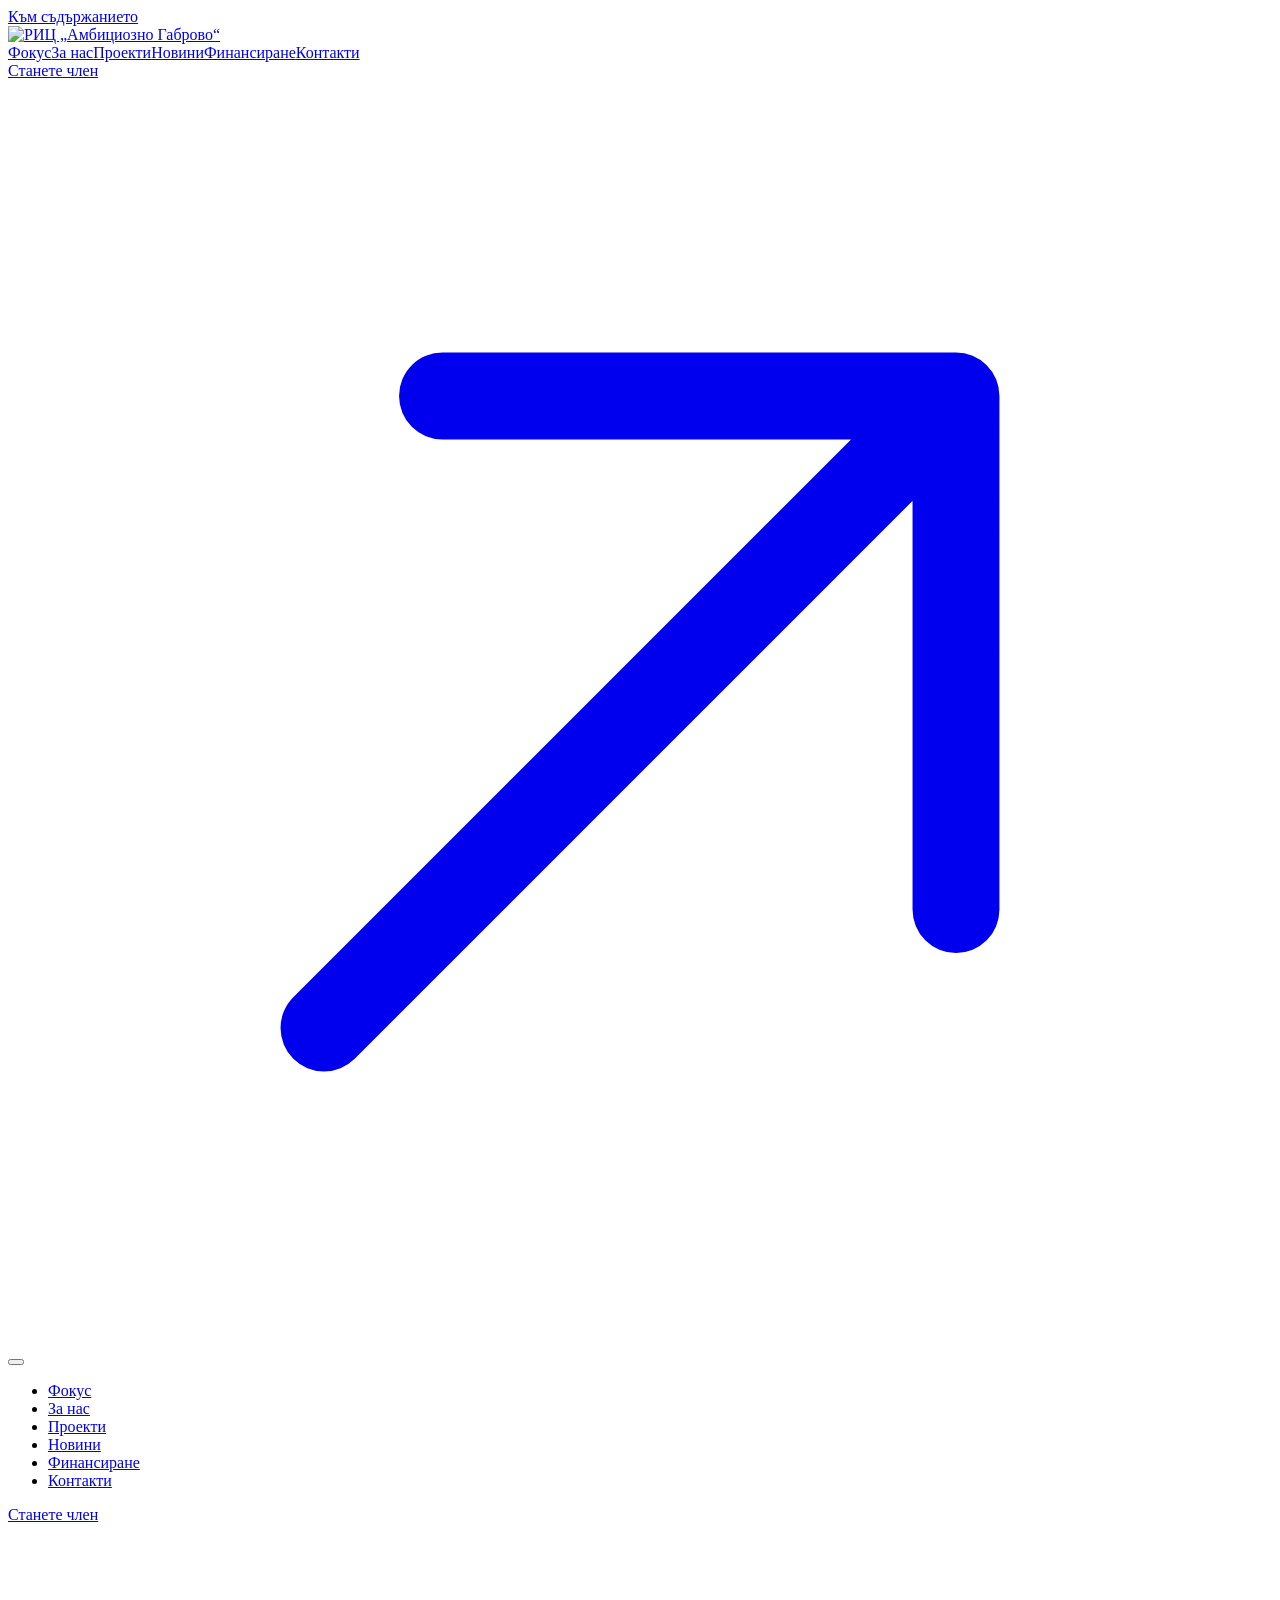
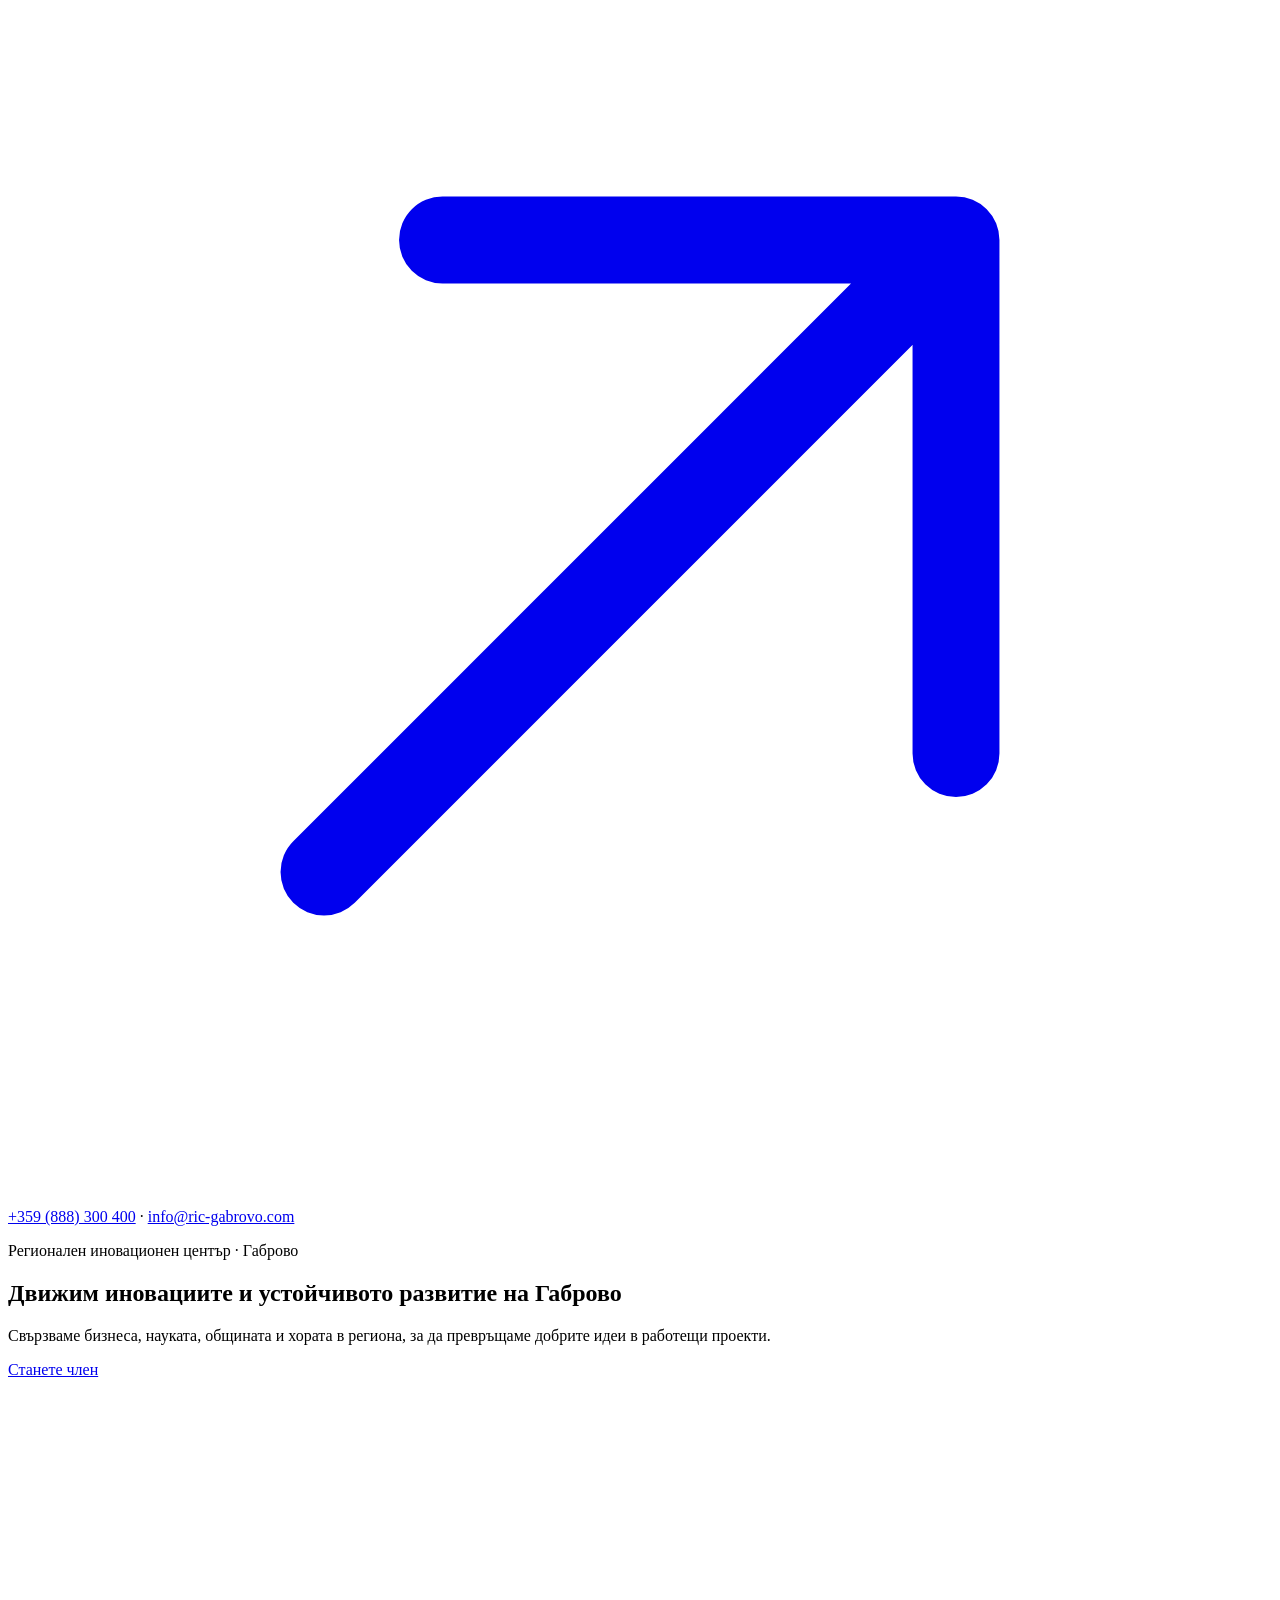
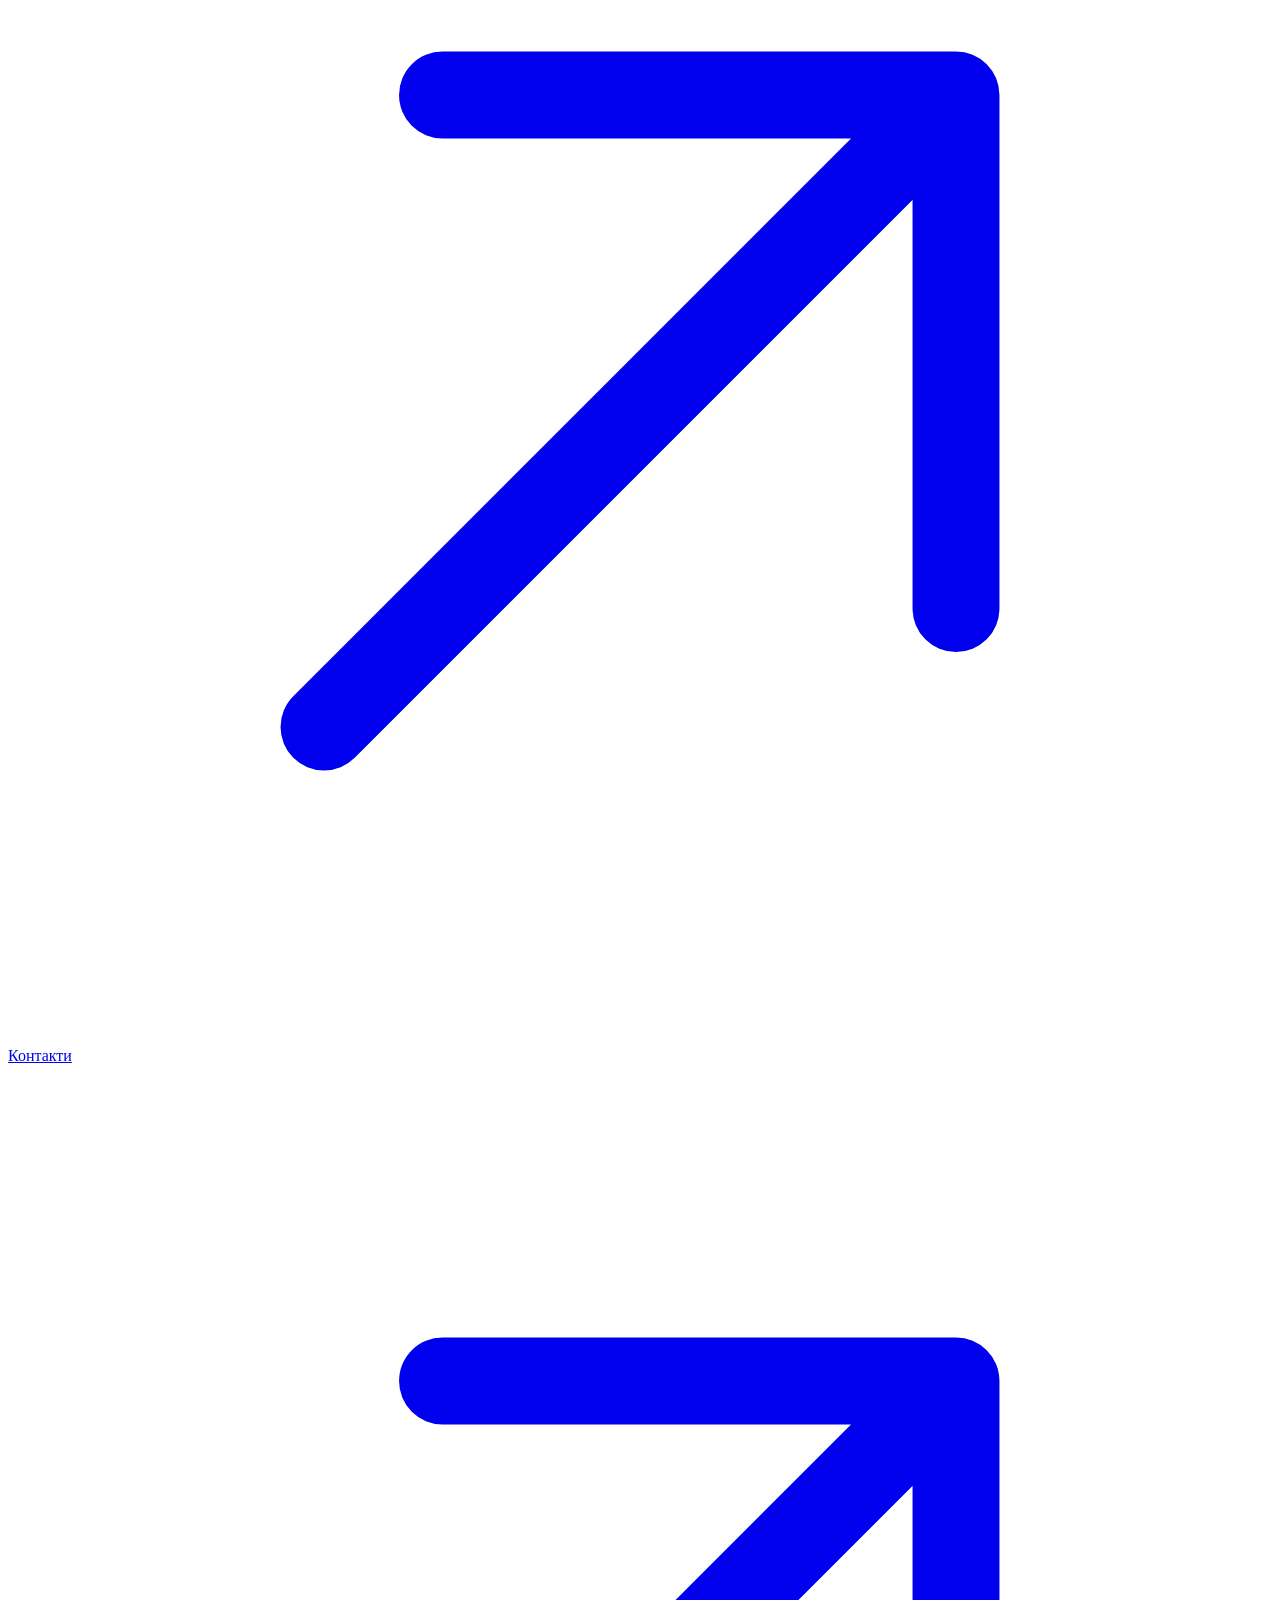
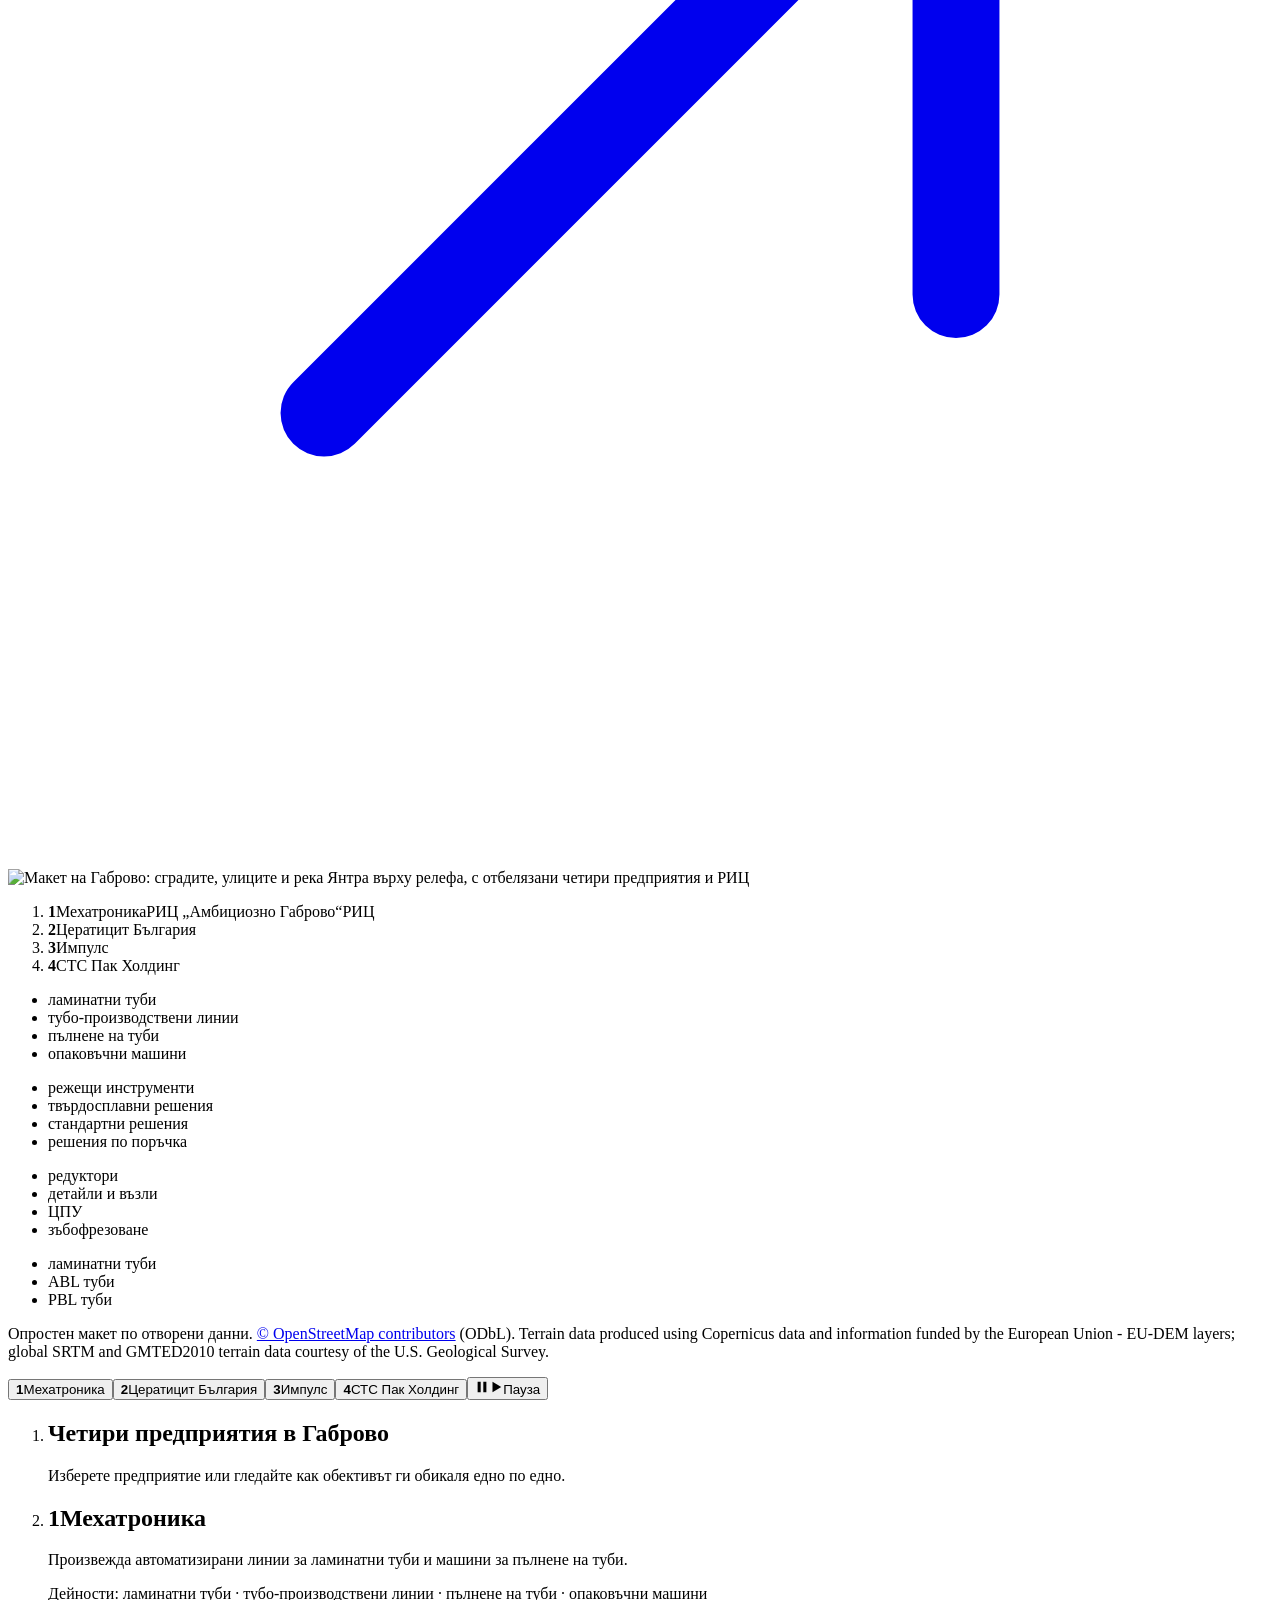
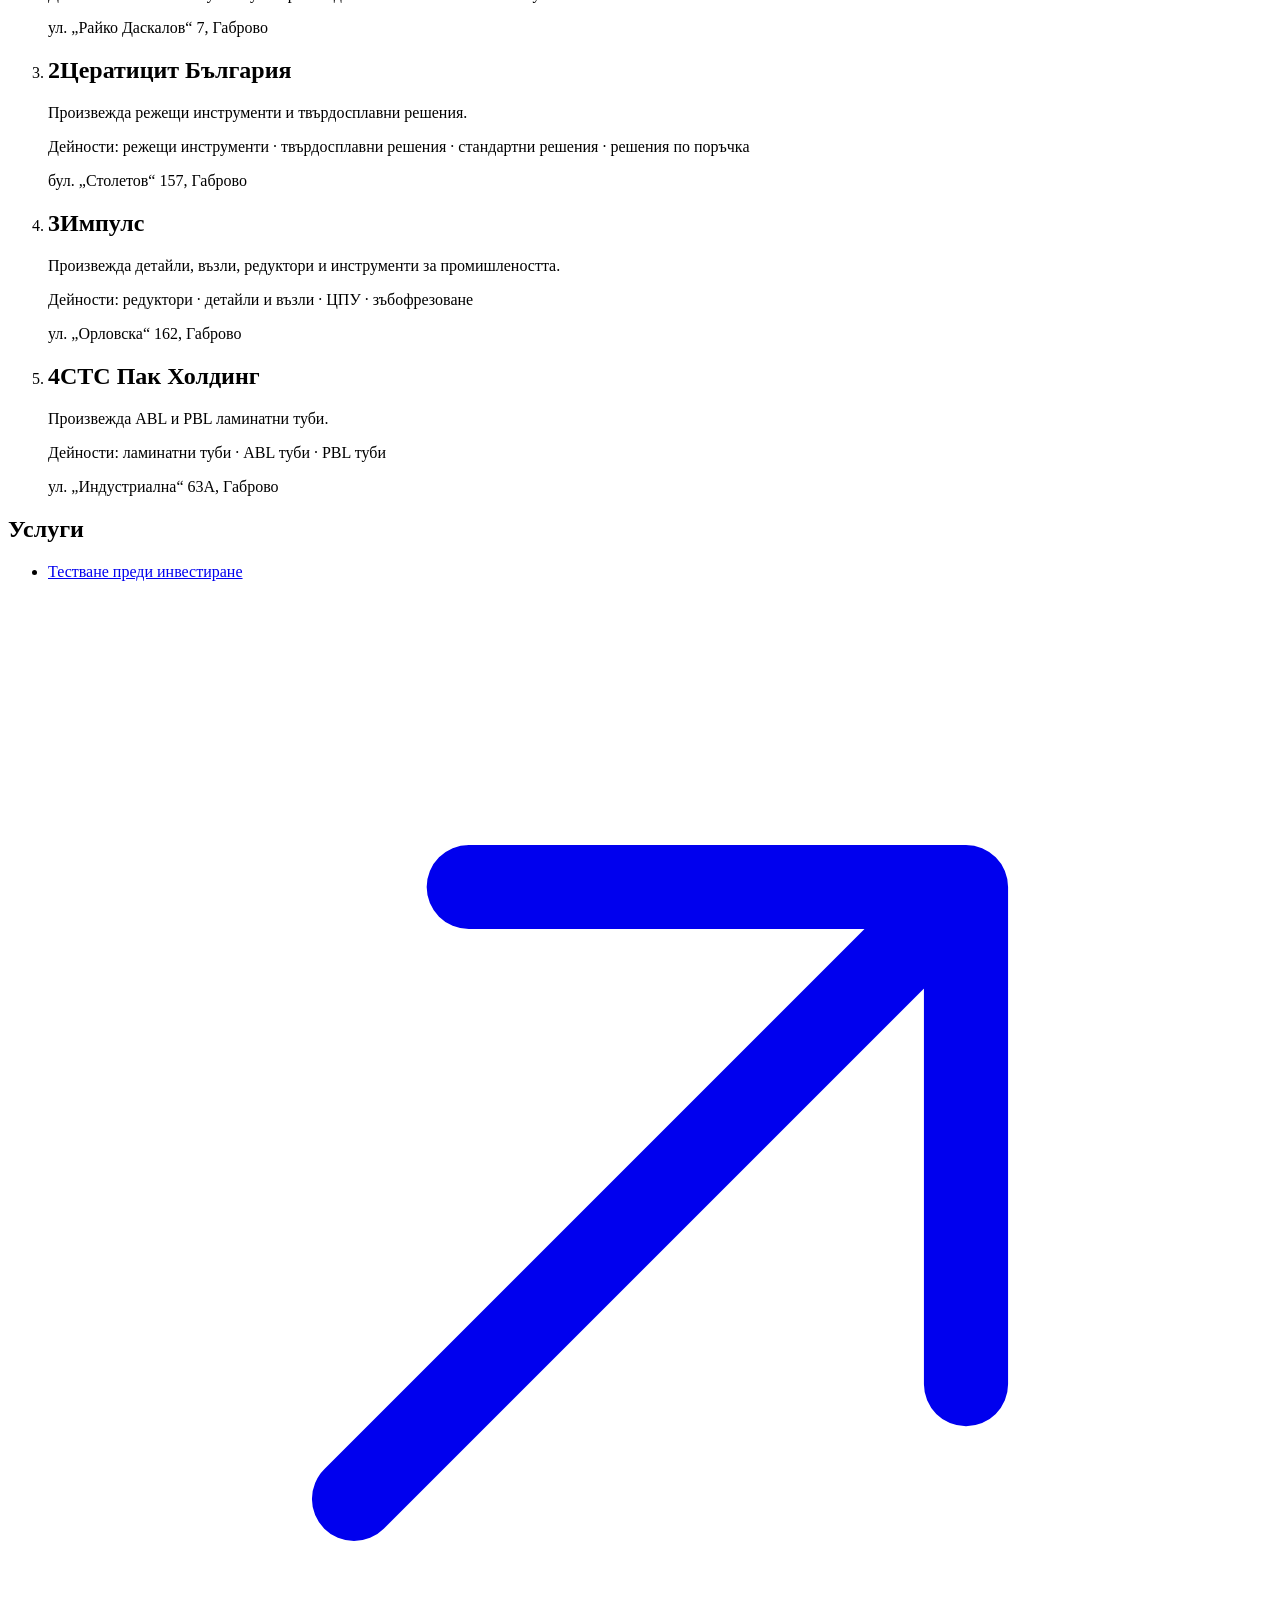
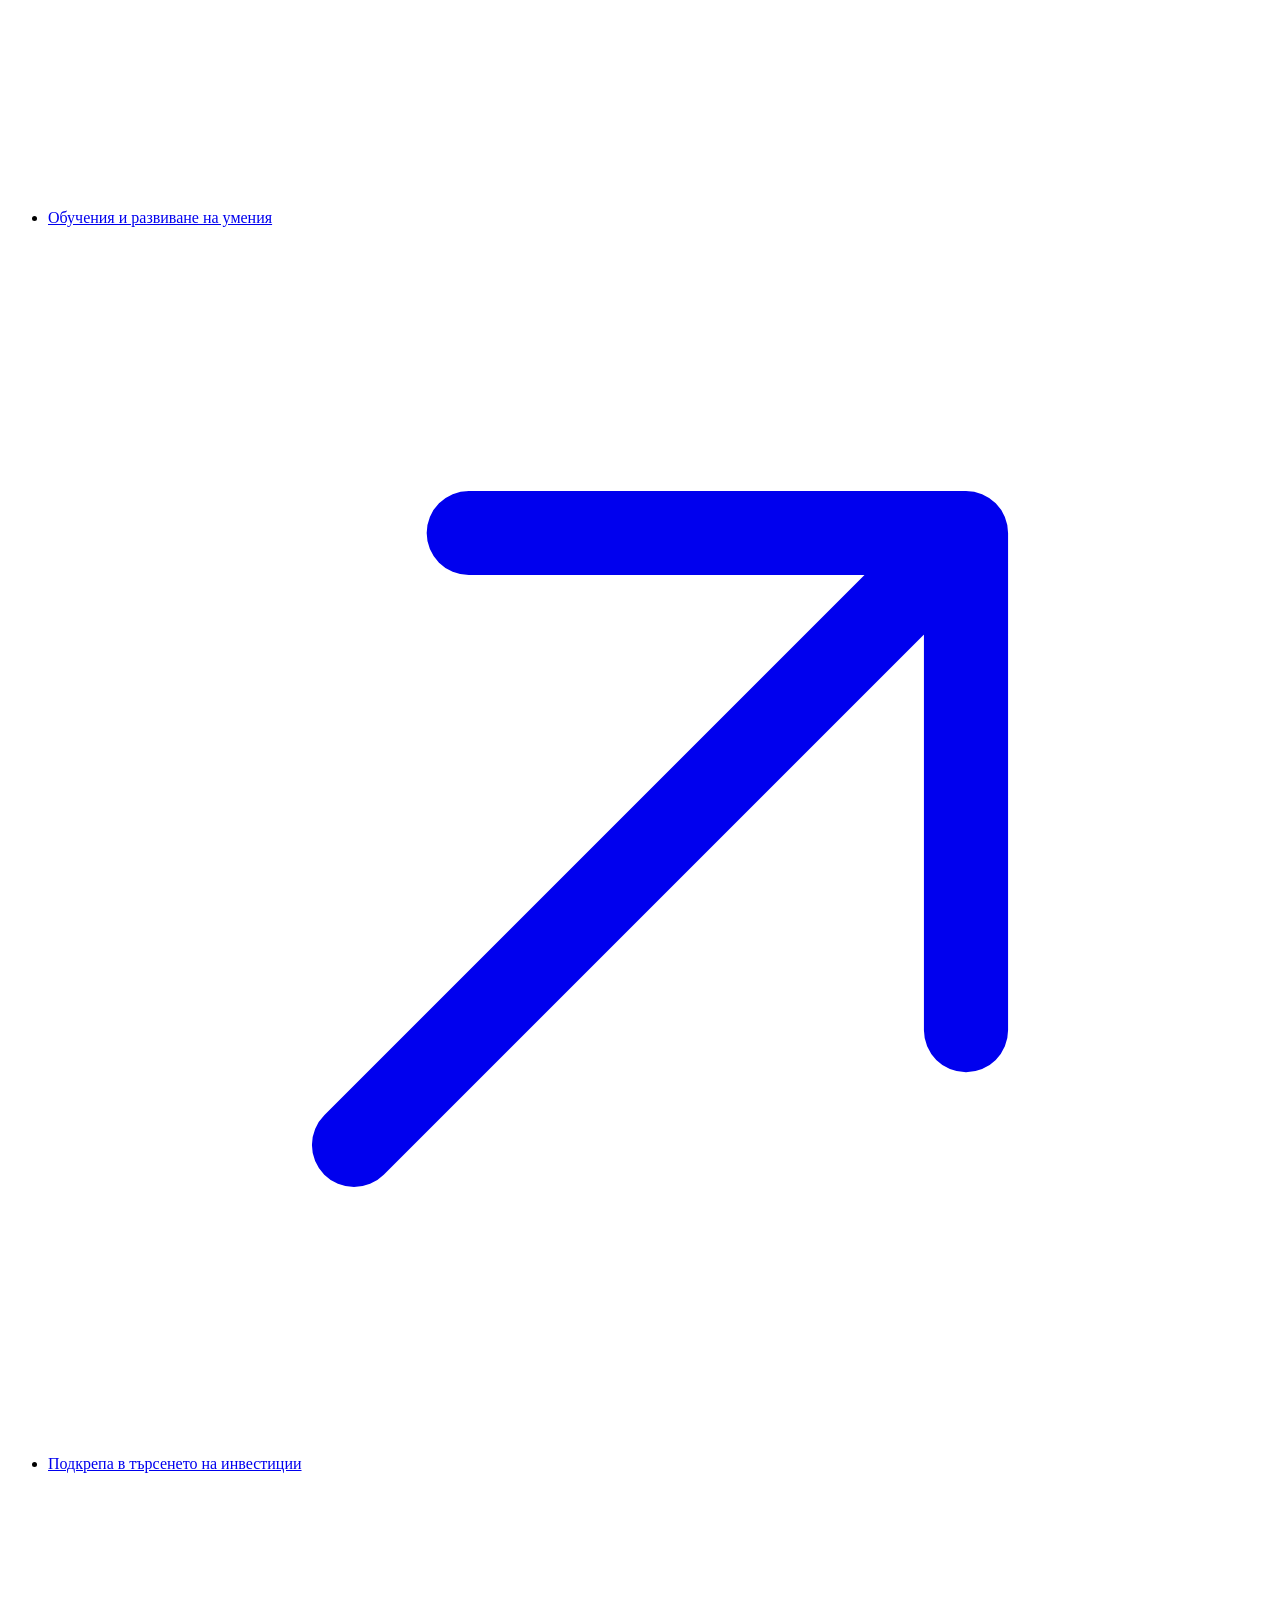
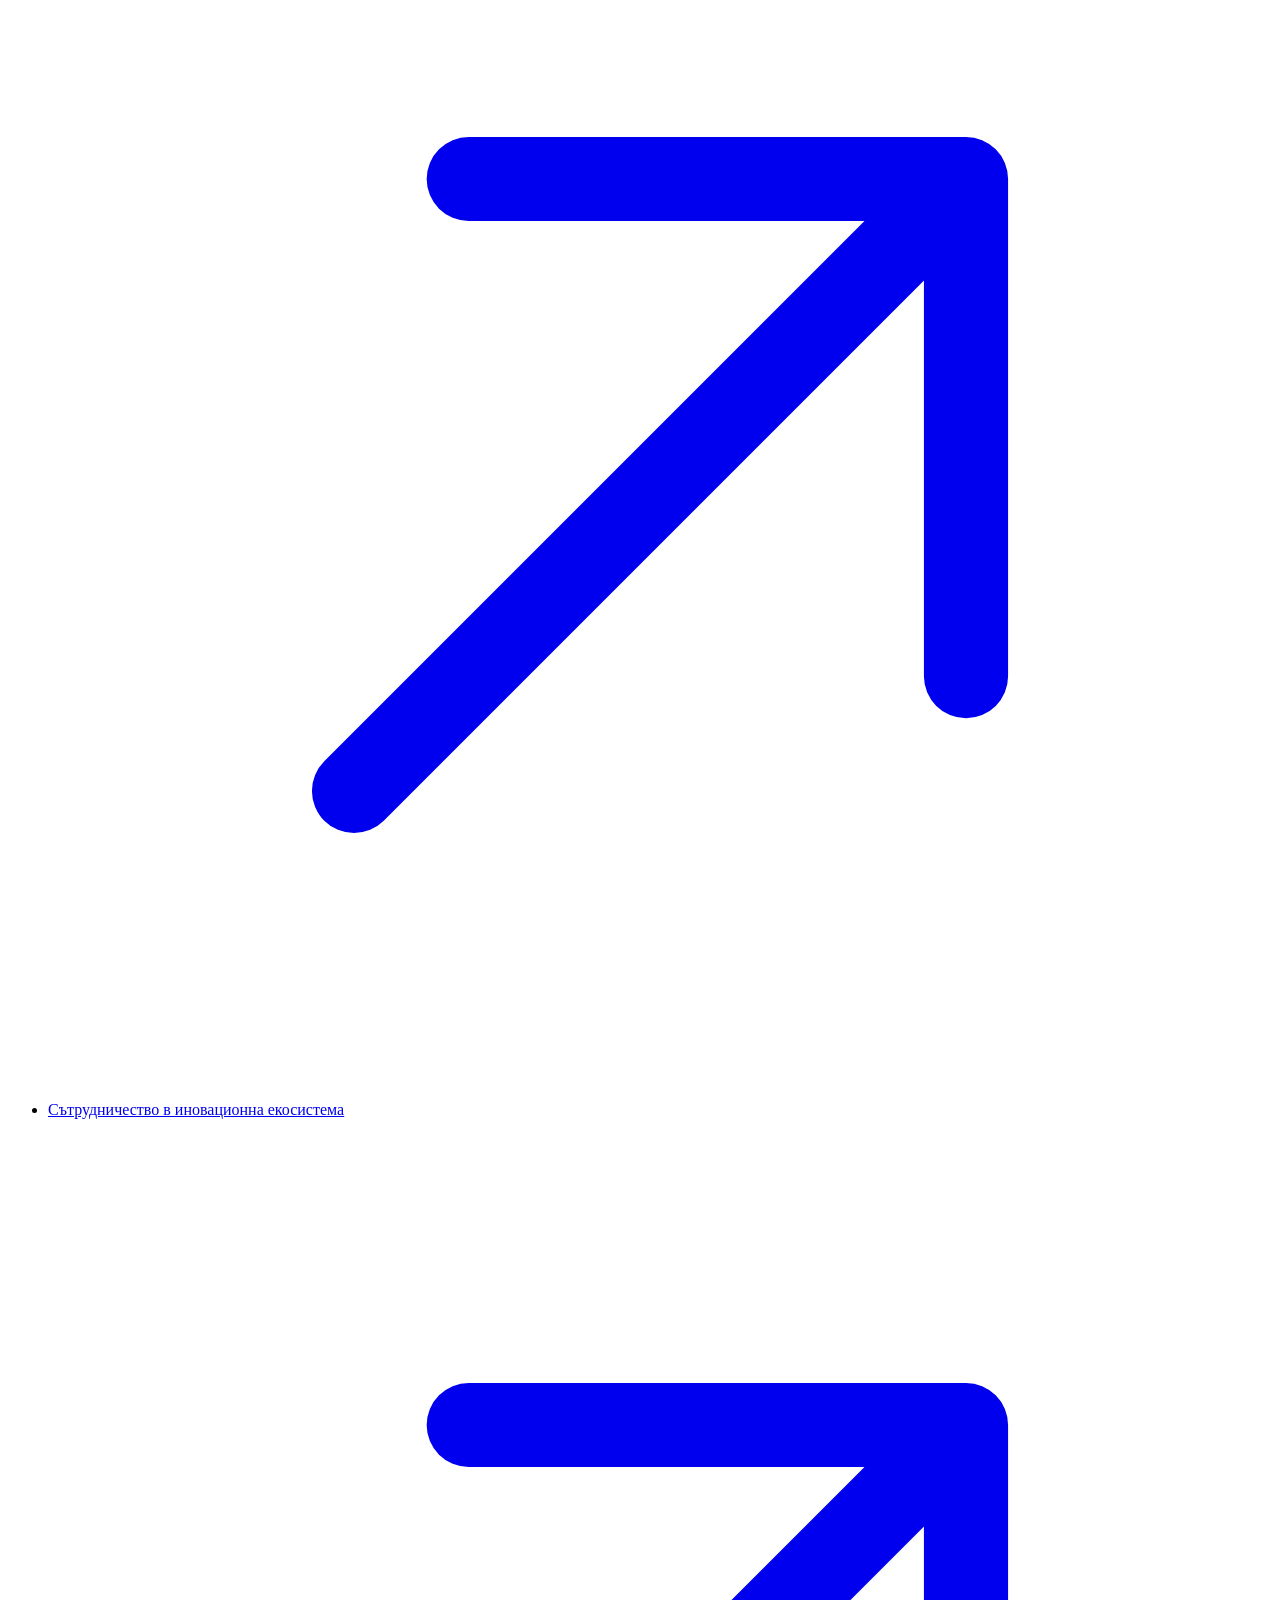
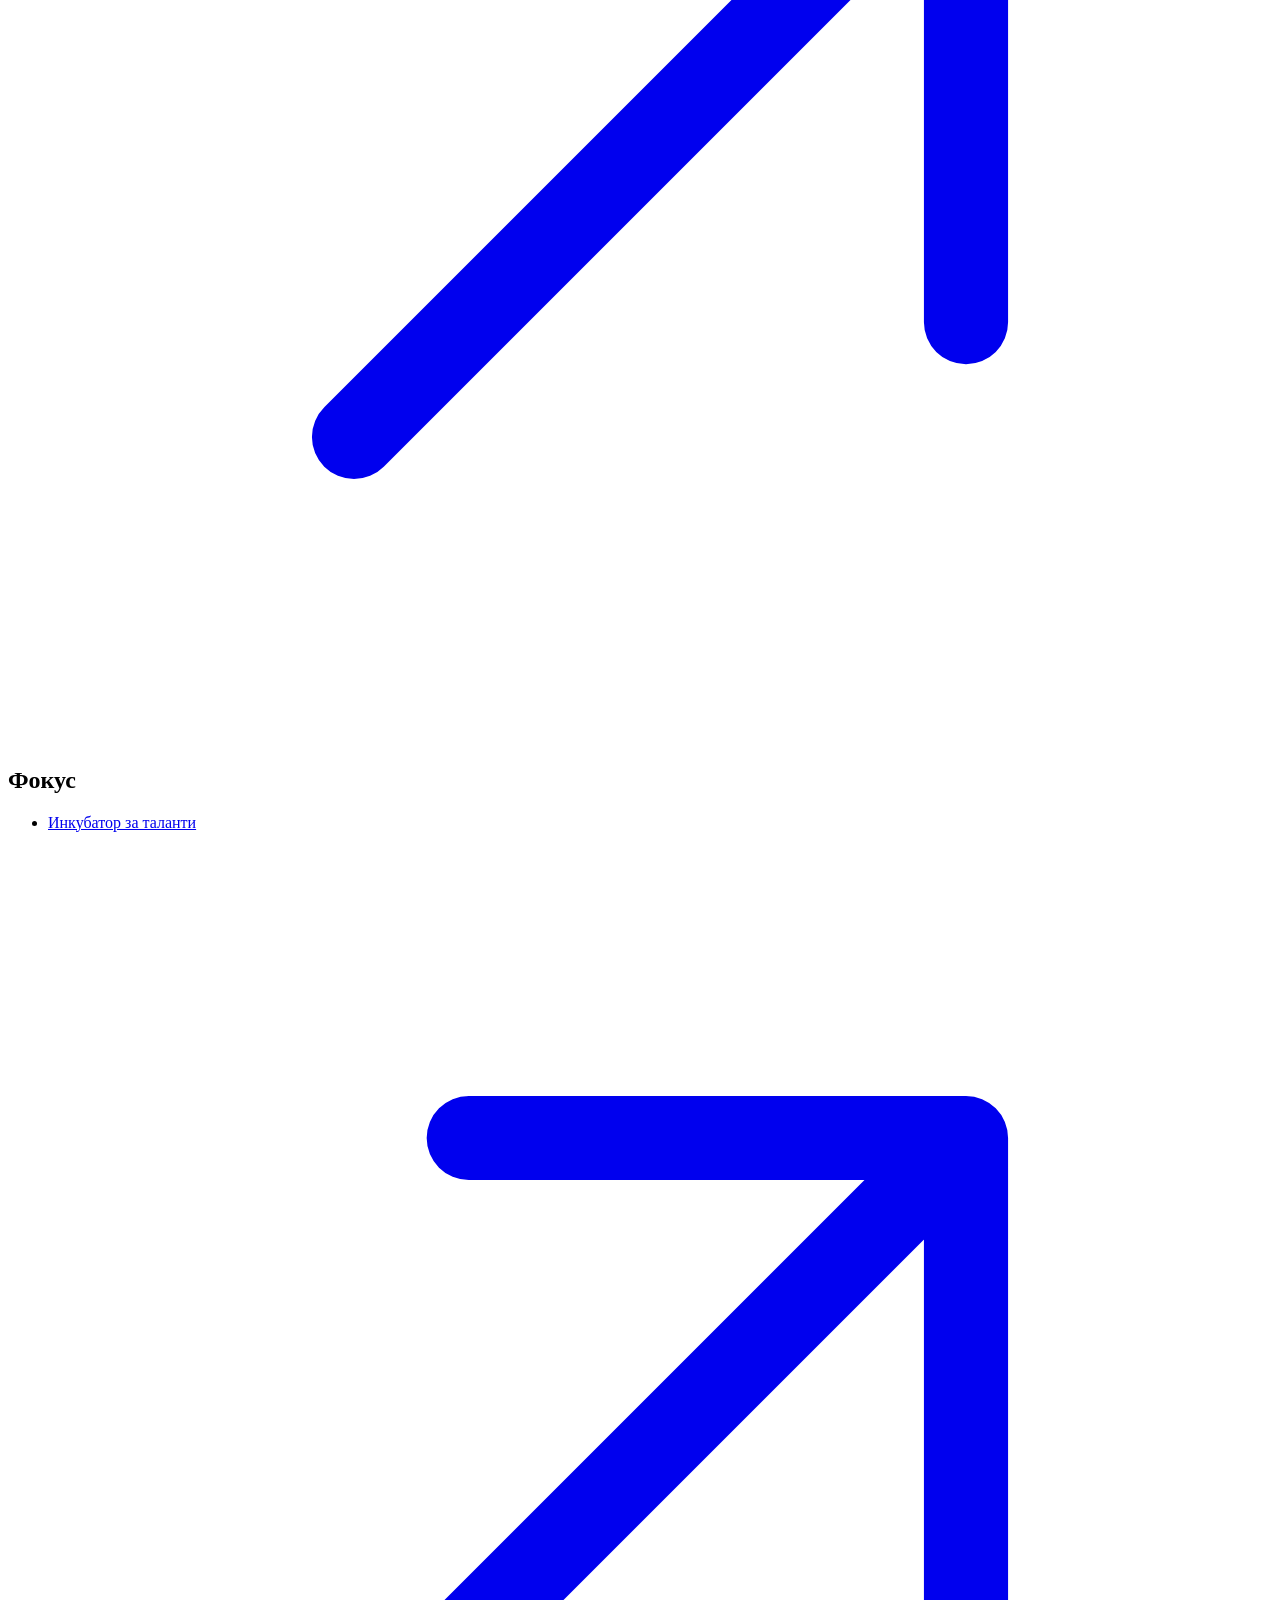
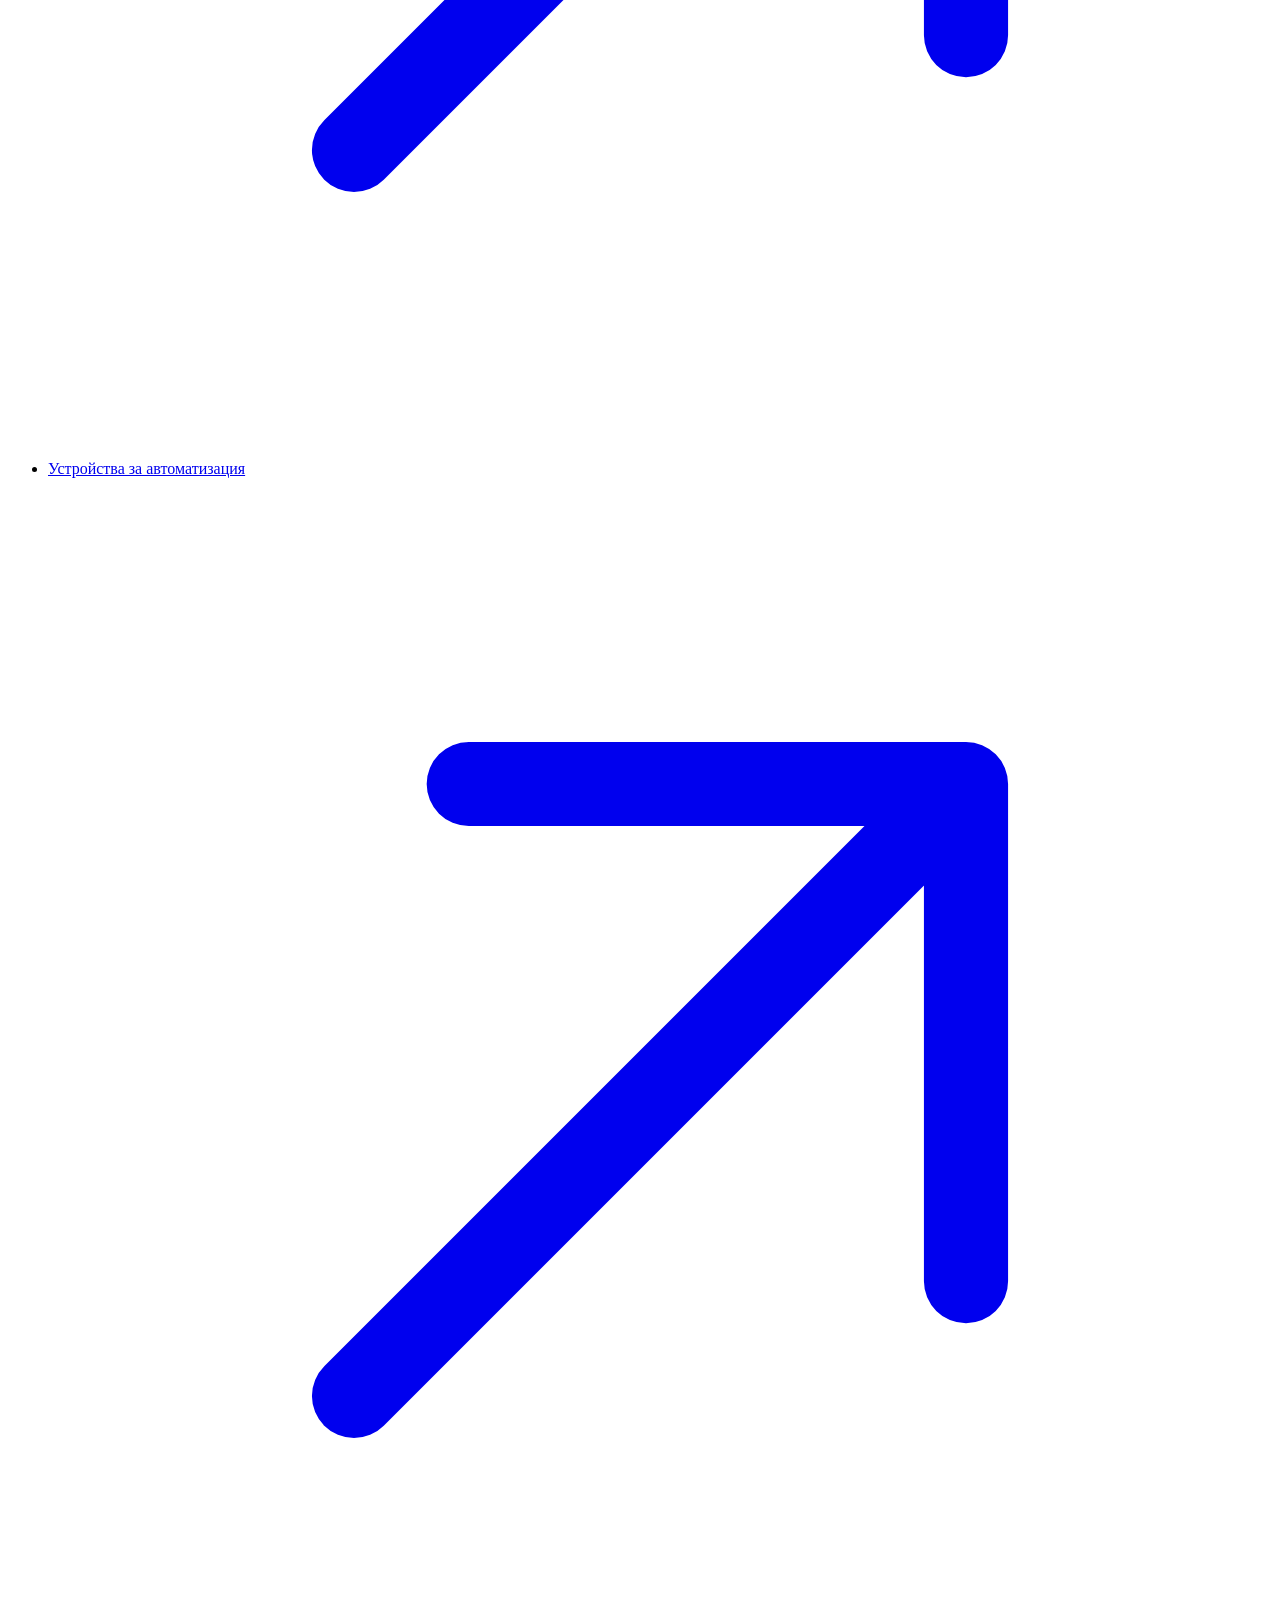
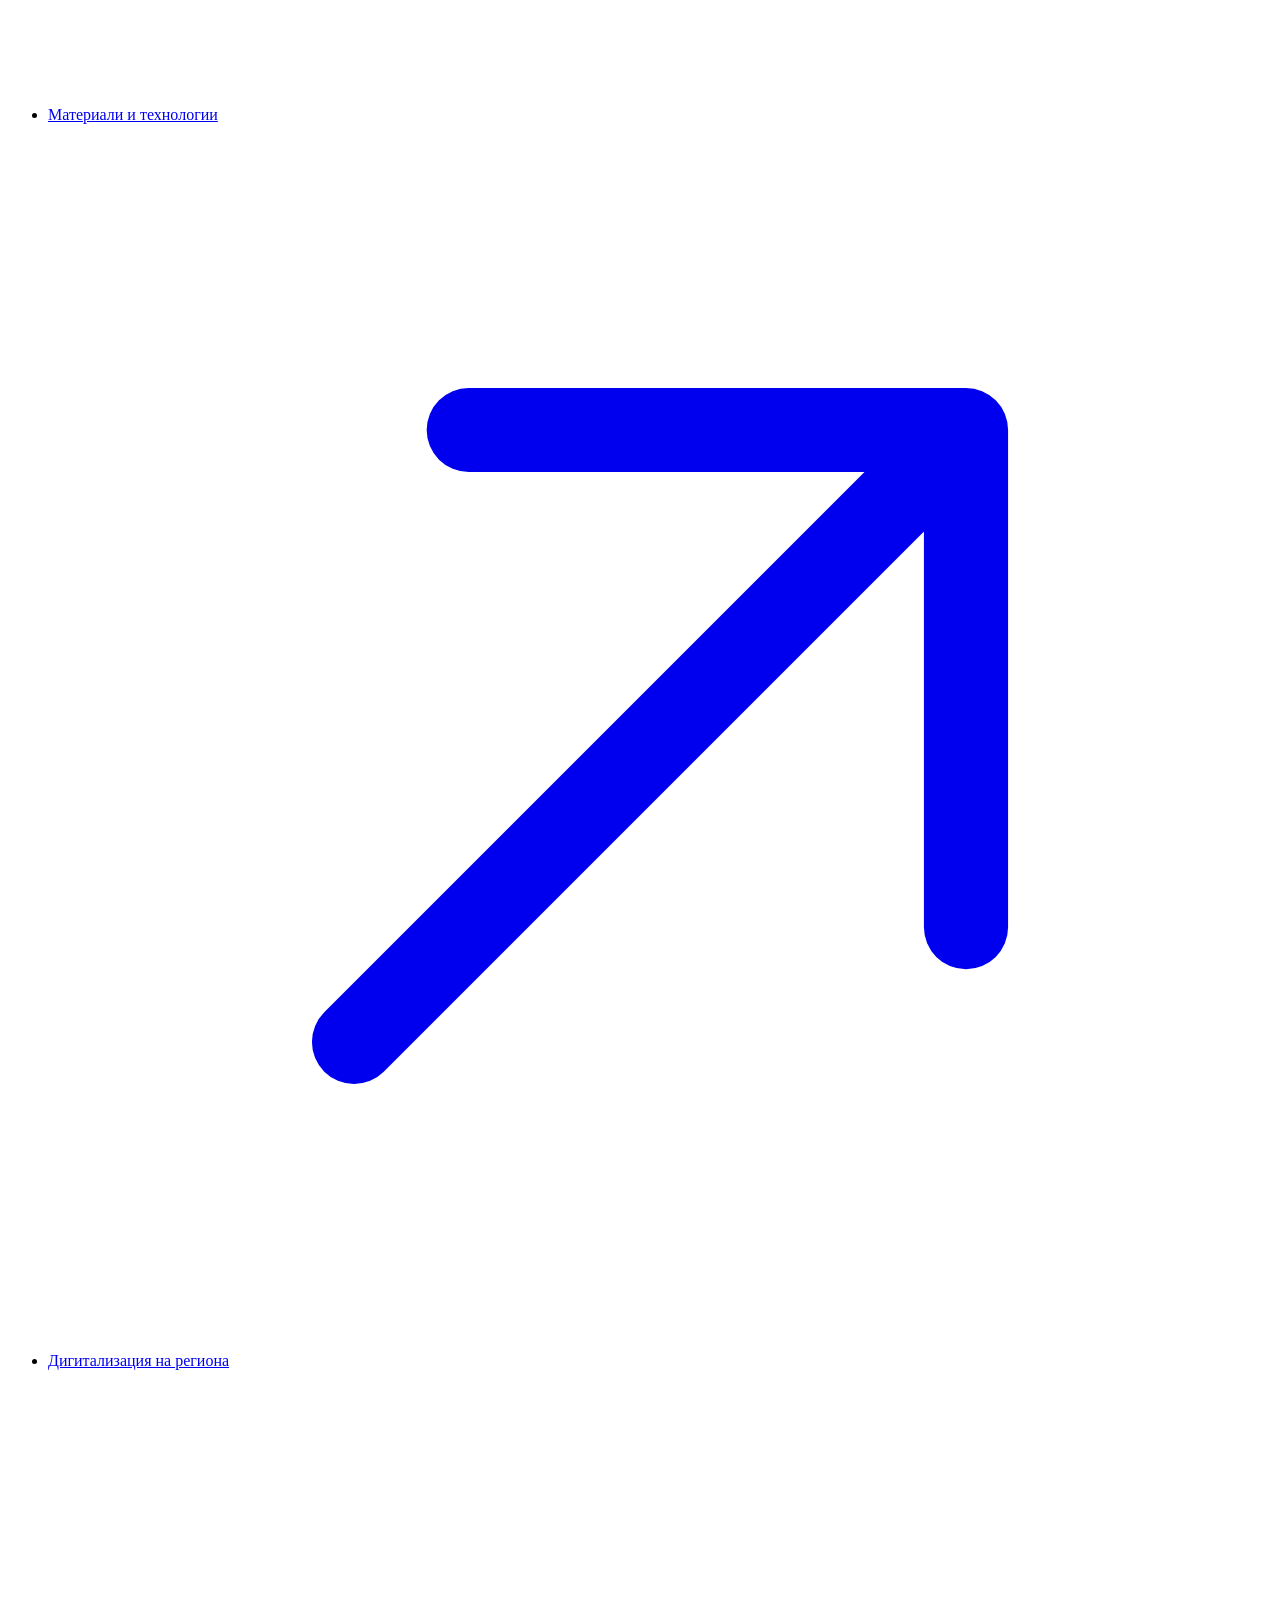
==== v/7/index.html @ 80d2ab87 "Publish factories landing variant (built output) Co-Authored-By: Claude Fable 5.2 <noreply@anthropic" ====
<!DOCTYPE html><html lang="bg"><head><meta charset="utf-8"><meta name="viewport" content="width=device-width, initial-scale=1"><script>document.documentElement.classList.add('js');</script><title>РИЦ „Амбициозно Габрово“ — Регионален иновационен център, Габрово</title><meta name="description" content="РИЦ „Амбициозно Габрово“ стимулира регионалната иновация, като насърчава сътрудничеството между бизнеса, академичните среди и администрацията."><meta name="theme-color" content="#fbf8f1"><link rel="icon" type="image/svg+xml" href="/ric-website-preview/favicon.svg"><link rel="icon" href="/ric-website-preview/favicon.ico"><meta name="generator" content="Astro v7.4.7"><meta name="robots" content="noindex"><link rel="preload" as="image" href="/ric-website-preview/geo/factories/poster-900.webp" imagesrcset="/ric-website-preview/geo/factories/poster-900.webp 900w, /ric-website-preview/geo/factories/poster-1600.webp 1600w" imagesizes="(min-width: 900px) 52vw, 100vw"><script>
    // Live lens only where it can run well: motion allowed, not a small phone, WebGL and DecompressionStream present.
    // Everything else (and no JS at all) gets the static composition: poster with the four sites and the four plants as a list.
    try {
      var c = document.createElement('canvas');
      var gl = !!(c.getContext('webgl2') || c.getContext('webgl'));
      if (gl && 'DecompressionStream' in window && innerWidth >= 600 && !matchMedia('(prefers-reduced-motion: reduce)').matches) document.documentElement.classList.add('v7-live');
    } catch (e) {}
  </script><link rel="stylesheet" href="/ric-website-preview/_astro/Base.DSEjK889.css"><style>.funders[data-astro-cid-xnv6hsag]{padding-block:8px 24px}.row[data-astro-cid-xnv6hsag]{flex-wrap:wrap;justify-content:center;align-items:center;gap:24px 40px;display:flex}.row[data-astro-cid-xnv6hsag] img[data-astro-cid-xnv6hsag]{opacity:.9;width:auto;height:52px}.sep[data-astro-cid-xnv6hsag]{background:var(--ink-10);width:1px;height:32px}@media (width<=599px){.sep[data-astro-cid-xnv6hsag]{display:none}.row[data-astro-cid-xnv6hsag] img[data-astro-cid-xnv6hsag]{height:44px}}
</style><link rel="stylesheet" href="/ric-website-preview/_astro/Nav.Dtk3i8ue.css"><style>.site-footer[data-astro-cid-jo6i4kqk]{padding-bottom:16px}.panel[data-astro-cid-jo6i4kqk]{--radius:2.5rem;background:var(--ink-06)}.panel[data-astro-cid-jo6i4kqk] .bezel__core[data-astro-cid-jo6i4kqk]{background:var(--ink);color:var(--paper);padding:40px 24px 28px;box-shadow:inset 0 1px #ffffff1a}.cta[data-astro-cid-jo6i4kqk]{flex-wrap:wrap;justify-content:space-between;align-items:center;gap:32px;padding-bottom:clamp(40px,7vw,96px);display:flex}.cta[data-astro-cid-jo6i4kqk] h2[data-astro-cid-jo6i4kqk]{letter-spacing:-.035em;font-size:clamp(3rem,9vw,8rem);line-height:.98}.cta[data-astro-cid-jo6i4kqk] em[data-astro-cid-jo6i4kqk]{font-style:italic}.cols[data-astro-cid-jo6i4kqk]{border-block:1px solid #fbf8f11f;gap:40px;padding-block:48px;display:grid}.col[data-astro-cid-jo6i4kqk] h3[data-astro-cid-jo6i4kqk]{letter-spacing:.2em;text-transform:uppercase;color:#b9b0a2;margin-bottom:16px;font-size:11px;font-weight:500}.col[data-astro-cid-jo6i4kqk] ul[data-astro-cid-jo6i4kqk]{flex-direction:column;display:flex}.col[data-astro-cid-jo6i4kqk] a[data-astro-cid-jo6i4kqk]{min-height:44px;transition:color var(--dur) var(--ease);align-items:center;display:inline-flex}.col[data-astro-cid-jo6i4kqk] a[data-astro-cid-jo6i4kqk]:hover{color:var(--yellow)}address[data-astro-cid-jo6i4kqk]{flex-direction:column;font-style:normal;display:flex}address[data-astro-cid-jo6i4kqk]>span[data-astro-cid-jo6i4kqk]:not(.muted){padding:2px 0}address[data-astro-cid-jo6i4kqk] a[data-astro-cid-jo6i4kqk]{display:flex}address[data-astro-cid-jo6i4kqk] .muted[data-astro-cid-jo6i4kqk]{margin-top:8px}.org[data-astro-cid-jo6i4kqk]{margin-bottom:12px;font-size:1.5rem;line-height:1.2}.muted[data-astro-cid-jo6i4kqk]{color:#b9b0a2}.funders[data-astro-cid-jo6i4kqk]{padding-top:32px}.plate[data-astro-cid-jo6i4kqk]{background:var(--paper);border-radius:999px;flex-wrap:wrap;align-items:center;gap:12px 24px;padding:14px 28px;display:inline-flex}.plate[data-astro-cid-jo6i4kqk] img[data-astro-cid-jo6i4kqk]{width:auto;height:34px}.plate[data-astro-cid-jo6i4kqk] .sep[data-astro-cid-jo6i4kqk]{background:var(--ink-10);width:1px;height:24px}@media (width<=599px){.plate[data-astro-cid-jo6i4kqk]{border-radius:1.5rem;padding:16px 20px}.plate[data-astro-cid-jo6i4kqk] .sep[data-astro-cid-jo6i4kqk]{display:none}}.legal[data-astro-cid-jo6i4kqk]{color:#b9b0a2;flex-wrap:wrap;justify-content:space-between;gap:8px 24px;margin-top:16px;font-size:.8125rem;display:flex}.legal[data-astro-cid-jo6i4kqk] a[data-astro-cid-jo6i4kqk]{align-items:center;min-height:44px;display:inline-flex}.legal[data-astro-cid-jo6i4kqk] a[data-astro-cid-jo6i4kqk]:hover{color:var(--paper)}.site-footer :focus-visible{outline-color:var(--yellow)}@media (width>=768px){.panel[data-astro-cid-jo6i4kqk] .bezel__core[data-astro-cid-jo6i4kqk]{padding:64px 56px 36px}}@media (width>=1000px){.cols[data-astro-cid-jo6i4kqk]{grid-template-columns:1.5fr .9fr 1.3fr .9fr;gap:56px}}
</style><link rel="stylesheet" href="/ric-website-preview/_astro/7.EZKwvzSy.css"></head><body><a class="skip-link" href="#main">Към съдържанието</a><header class="site-header" data-astro-cid-wpvy4v7s><div class="pill" data-astro-cid-wpvy4v7s><a href="/ric-website-preview/v/7/" class="logo" aria-label="РИЦ „Амбициозно Габрово“ — начало" data-astro-cid-wpvy4v7s><img src="/ric-website-preview/logo-ric.png" alt="РИЦ „Амбициозно Габрово“" width="123" height="75" data-astro-cid-wpvy4v7s></a><nav class="links" aria-label="Основна навигация" data-astro-cid-wpvy4v7s><a href="/ric-website-preview/v/7/" data-astro-cid-wpvy4v7s>Фокус</a><a href="/ric-website-preview/v/7/" data-astro-cid-wpvy4v7s>За нас</a><a href="/ric-website-preview/v/7/" data-astro-cid-wpvy4v7s>Проекти</a><a href="/ric-website-preview/v/7/" data-astro-cid-wpvy4v7s>Новини</a><a href="/ric-website-preview/v/7/" data-astro-cid-wpvy4v7s>Финансиране</a><a href="/ric-website-preview/v/7/" data-astro-cid-wpvy4v7s>Контакти</a></nav><a href="/ric-website-preview/v/7/" class="btn btn--primary btn--sm cta"><span>Станете член</span><span class="btn__icon"><svg viewBox="0 0 16 16" fill="none" stroke="currentColor" stroke-width="1.1" stroke-linecap="round" stroke-linejoin="round" aria-hidden="true" focusable="false"><path d="M4 12 12 4M5.5 4H12v6.5"></path></svg></span></a><button type="button" class="burger" aria-expanded="false" aria-controls="menu-overlay" aria-label="Меню" data-astro-cid-wpvy4v7s><span class="burger__line" data-astro-cid-wpvy4v7s></span><span class="burger__line" data-astro-cid-wpvy4v7s></span></button></div><div class="overlay" id="menu-overlay" data-astro-cid-wpvy4v7s><nav class="overlay__nav" aria-label="Мобилна навигация" data-astro-cid-wpvy4v7s><ul data-astro-cid-wpvy4v7s><li class="mask" data-astro-cid-wpvy4v7s><a href="/ric-website-preview/v/7/" style="--d:120ms" data-astro-cid-wpvy4v7s>Фокус</a></li><li class="mask" data-astro-cid-wpvy4v7s><a href="/ric-website-preview/v/7/" style="--d:190ms" data-astro-cid-wpvy4v7s>За нас</a></li><li class="mask" data-astro-cid-wpvy4v7s><a href="/ric-website-preview/v/7/" style="--d:260ms" data-astro-cid-wpvy4v7s>Проекти</a></li><li class="mask" data-astro-cid-wpvy4v7s><a href="/ric-website-preview/v/7/" style="--d:330ms" data-astro-cid-wpvy4v7s>Новини</a></li><li class="mask" data-astro-cid-wpvy4v7s><a href="/ric-website-preview/v/7/" style="--d:400ms" data-astro-cid-wpvy4v7s>Финансиране</a></li><li class="mask" data-astro-cid-wpvy4v7s><a href="/ric-website-preview/v/7/" style="--d:470ms" data-astro-cid-wpvy4v7s>Контакти</a></li></ul></nav><div class="overlay__foot" style="--d:620ms" data-astro-cid-wpvy4v7s><a href="/ric-website-preview/v/7/" class="btn btn--primary"><span>Станете член</span><span class="btn__icon"><svg viewBox="0 0 16 16" fill="none" stroke="currentColor" stroke-width="1.1" stroke-linecap="round" stroke-linejoin="round" aria-hidden="true" focusable="false"><path d="M4 12 12 4M5.5 4H12v6.5"></path></svg></span></a><p data-astro-cid-wpvy4v7s><a href="tel:+359888300400" data-astro-cid-wpvy4v7s>+359 (888) 300 400</a> · <a href="mailto:info@ric-gabrovo.com" data-astro-cid-wpvy4v7s>info@ric-gabrovo.com</a></p></div></div></header><script type="module">var e=document.querySelector(`.burger`),t=document.getElementById(`menu-overlay`),n=window.matchMedia(`(min-width: 1000px)`);if(e&&t){let r=()=>document.querySelectorAll(`main, footer, .skip-link`),i=()=>[e,...t.querySelectorAll(`a[href]`)],a=0,o=e=>{let t=document.body.style;e?(a=window.scrollY,t.position=`fixed`,t.top=`-${a}px`,t.left=`0`,t.right=`0`,t.width=`100%`):(t.position=t.top=t.left=t.right=t.width=``,window.scrollTo({top:a,behavior:`instant`}))},s=(n,i)=>{n!==(e.getAttribute(`aria-expanded`)===`true`)&&(e.setAttribute(`aria-expanded`,String(n)),e.setAttribute(`aria-label`,n?`Затвори менюто`:`Меню`),t.classList.toggle(`open`,n),document.documentElement.classList.toggle(`menu-open`,n),r().forEach(e=>{n?e.setAttribute(`inert`,``):e.removeAttribute(`inert`)}),o(n),i&&(n?t.querySelector(`a[href]`)?.focus():e.focus()))},c=()=>e.getAttribute(`aria-expanded`)===`true`;e.addEventListener(`click`,()=>s(!c(),!0)),t.addEventListener(`click`,e=>{e.target.closest(`a`)&&s(!1,!1)}),document.addEventListener(`keydown`,e=>{if(!c())return;if(e.key===`Escape`){s(!1,!0);return}if(e.key!==`Tab`)return;let t=i(),n=t[0],r=t[t.length-1];e.shiftKey&&document.activeElement===n?(e.preventDefault(),r.focus()):!e.shiftKey&&document.activeElement===r?(e.preventDefault(),n.focus()):t.includes(document.activeElement)||(e.preventDefault(),n.focus())}),n.addEventListener(`change`,()=>{n.matches&&s(!1,!1)})}</script><main id="main" class="v7"><section class="hero" id="v7" aria-labelledby="v7-h" data-view="overview" data-astro-cid-g5gfqhph><div class="hero__text" data-astro-cid-g5gfqhph><p class="eyebrow" data-astro-cid-g5gfqhph>Регионален иновационен център · Габрово</p><h1 id="v7-h" data-astro-cid-g5gfqhph>Движим иновациите и устойчивото развитие на Габрово</h1><p class="sub" data-astro-cid-g5gfqhph>Свързваме бизнеса, науката, общината и хората в региона, за да превръщаме добрите идеи в работещи проекти.</p><div class="cta" data-astro-cid-g5gfqhph><a href="/ric-website-preview/v/7/" class="btn btn--primary"><span>Станете член</span><span class="btn__icon"><svg viewBox="0 0 16 16" fill="none" stroke="currentColor" stroke-width="1.1" stroke-linecap="round" stroke-linejoin="round" aria-hidden="true" focusable="false"><path d="M4 12 12 4M5.5 4H12v6.5"></path></svg></span></a><a href="/ric-website-preview/v/7/" class="btn btn--secondary"><span>Контакти</span><span class="btn__icon"><svg viewBox="0 0 16 16" fill="none" stroke="currentColor" stroke-width="1.1" stroke-linecap="round" stroke-linejoin="round" aria-hidden="true" focusable="false"><path d="M4 12 12 4M5.5 4H12v6.5"></path></svg></span></a></div></div><div class="stage" id="v7-stage" data-astro-cid-g5gfqhph><div class="orbit" data-astro-cid-g5gfqhph><div class="disc" id="v7-disc" data-astro-cid-g5gfqhph><img class="poster" src="/ric-website-preview/geo/factories/poster-900.webp" srcset="/ric-website-preview/geo/factories/poster-900.webp 900w, /ric-website-preview/geo/factories/poster-1600.webp 1600w" sizes="(min-width: 900px) 52vw, 100vw" width="900" height="900" alt="Макет на Габрово: сградите, улиците и река Янтра върху релефа, с отбелязани четири предприятия и РИЦ" fetchpriority="high" decoding="async" data-astro-cid-g5gfqhph><canvas class="gl" id="v7-gl" aria-hidden="true" data-astro-cid-g5gfqhph></canvas><ol class="pins" aria-hidden="true" data-astro-cid-g5gfqhph><li class="pin pin--0" data-i="0" data-side="l" style="--px:51.65%;--py:68.57%;--c:#3853a4;--on:#ffffff" data-astro-cid-g5gfqhph><i class="pin__dot" data-astro-cid-g5gfqhph></i><span class="pin__tag" data-astro-cid-g5gfqhph><b class="no" data-astro-cid-g5gfqhph>1</b><span class="nm" data-astro-cid-g5gfqhph>Мехатроника</span></span><span class="pin__ric" data-astro-cid-g5gfqhph><i data-astro-cid-g5gfqhph></i><span class="long" data-astro-cid-g5gfqhph>РИЦ „Амбициозно Габрово“</span><span class="short" data-astro-cid-g5gfqhph>РИЦ</span></span></li><li class="pin pin--1" data-i="1" data-side="l" style="--px:53.98%;--py:83.21%;--c:#2b2620;--on:#fbf8f1" data-astro-cid-g5gfqhph><i class="pin__dot" data-astro-cid-g5gfqhph></i><span class="pin__tag" data-astro-cid-g5gfqhph><b class="no" data-astro-cid-g5gfqhph>2</b><span class="nm" data-astro-cid-g5gfqhph>Цератицит България</span></span></li><li class="pin pin--2" data-i="2" data-side="r" style="--px:43.73%;--py:26.63%;--c:#d6151d;--on:#ffffff" data-astro-cid-g5gfqhph><i class="pin__dot" data-astro-cid-g5gfqhph></i><span class="pin__tag" data-astro-cid-g5gfqhph><b class="no" data-astro-cid-g5gfqhph>3</b><span class="nm" data-astro-cid-g5gfqhph>Импулс</span></span></li><li class="pin pin--3" data-i="3" data-side="l" style="--px:50.26%;--py:12.92%;--c:#fece61;--on:#1e1a15" data-astro-cid-g5gfqhph><i class="pin__dot" data-astro-cid-g5gfqhph></i><span class="pin__tag" data-astro-cid-g5gfqhph><b class="no" data-astro-cid-g5gfqhph>4</b><span class="nm" data-astro-cid-g5gfqhph>СТС Пак Холдинг</span></span></li></ol></div><div class="trace" id="v7-trace" aria-hidden="true" data-astro-cid-g5gfqhph><i data-astro-cid-g5gfqhph></i></div><ul class="kw" data-i="0" aria-hidden="true" style="--c:#3853a4" data-astro-cid-g5gfqhph><li style="--sx:-0.5000;--cy:0.8660" data-astro-cid-g5gfqhph><i data-astro-cid-g5gfqhph></i><span data-astro-cid-g5gfqhph>ламинатни туби</span></li><li style="--sx:0.5000;--cy:0.8660" data-astro-cid-g5gfqhph><i data-astro-cid-g5gfqhph></i><span data-astro-cid-g5gfqhph>тубо-производствени линии</span></li><li style="--sx:0.5000;--cy:-0.8660" data-astro-cid-g5gfqhph><i data-astro-cid-g5gfqhph></i><span data-astro-cid-g5gfqhph>пълнене на туби</span></li><li style="--sx:-0.5000;--cy:-0.8660" data-astro-cid-g5gfqhph><i data-astro-cid-g5gfqhph></i><span data-astro-cid-g5gfqhph>опаковъчни машини</span></li></ul><ul class="kw" data-i="1" aria-hidden="true" style="--c:#2b2620" data-astro-cid-g5gfqhph><li style="--sx:-0.5000;--cy:0.8660" data-astro-cid-g5gfqhph><i data-astro-cid-g5gfqhph></i><span data-astro-cid-g5gfqhph>режещи инструменти</span></li><li style="--sx:0.5000;--cy:0.8660" data-astro-cid-g5gfqhph><i data-astro-cid-g5gfqhph></i><span data-astro-cid-g5gfqhph>твърдосплавни решения</span></li><li style="--sx:0.5000;--cy:-0.8660" data-astro-cid-g5gfqhph><i data-astro-cid-g5gfqhph></i><span data-astro-cid-g5gfqhph>стандартни решения</span></li><li style="--sx:-0.5000;--cy:-0.8660" data-astro-cid-g5gfqhph><i data-astro-cid-g5gfqhph></i><span data-astro-cid-g5gfqhph>решения по поръчка</span></li></ul><ul class="kw" data-i="2" aria-hidden="true" style="--c:#d6151d" data-astro-cid-g5gfqhph><li style="--sx:-0.5000;--cy:0.8660" data-astro-cid-g5gfqhph><i data-astro-cid-g5gfqhph></i><span data-astro-cid-g5gfqhph>редуктори</span></li><li style="--sx:0.5000;--cy:0.8660" data-astro-cid-g5gfqhph><i data-astro-cid-g5gfqhph></i><span data-astro-cid-g5gfqhph>детайли и възли</span></li><li style="--sx:0.5000;--cy:-0.8660" data-astro-cid-g5gfqhph><i data-astro-cid-g5gfqhph></i><span data-astro-cid-g5gfqhph>ЦПУ</span></li><li style="--sx:-0.5000;--cy:-0.8660" data-astro-cid-g5gfqhph><i data-astro-cid-g5gfqhph></i><span data-astro-cid-g5gfqhph>зъбофрезоване</span></li></ul><ul class="kw" data-i="3" aria-hidden="true" style="--c:#fece61" data-astro-cid-g5gfqhph><li style="--sx:-0.5000;--cy:0.8660" data-astro-cid-g5gfqhph><i data-astro-cid-g5gfqhph></i><span data-astro-cid-g5gfqhph>ламинатни туби</span></li><li style="--sx:0.5000;--cy:0.8660" data-astro-cid-g5gfqhph><i data-astro-cid-g5gfqhph></i><span data-astro-cid-g5gfqhph>ABL туби</span></li><li style="--sx:0.5000;--cy:-0.8660" data-astro-cid-g5gfqhph><i data-astro-cid-g5gfqhph></i><span data-astro-cid-g5gfqhph>PBL туби</span></li></ul></div><p class="attrib" data-astro-cid-g5gfqhph>Опростен макет по отворени данни. <a href="https://www.openstreetmap.org/copyright" rel="noopener" data-astro-cid-g5gfqhph>© OpenStreetMap contributors</a> (ODbL). Terrain data produced using Copernicus data and information funded by the European Union - EU-DEM layers; global SRTM and GMTED2010 terrain data courtesy of the U.S. Geological Survey.</p></div><div class="dock" id="v7-dock" data-astro-cid-g5gfqhph><div class="tabs" role="group" aria-label="Заводи: изберете предприятие" data-astro-cid-g5gfqhph><button type="button" class="tab" data-i="0" style="--c:#3853a4;--on:#ffffff" data-astro-cid-g5gfqhph><b class="no" data-astro-cid-g5gfqhph>1</b><span data-astro-cid-g5gfqhph>Мехатроника</span></button><button type="button" class="tab" data-i="1" style="--c:#2b2620;--on:#fbf8f1" data-astro-cid-g5gfqhph><b class="no" data-astro-cid-g5gfqhph>2</b><span data-astro-cid-g5gfqhph>Цератицит България</span></button><button type="button" class="tab" data-i="2" style="--c:#d6151d;--on:#ffffff" data-astro-cid-g5gfqhph><b class="no" data-astro-cid-g5gfqhph>3</b><span data-astro-cid-g5gfqhph>Импулс</span></button><button type="button" class="tab" data-i="3" style="--c:#fece61;--on:#1e1a15" data-astro-cid-g5gfqhph><b class="no" data-astro-cid-g5gfqhph>4</b><span data-astro-cid-g5gfqhph>СТС Пак Холдинг</span></button><button type="button" class="pp" id="v7-pp" aria-label="Пауза на автоматичния преглед" data-astro-cid-g5gfqhph><svg class="pp__pause" viewBox="0 0 16 16" width="14" height="14" aria-hidden="true" data-astro-cid-g5gfqhph><rect x="3" y="2" width="3.5" height="12" fill="currentColor" data-astro-cid-g5gfqhph></rect><rect x="9.5" y="2" width="3.5" height="12" fill="currentColor" data-astro-cid-g5gfqhph></rect></svg><svg class="pp__play" viewBox="0 0 16 16" width="14" height="14" aria-hidden="true" data-astro-cid-g5gfqhph><path d="M4 2l10 6-10 6z" fill="currentColor" data-astro-cid-g5gfqhph></path></svg><span class="pp__t" data-astro-cid-g5gfqhph>Пауза</span></button></div><div class="clock" aria-hidden="true" data-astro-cid-g5gfqhph><i id="v7-clock" data-astro-cid-g5gfqhph></i></div><ol class="cos" id="v7-cos" data-astro-cid-g5gfqhph><li class="co co--intro" data-i="-1" data-astro-cid-g5gfqhph><h2 class="co__name" data-astro-cid-g5gfqhph>Четири предприятия в Габрово</h2><p class="co__about" data-astro-cid-g5gfqhph>Изберете предприятие или гледайте как обективът ги обикаля едно по едно.</p></li><li class="co" data-i="0" style="--c:#3853a4;--on:#ffffff" data-astro-cid-g5gfqhph><h2 class="co__name" data-astro-cid-g5gfqhph><b class="no" data-astro-cid-g5gfqhph>1</b>Мехатроника</h2><p class="co__about" data-astro-cid-g5gfqhph>Произвежда автоматизирани линии за ламинатни туби и машини за пълнене на туби.</p><p class="co__kw" data-astro-cid-g5gfqhph><span class="vh" data-astro-cid-g5gfqhph>Дейности: </span>ламинатни туби · тубо-производствени линии · пълнене на туби · опаковъчни машини</p><p class="co__addr" data-astro-cid-g5gfqhph>ул. „Райко Даскалов“ 7, Габрово</p></li><li class="co" data-i="1" style="--c:#2b2620;--on:#fbf8f1" data-astro-cid-g5gfqhph><h2 class="co__name" data-astro-cid-g5gfqhph><b class="no" data-astro-cid-g5gfqhph>2</b>Цератицит България</h2><p class="co__about" data-astro-cid-g5gfqhph>Произвежда режещи инструменти и твърдосплавни решения.</p><p class="co__kw" data-astro-cid-g5gfqhph><span class="vh" data-astro-cid-g5gfqhph>Дейности: </span>режещи инструменти · твърдосплавни решения · стандартни решения · решения по поръчка</p><p class="co__addr" data-astro-cid-g5gfqhph>бул. „Столетов“ 157, Габрово</p></li><li class="co" data-i="2" style="--c:#d6151d;--on:#ffffff" data-astro-cid-g5gfqhph><h2 class="co__name" data-astro-cid-g5gfqhph><b class="no" data-astro-cid-g5gfqhph>3</b>Импулс</h2><p class="co__about" data-astro-cid-g5gfqhph>Произвежда детайли, възли, редуктори и инструменти за промишлеността.</p><p class="co__kw" data-astro-cid-g5gfqhph><span class="vh" data-astro-cid-g5gfqhph>Дейности: </span>редуктори · детайли и възли · ЦПУ · зъбофрезоване</p><p class="co__addr" data-astro-cid-g5gfqhph>ул. „Орловска“ 162, Габрово</p></li><li class="co" data-i="3" style="--c:#fece61;--on:#1e1a15" data-astro-cid-g5gfqhph><h2 class="co__name" data-astro-cid-g5gfqhph><b class="no" data-astro-cid-g5gfqhph>4</b>СТС Пак Холдинг</h2><p class="co__about" data-astro-cid-g5gfqhph>Произвежда ABL и PBL ламинатни туби.</p><p class="co__kw" data-astro-cid-g5gfqhph><span class="vh" data-astro-cid-g5gfqhph>Дейности: </span>ламинатни туби · ABL туби · PBL туби</p><p class="co__addr" data-astro-cid-g5gfqhph>ул. „Индустриална“ 63А, Габрово</p></li></ol></div></section><script type="module" src="/ric-website-preview/_astro/Hero.astro_astro_type_script_index_0_lang.Cnjjk9J2.js"></script><section class="dir" aria-label="Директория" data-astro-cid-skze2jia><div class="dir__grid" data-astro-cid-skze2jia><div class="grp" data-tone="yellow" data-astro-cid-skze2jia><h2 class="grp__h" data-astro-cid-skze2jia>Услуги</h2><ul data-astro-cid-skze2jia><li data-astro-cid-skze2jia><a href="/ric-website-preview/v/7/" data-astro-cid-skze2jia><span class="l" data-astro-cid-skze2jia><span class="t" data-astro-cid-skze2jia>Тестване преди инвестиране</span></span><span class="ar" aria-hidden="true" data-astro-cid-skze2jia><svg viewBox="0 0 16 16" fill="none" stroke="currentColor" stroke-width="1.1" stroke-linecap="round" stroke-linejoin="round" aria-hidden="true" focusable="false"><path d="M4 12 12 4M5.5 4H12v6.5"></path></svg></span></a></li><li data-astro-cid-skze2jia><a href="/ric-website-preview/v/7/" data-astro-cid-skze2jia><span class="l" data-astro-cid-skze2jia><span class="t" data-astro-cid-skze2jia>Обучения и развиване на умения</span></span><span class="ar" aria-hidden="true" data-astro-cid-skze2jia><svg viewBox="0 0 16 16" fill="none" stroke="currentColor" stroke-width="1.1" stroke-linecap="round" stroke-linejoin="round" aria-hidden="true" focusable="false"><path d="M4 12 12 4M5.5 4H12v6.5"></path></svg></span></a></li><li data-astro-cid-skze2jia><a href="/ric-website-preview/v/7/" data-astro-cid-skze2jia><span class="l" data-astro-cid-skze2jia><span class="t" data-astro-cid-skze2jia>Подкрепа в търсенето на инвестиции</span></span><span class="ar" aria-hidden="true" data-astro-cid-skze2jia><svg viewBox="0 0 16 16" fill="none" stroke="currentColor" stroke-width="1.1" stroke-linecap="round" stroke-linejoin="round" aria-hidden="true" focusable="false"><path d="M4 12 12 4M5.5 4H12v6.5"></path></svg></span></a></li><li data-astro-cid-skze2jia><a href="/ric-website-preview/v/7/" data-astro-cid-skze2jia><span class="l" data-astro-cid-skze2jia><span class="t" data-astro-cid-skze2jia>Сътрудничество в иновационна екосистема</span></span><span class="ar" aria-hidden="true" data-astro-cid-skze2jia><svg viewBox="0 0 16 16" fill="none" stroke="currentColor" stroke-width="1.1" stroke-linecap="round" stroke-linejoin="round" aria-hidden="true" focusable="false"><path d="M4 12 12 4M5.5 4H12v6.5"></path></svg></span></a></li></ul></div><div class="grp" data-tone="blue" data-astro-cid-skze2jia><h2 class="grp__h" data-astro-cid-skze2jia>Фокус</h2><ul data-astro-cid-skze2jia><li data-astro-cid-skze2jia><a href="/ric-website-preview/v/7/" data-astro-cid-skze2jia><span class="l" data-astro-cid-skze2jia><span class="t" data-astro-cid-skze2jia>Инкубатор за таланти</span></span><span class="ar" aria-hidden="true" data-astro-cid-skze2jia><svg viewBox="0 0 16 16" fill="none" stroke="currentColor" stroke-width="1.1" stroke-linecap="round" stroke-linejoin="round" aria-hidden="true" focusable="false"><path d="M4 12 12 4M5.5 4H12v6.5"></path></svg></span></a></li><li data-astro-cid-skze2jia><a href="/ric-website-preview/v/7/" data-astro-cid-skze2jia><span class="l" data-astro-cid-skze2jia><span class="t" data-astro-cid-skze2jia>Устройства за автоматизация</span></span><span class="ar" aria-hidden="true" data-astro-cid-skze2jia><svg viewBox="0 0 16 16" fill="none" stroke="currentColor" stroke-width="1.1" stroke-linecap="round" stroke-linejoin="round" aria-hidden="true" focusable="false"><path d="M4 12 12 4M5.5 4H12v6.5"></path></svg></span></a></li><li data-astro-cid-skze2jia><a href="/ric-website-preview/v/7/" data-astro-cid-skze2jia><span class="l" data-astro-cid-skze2jia><span class="t" data-astro-cid-skze2jia>Материали и технологии</span></span><span class="ar" aria-hidden="true" data-astro-cid-skze2jia><svg viewBox="0 0 16 16" fill="none" stroke="currentColor" stroke-width="1.1" stroke-linecap="round" stroke-linejoin="round" aria-hidden="true" focusable="false"><path d="M4 12 12 4M5.5 4H12v6.5"></path></svg></span></a></li><li data-astro-cid-skze2jia><a href="/ric-website-preview/v/7/" data-astro-cid-skze2jia><span class="l" data-astro-cid-skze2jia><span class="t" data-astro-cid-skze2jia>Дигитализация на региона</span></span><span class="ar" aria-hidden="true" data-astro-cid-skze2jia><svg viewBox="0 0 16 16" fill="none" stroke="currentColor" stroke-width="1.1" stroke-linecap="round" stroke-linejoin="round" aria-hidden="true" focusable="false"><path d="M4 12 12 4M5.5 4H12v6.5"></path></svg></span></a></li><li data-astro-cid-skze2jia><a href="/ric-website-preview/v/7/" data-astro-cid-skze2jia><span class="l" data-astro-cid-skze2jia><span class="t" data-astro-cid-skze2jia>Кръгова икономика</span></span><span class="ar" aria-hidden="true" data-astro-cid-skze2jia><svg viewBox="0 0 16 16" fill="none" stroke="currentColor" stroke-width="1.1" stroke-linecap="round" stroke-linejoin="round" aria-hidden="true" focusable="false"><path d="M4 12 12 4M5.5 4H12v6.5"></path></svg></span></a></li><li data-astro-cid-skze2jia><a href="/ric-website-preview/v/7/" data-astro-cid-skze2jia><span class="l" data-astro-cid-skze2jia><span class="t" data-astro-cid-skze2jia>Стратегия за равенство на половете</span></span><span class="ar" aria-hidden="true" data-astro-cid-skze2jia><svg viewBox="0 0 16 16" fill="none" stroke="currentColor" stroke-width="1.1" stroke-linecap="round" stroke-linejoin="round" aria-hidden="true" focusable="false"><path d="M4 12 12 4M5.5 4H12v6.5"></path></svg></span></a></li></ul></div><div class="grp" data-tone="red" data-astro-cid-skze2jia><h2 class="grp__h" data-astro-cid-skze2jia>Програми и мрежи</h2><ul data-astro-cid-skze2jia><li data-astro-cid-skze2jia><a href="/ric-website-preview/v/7/" data-astro-cid-skze2jia><span class="l" data-astro-cid-skze2jia><span class="t" data-astro-cid-skze2jia>AI EDIH</span><span class="n" data-astro-cid-skze2jia>Европейски цифров иновационен хъб</span></span><span class="ar" aria-hidden="true" data-astro-cid-skze2jia><svg viewBox="0 0 16 16" fill="none" stroke="currentColor" stroke-width="1.1" stroke-linecap="round" stroke-linejoin="round" aria-hidden="true" focusable="false"><path d="M4 12 12 4M5.5 4H12v6.5"></path></svg></span></a></li><li data-astro-cid-skze2jia><a href="/ric-website-preview/v/7/" data-astro-cid-skze2jia><span class="l" data-astro-cid-skze2jia><span class="t" data-astro-cid-skze2jia>Enterprise Europe Network</span></span><span class="ar" aria-hidden="true" data-astro-cid-skze2jia><svg viewBox="0 0 16 16" fill="none" stroke="currentColor" stroke-width="1.1" stroke-linecap="round" stroke-linejoin="round" aria-hidden="true" focusable="false"><path d="M4 12 12 4M5.5 4H12v6.5"></path></svg></span></a></li><li data-astro-cid-skze2jia><a href="/ric-website-preview/v/7/" data-astro-cid-skze2jia><span class="l" data-astro-cid-skze2jia><span class="t" data-astro-cid-skze2jia>Финансиране</span><span class="n" data-astro-cid-skze2jia>Възможности за финансиране за МСП</span></span><span class="ar" aria-hidden="true" data-astro-cid-skze2jia><svg viewBox="0 0 16 16" fill="none" stroke="currentColor" stroke-width="1.1" stroke-linecap="round" stroke-linejoin="round" aria-hidden="true" focusable="false"><path d="M4 12 12 4M5.5 4H12v6.5"></path></svg></span></a></li><li data-astro-cid-skze2jia><a href="/ric-website-preview/v/7/" data-astro-cid-skze2jia><span class="l" data-astro-cid-skze2jia><span class="t" data-astro-cid-skze2jia>Проекти</span></span><span class="ar" aria-hidden="true" data-astro-cid-skze2jia><svg viewBox="0 0 16 16" fill="none" stroke="currentColor" stroke-width="1.1" stroke-linecap="round" stroke-linejoin="round" aria-hidden="true" focusable="false"><path d="M4 12 12 4M5.5 4H12v6.5"></path></svg></span></a></li></ul></div><div class="grp" data-tone="ink" data-astro-cid-skze2jia><h2 class="grp__h" data-astro-cid-skze2jia>Организация</h2><ul data-astro-cid-skze2jia><li data-astro-cid-skze2jia><a href="/ric-website-preview/v/7/" data-astro-cid-skze2jia><span class="l" data-astro-cid-skze2jia><span class="t" data-astro-cid-skze2jia>Новини</span><span class="n" data-astro-cid-skze2jia>Светослав Матеев представи системата за ранно предупреждение за бедствия пред партньорите от MountResilience в Швейцария</span></span><span class="ar" aria-hidden="true" data-astro-cid-skze2jia><svg viewBox="0 0 16 16" fill="none" stroke="currentColor" stroke-width="1.1" stroke-linecap="round" stroke-linejoin="round" aria-hidden="true" focusable="false"><path d="M4 12 12 4M5.5 4H12v6.5"></path></svg></span></a></li><li data-astro-cid-skze2jia><a href="/ric-website-preview/v/7/" data-astro-cid-skze2jia><span class="l" data-astro-cid-skze2jia><span class="t" data-astro-cid-skze2jia>Станете член</span></span><span class="ar" aria-hidden="true" data-astro-cid-skze2jia><svg viewBox="0 0 16 16" fill="none" stroke="currentColor" stroke-width="1.1" stroke-linecap="round" stroke-linejoin="round" aria-hidden="true" focusable="false"><path d="M4 12 12 4M5.5 4H12v6.5"></path></svg></span></a></li><li data-astro-cid-skze2jia><a href="/ric-website-preview/v/7/" data-astro-cid-skze2jia><span class="l" data-astro-cid-skze2jia><span class="t" data-astro-cid-skze2jia>За нас</span><span class="n" data-astro-cid-skze2jia>Управителен съвет и членове</span></span><span class="ar" aria-hidden="true" data-astro-cid-skze2jia><svg viewBox="0 0 16 16" fill="none" stroke="currentColor" stroke-width="1.1" stroke-linecap="round" stroke-linejoin="round" aria-hidden="true" focusable="false"><path d="M4 12 12 4M5.5 4H12v6.5"></path></svg></span></a></li><li data-astro-cid-skze2jia><a href="/ric-website-preview/v/7/" data-astro-cid-skze2jia><span class="l" data-astro-cid-skze2jia><span class="t" data-astro-cid-skze2jia>Контакти</span><span class="n" data-astro-cid-skze2jia>ул. „Райко Даскалов“ №7, Габрово</span></span><span class="ar" aria-hidden="true" data-astro-cid-skze2jia><svg viewBox="0 0 16 16" fill="none" stroke="currentColor" stroke-width="1.1" stroke-linecap="round" stroke-linejoin="round" aria-hidden="true" focusable="false"><path d="M4 12 12 4M5.5 4H12v6.5"></path></svg></span></a></li></ul></div></div></section><section class="funders" aria-label="Финансиране" data-astro-cid-xnv6hsag><div class="container row" data-astro-cid-xnv6hsag><img src="/ric-website-preview/funder-pniidit.png" width="300" height="77" alt="Програма „Научни изследвания, иновации и дигитализация за интелигентна трансформация“" data-astro-cid-xnv6hsag><span class="sep" aria-hidden="true" data-astro-cid-xnv6hsag></span><img src="/ric-website-preview/funder-eu.png" width="300" height="63" alt="Съфинансирано от Европейския съюз" data-astro-cid-xnv6hsag></div></section></main><footer class="site-footer" id="kontakti" data-astro-cid-jo6i4kqk><div class="container" data-astro-cid-jo6i4kqk><div class="bezel panel" data-astro-cid-jo6i4kqk><div class="bezel__core" data-astro-cid-jo6i4kqk><div class="cta" data-reveal data-astro-cid-jo6i4kqk><h2 class="serif" data-astro-cid-jo6i4kqk>Станете <em data-astro-cid-jo6i4kqk>член</em></h2><a href="/ric-website-preview/v/7/" class="btn btn--accent"><span>Станете член</span><span class="btn__icon"><svg viewBox="0 0 16 16" fill="none" stroke="currentColor" stroke-width="1.1" stroke-linecap="round" stroke-linejoin="round" aria-hidden="true" focusable="false"><path d="M4 12 12 4M5.5 4H12v6.5"></path></svg></span></a></div><div class="cols" data-astro-cid-jo6i4kqk><div class="col" data-astro-cid-jo6i4kqk><p class="serif org" data-astro-cid-jo6i4kqk>Регионален иновационен център „Амбициозно Габрово“</p><p class="muted" data-astro-cid-jo6i4kqk>ЕИК 205840156</p></div><nav class="col" aria-label="Навигация във футъра" data-astro-cid-jo6i4kqk><h3 data-astro-cid-jo6i4kqk>Навигация</h3><ul data-astro-cid-jo6i4kqk><li data-astro-cid-jo6i4kqk><a href="/ric-website-preview/v/7/" data-astro-cid-jo6i4kqk>Фокус</a></li><li data-astro-cid-jo6i4kqk><a href="/ric-website-preview/v/7/" data-astro-cid-jo6i4kqk>За нас</a></li><li data-astro-cid-jo6i4kqk><a href="/ric-website-preview/v/7/" data-astro-cid-jo6i4kqk>Проекти</a></li><li data-astro-cid-jo6i4kqk><a href="/ric-website-preview/v/7/" data-astro-cid-jo6i4kqk>Новини</a></li><li data-astro-cid-jo6i4kqk><a href="/ric-website-preview/v/7/" data-astro-cid-jo6i4kqk>Финансиране</a></li><li data-astro-cid-jo6i4kqk><a href="/ric-website-preview/v/7/" data-astro-cid-jo6i4kqk>Контакти</a></li></ul></nav><div class="col" data-astro-cid-jo6i4kqk><h3 data-astro-cid-jo6i4kqk>Контакти</h3><address data-astro-cid-jo6i4kqk><span data-astro-cid-jo6i4kqk>ул. „Райко Даскалов“ №7</span><span data-astro-cid-jo6i4kqk>Габрово, 5300, България</span><a href="tel:+359888300400" data-astro-cid-jo6i4kqk>+359 (888) 300 400</a><a href="mailto:info@ric-gabrovo.com" data-astro-cid-jo6i4kqk>info@ric-gabrovo.com</a><span class="muted" data-astro-cid-jo6i4kqk>Понеделник – Петък, 09:00 – 18:00 часа</span></address></div><div class="col" data-astro-cid-jo6i4kqk><h3 data-astro-cid-jo6i4kqk>Социални мрежи</h3><ul data-astro-cid-jo6i4kqk><li data-astro-cid-jo6i4kqk><a href="https://www.youtube.com/channel/UC5iIGjLA81Ra7GHAMDKNi4A" rel="noopener" target="_blank" data-astro-cid-jo6i4kqk>YouTube</a></li><li data-astro-cid-jo6i4kqk><a href="https://www.facebook.com/profile.php?id=100064781645820#" rel="noopener" target="_blank" data-astro-cid-jo6i4kqk>Facebook</a></li><li data-astro-cid-jo6i4kqk><a href="https://www.linkedin.com/company/80949487/" rel="noopener" target="_blank" data-astro-cid-jo6i4kqk>LinkedIn</a></li></ul></div></div><div class="funders" data-astro-cid-jo6i4kqk><div class="plate" data-astro-cid-jo6i4kqk><img src="/ric-website-preview/funder-pniidit.png" width="300" height="77" alt="Програма „Научни изследвания, иновации и дигитализация за интелигентна трансформация“" data-astro-cid-jo6i4kqk><span class="sep" aria-hidden="true" data-astro-cid-jo6i4kqk></span><img src="/ric-website-preview/funder-eu.png" width="300" height="63" alt="Съфинансирано от Европейския съюз" data-astro-cid-jo6i4kqk></div></div><div class="legal" data-astro-cid-jo6i4kqk><span data-astro-cid-jo6i4kqk>© 2026 РИЦ „Амбициозно Габрово“</span><span class="links" data-astro-cid-jo6i4kqk><a href="/ric-website-preview/v/7/" data-astro-cid-jo6i4kqk>Политика за поверителност</a><span aria-hidden="true" data-astro-cid-jo6i4kqk> · </span><a href="/ric-website-preview/v/7/" data-astro-cid-jo6i4kqk>Политика за бисквитки</a></span></div></div></div></div></footer><script type="module">var e=document.querySelectorAll(`[data-reveal]`),t=e=>{e.classList.add(`is-in`),window.setTimeout(()=>e.removeAttribute(`data-reveal`),800+90*Number(e.style.getPropertyValue(`--i`)||0)+100)};if(!(`IntersectionObserver`in window))e.forEach(t);else{let n=new IntersectionObserver(e=>{for(let r of e)r.isIntersecting&&(t(r.target),n.unobserve(r.target))},{rootMargin:`0px 0px -8% 0px`,threshold:.05});e.forEach(e=>n.observe(e))}</script></body></html>
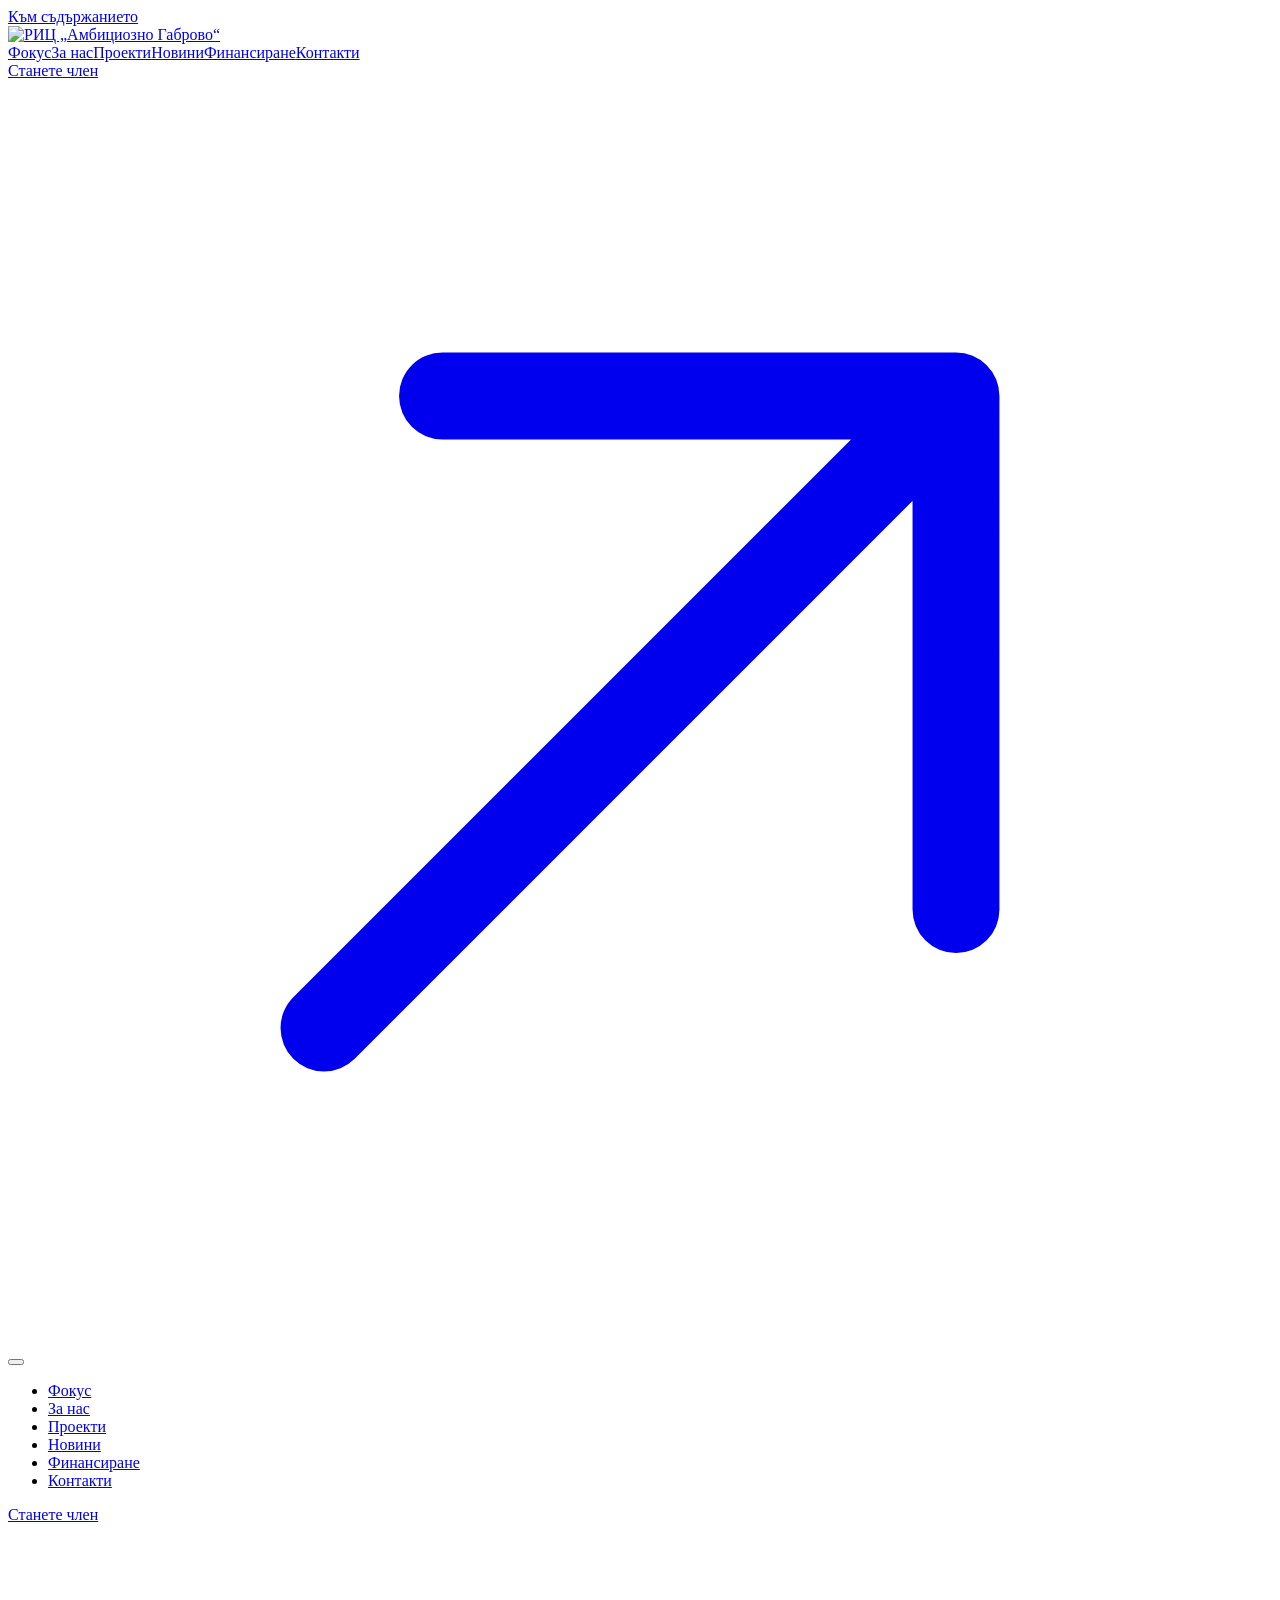
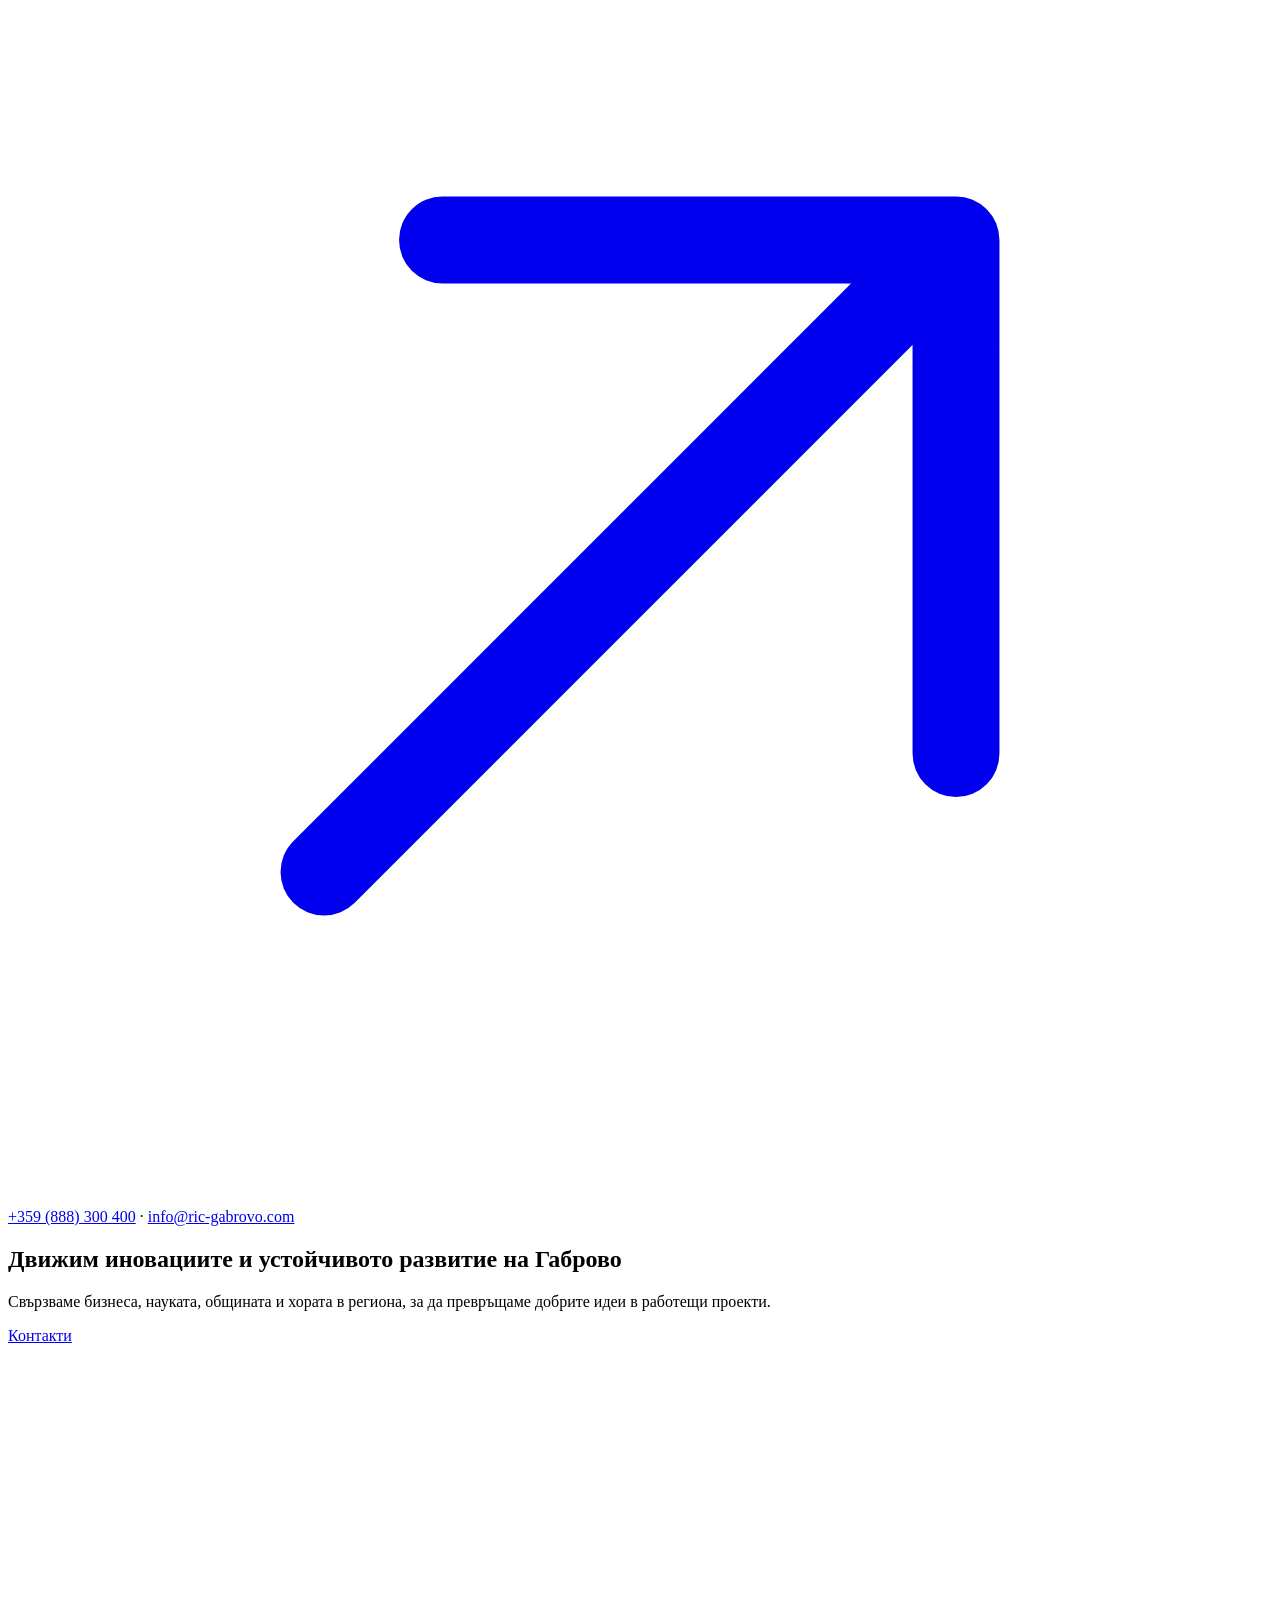
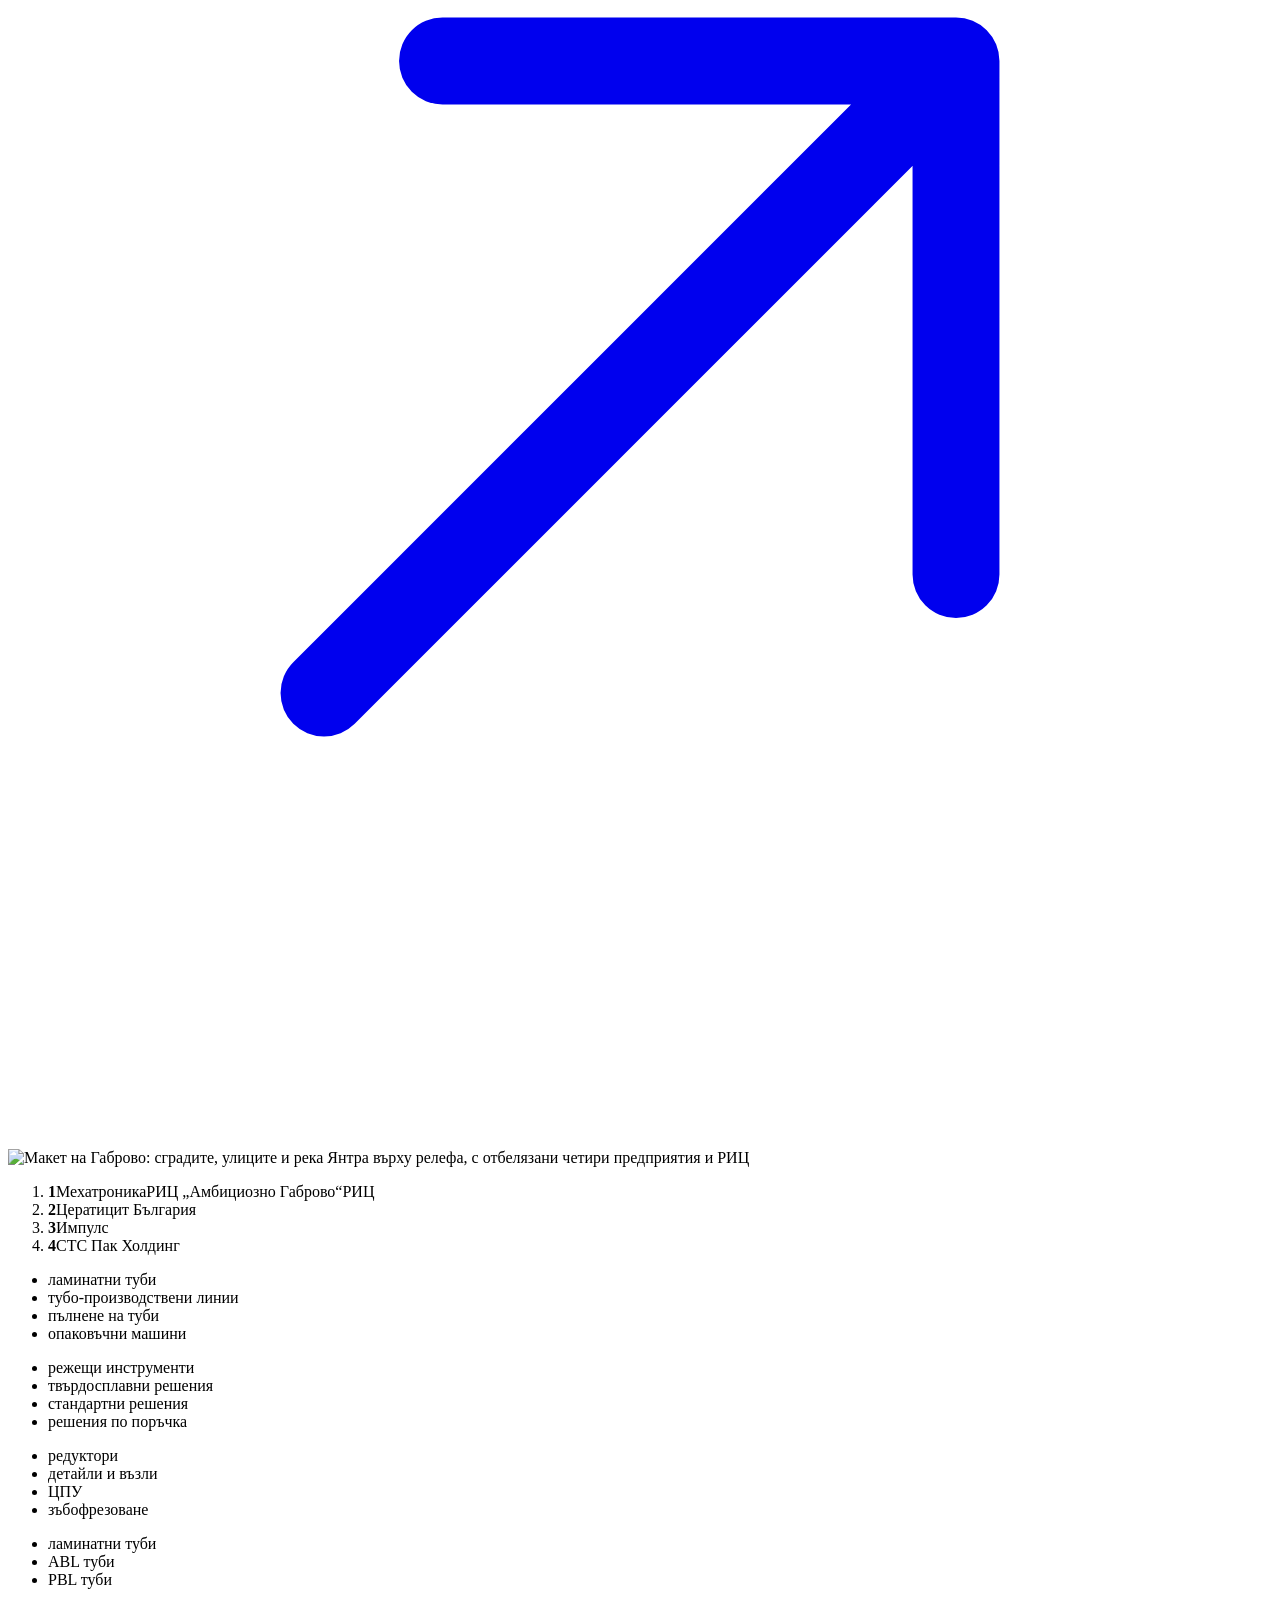
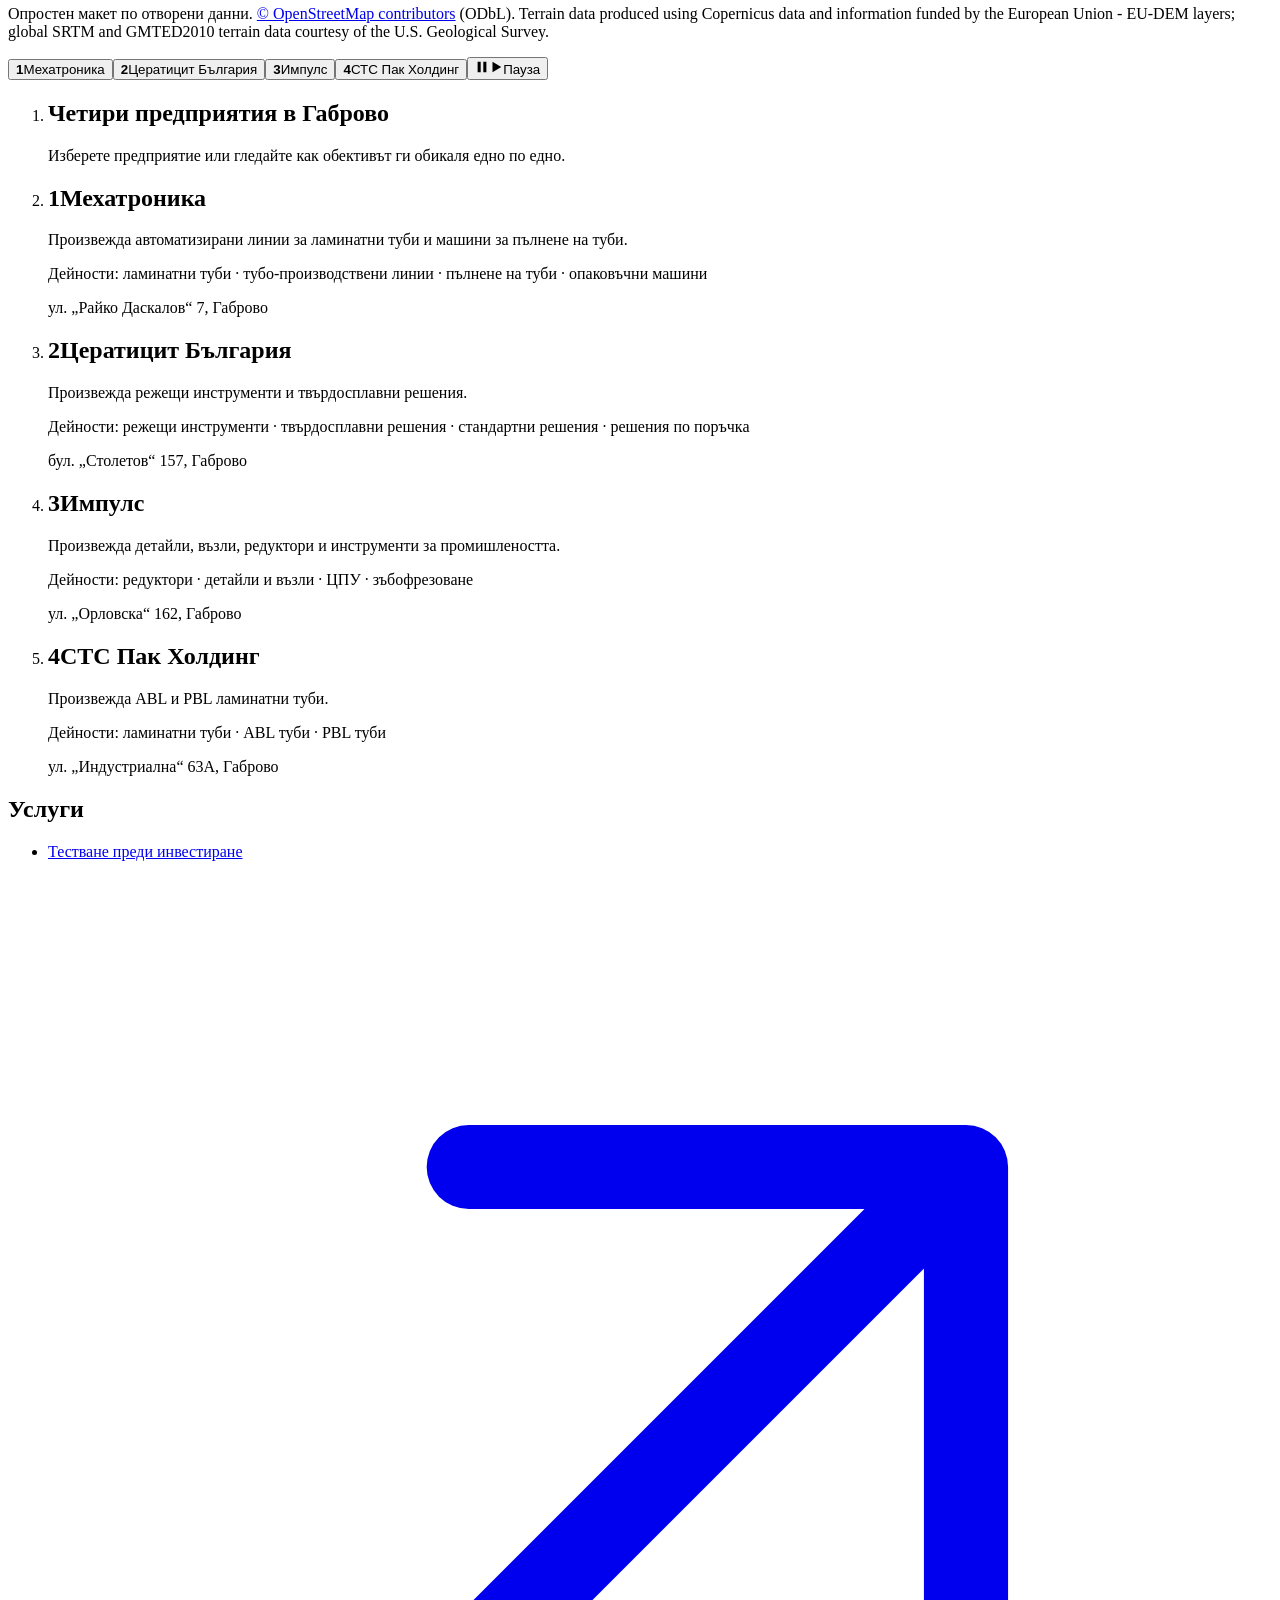
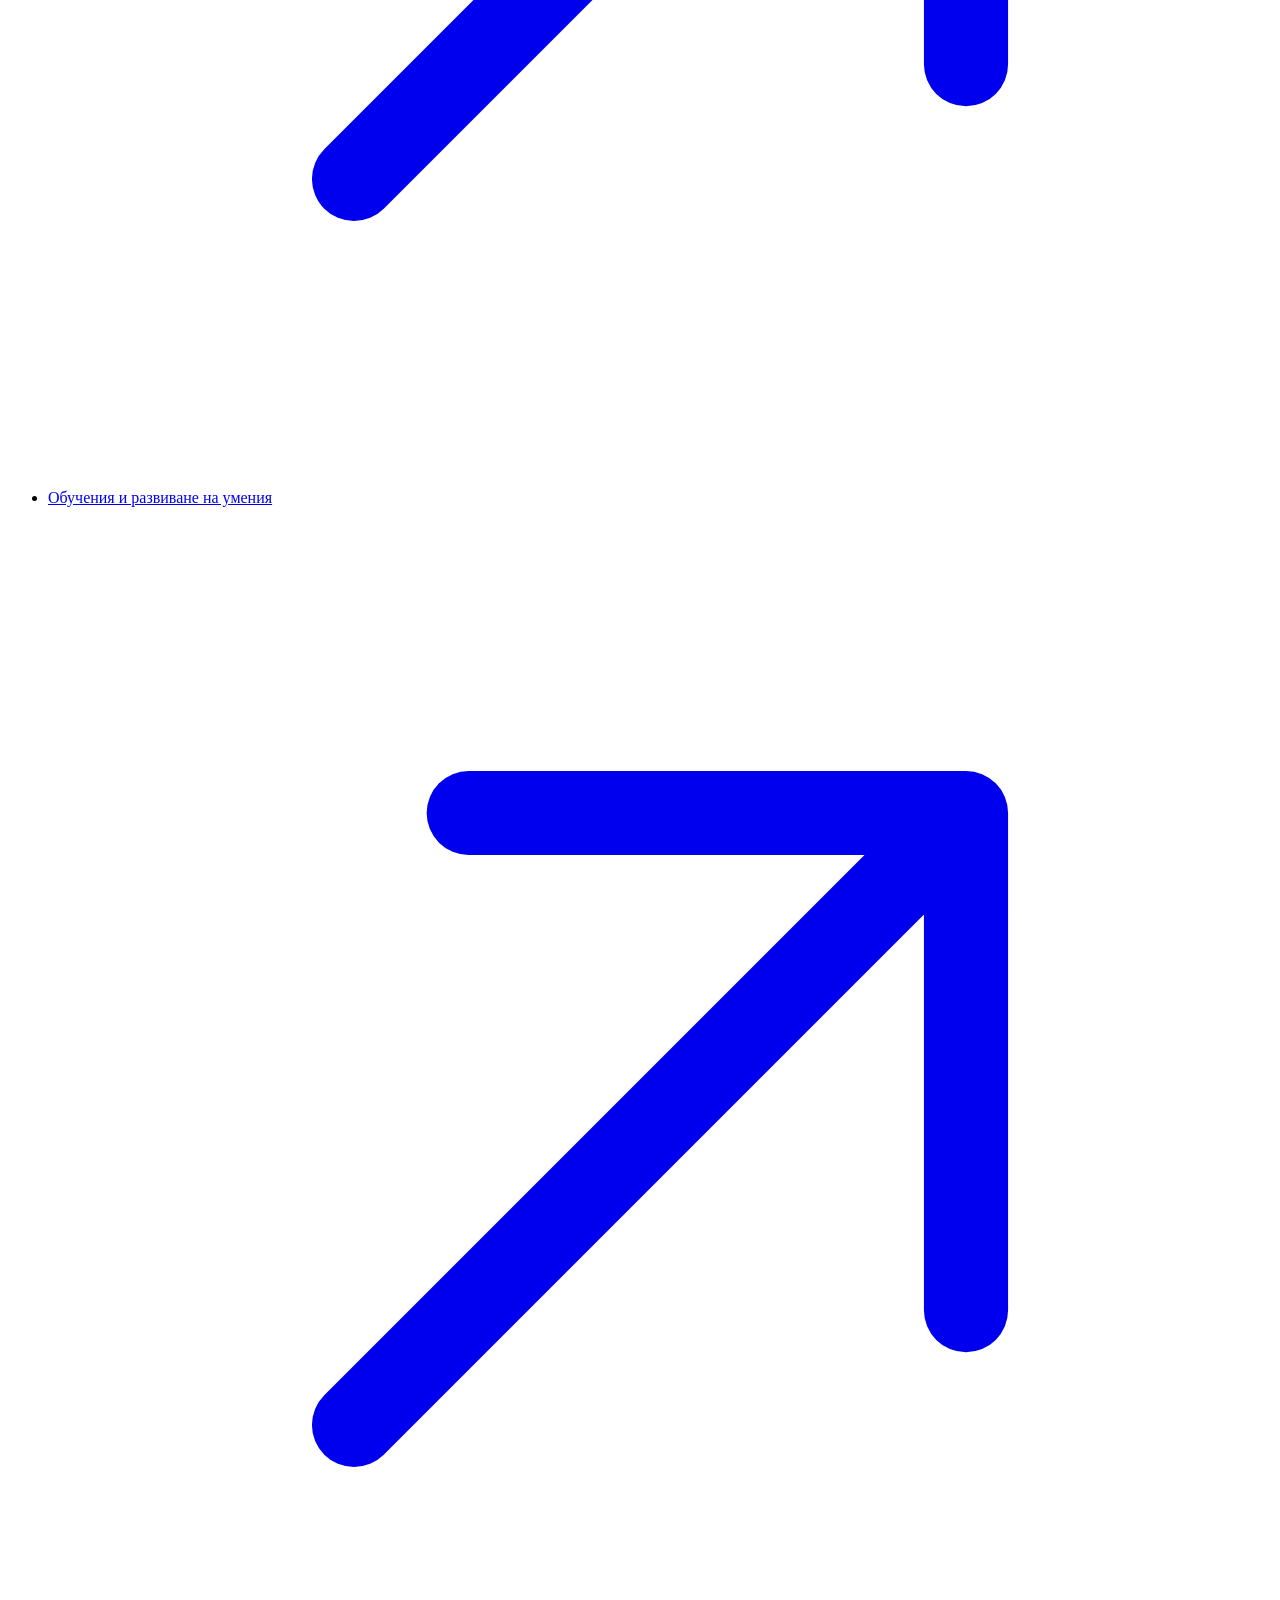
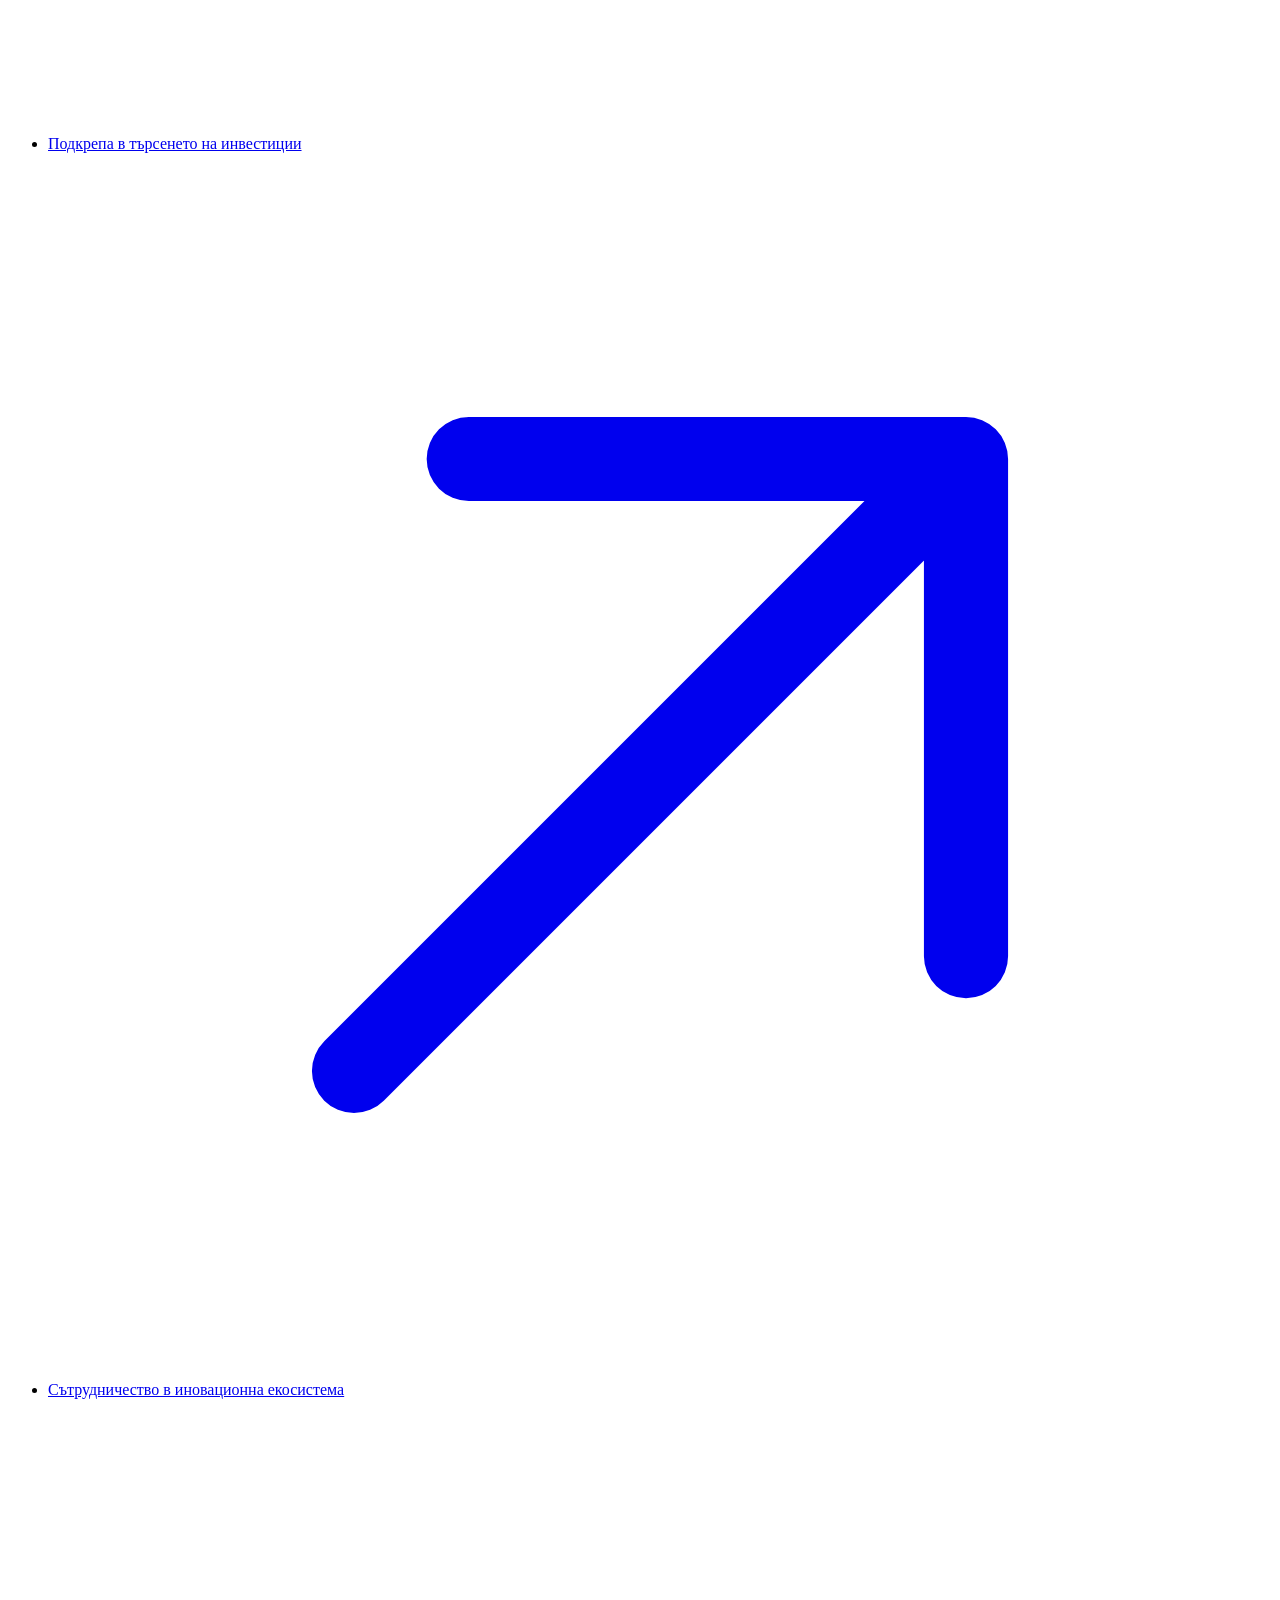
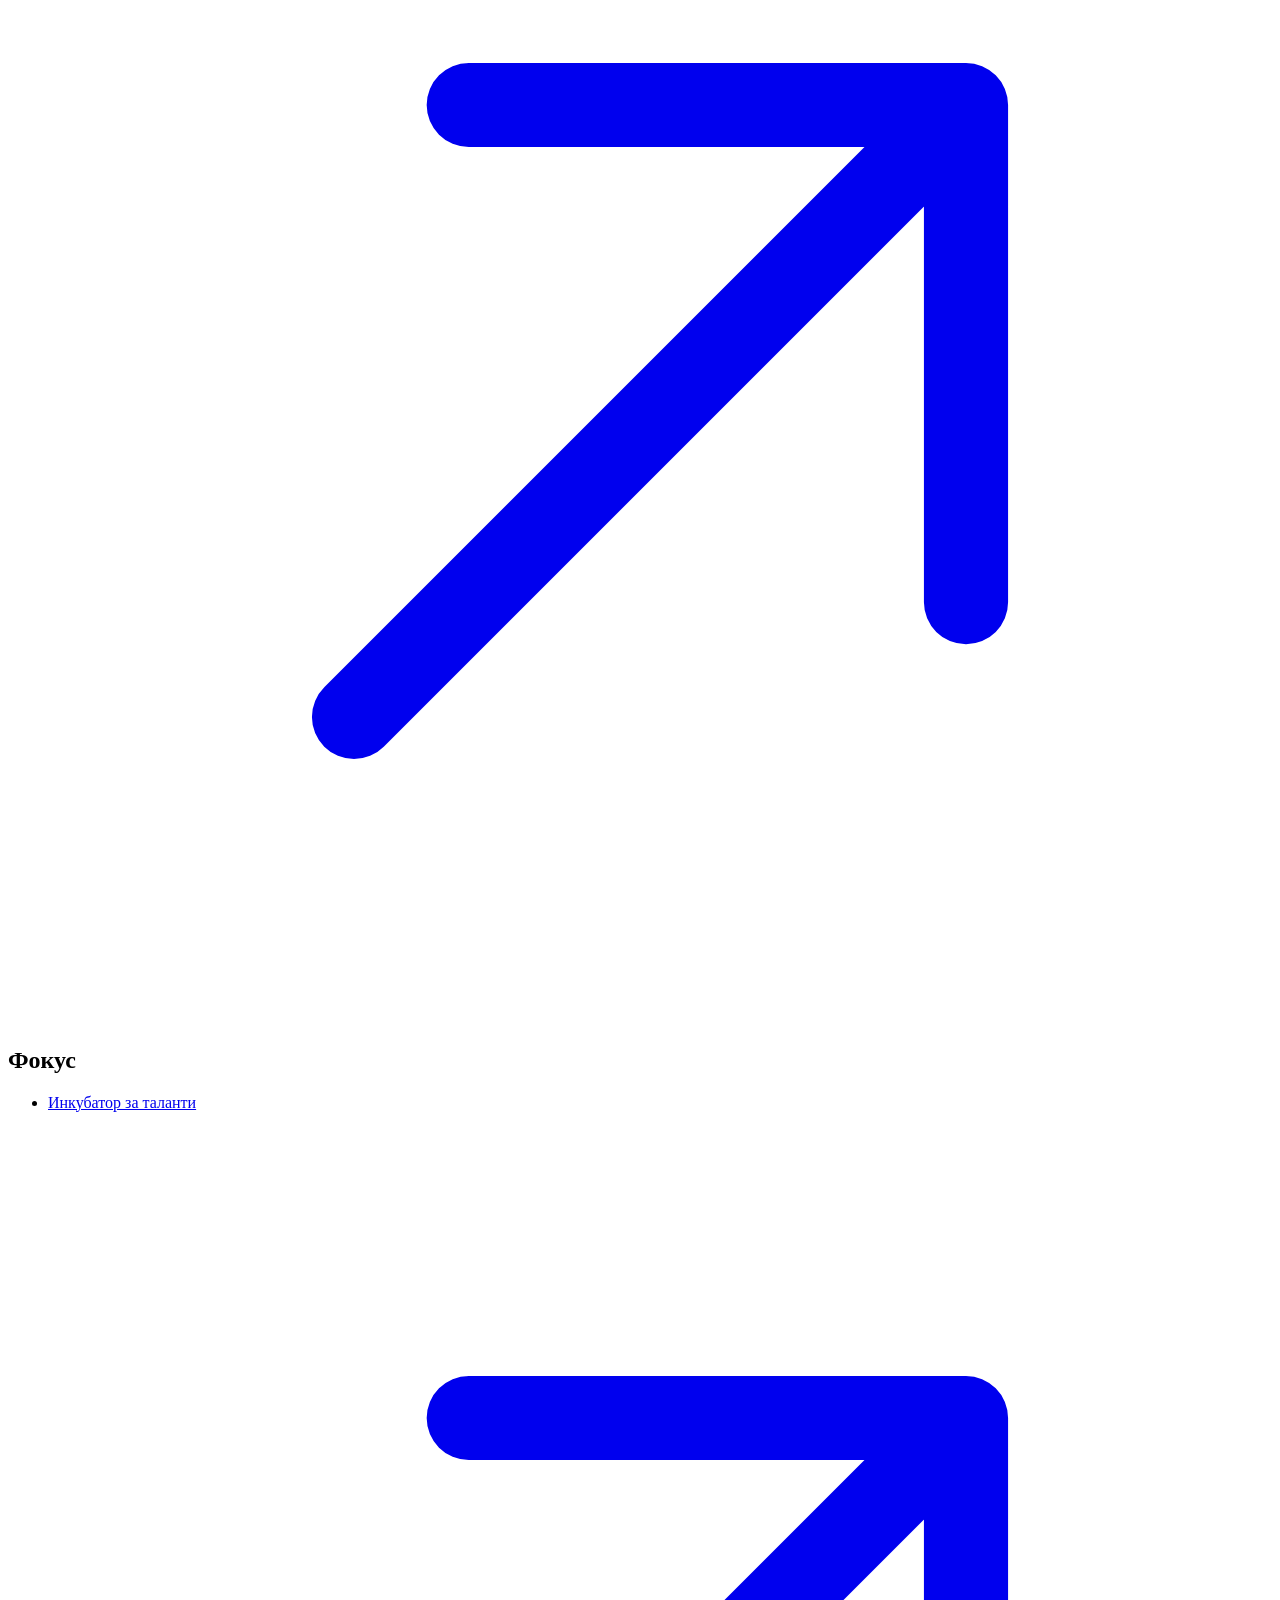
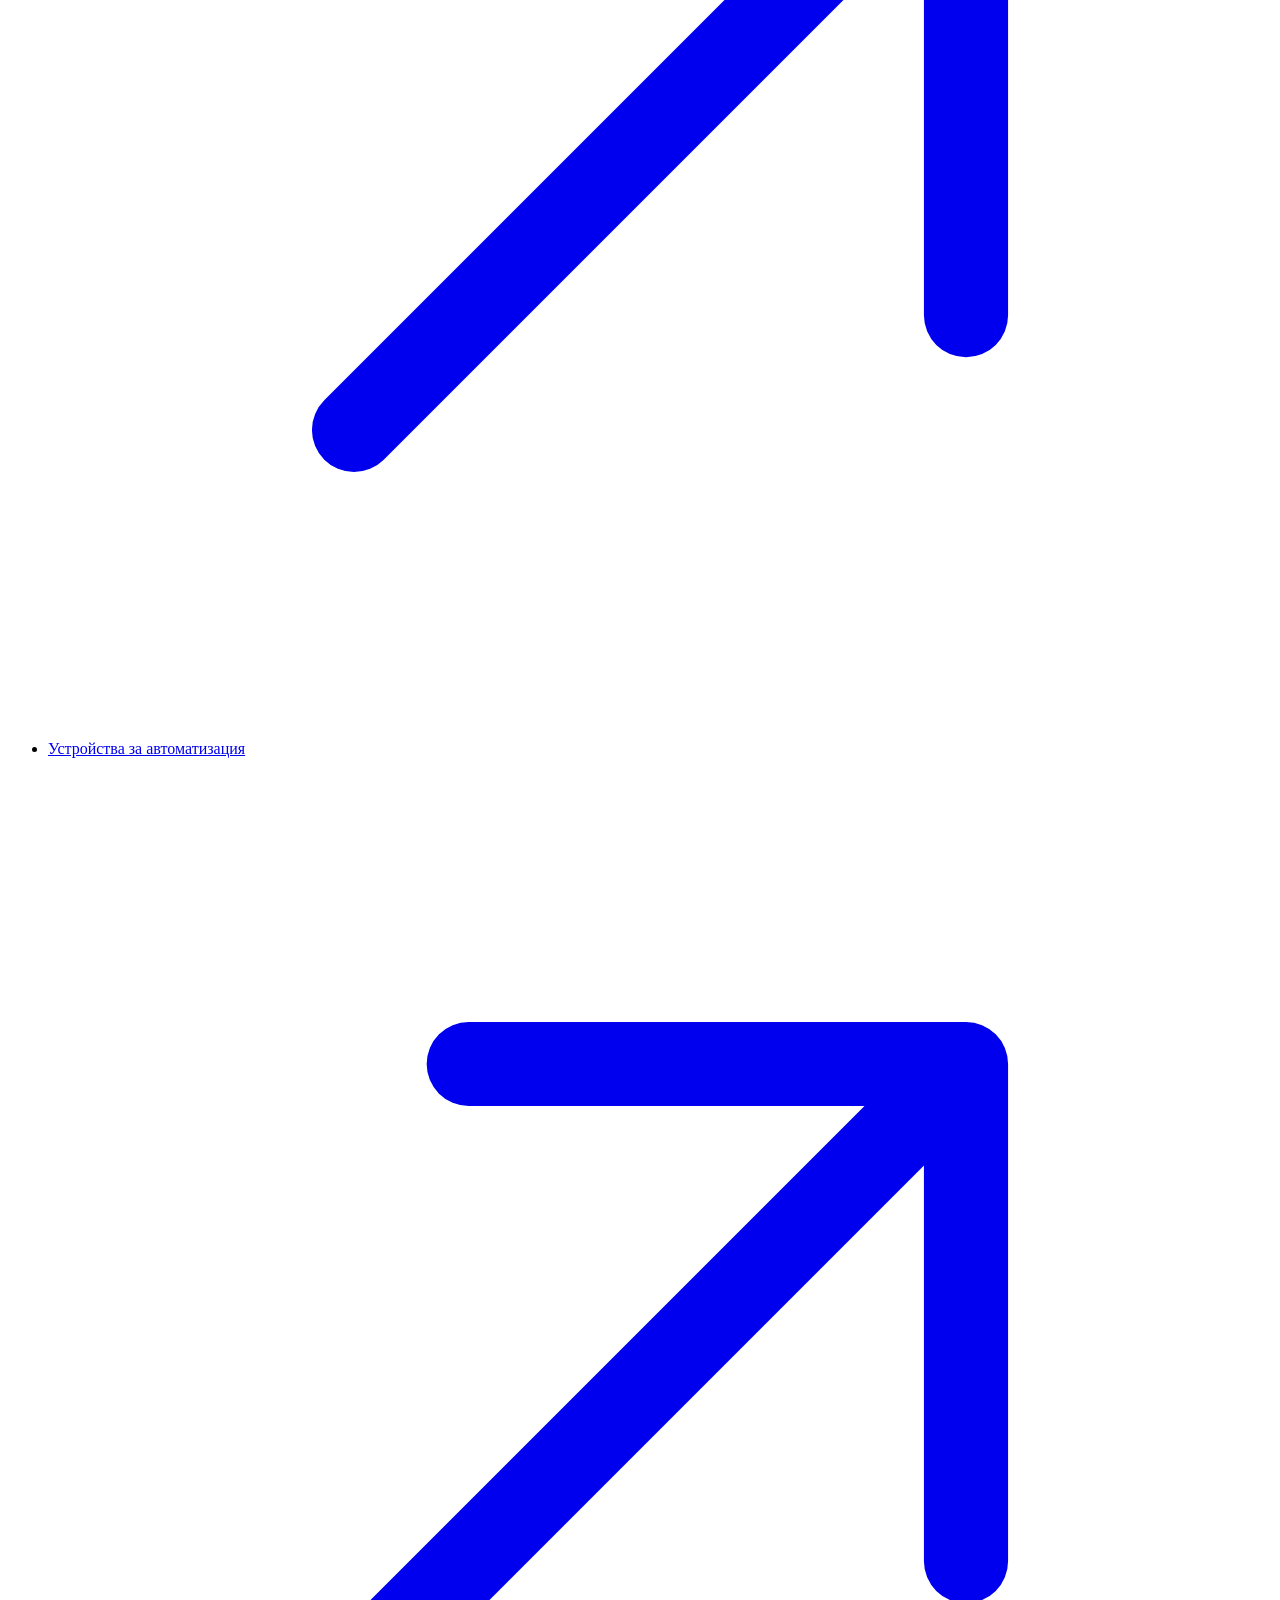
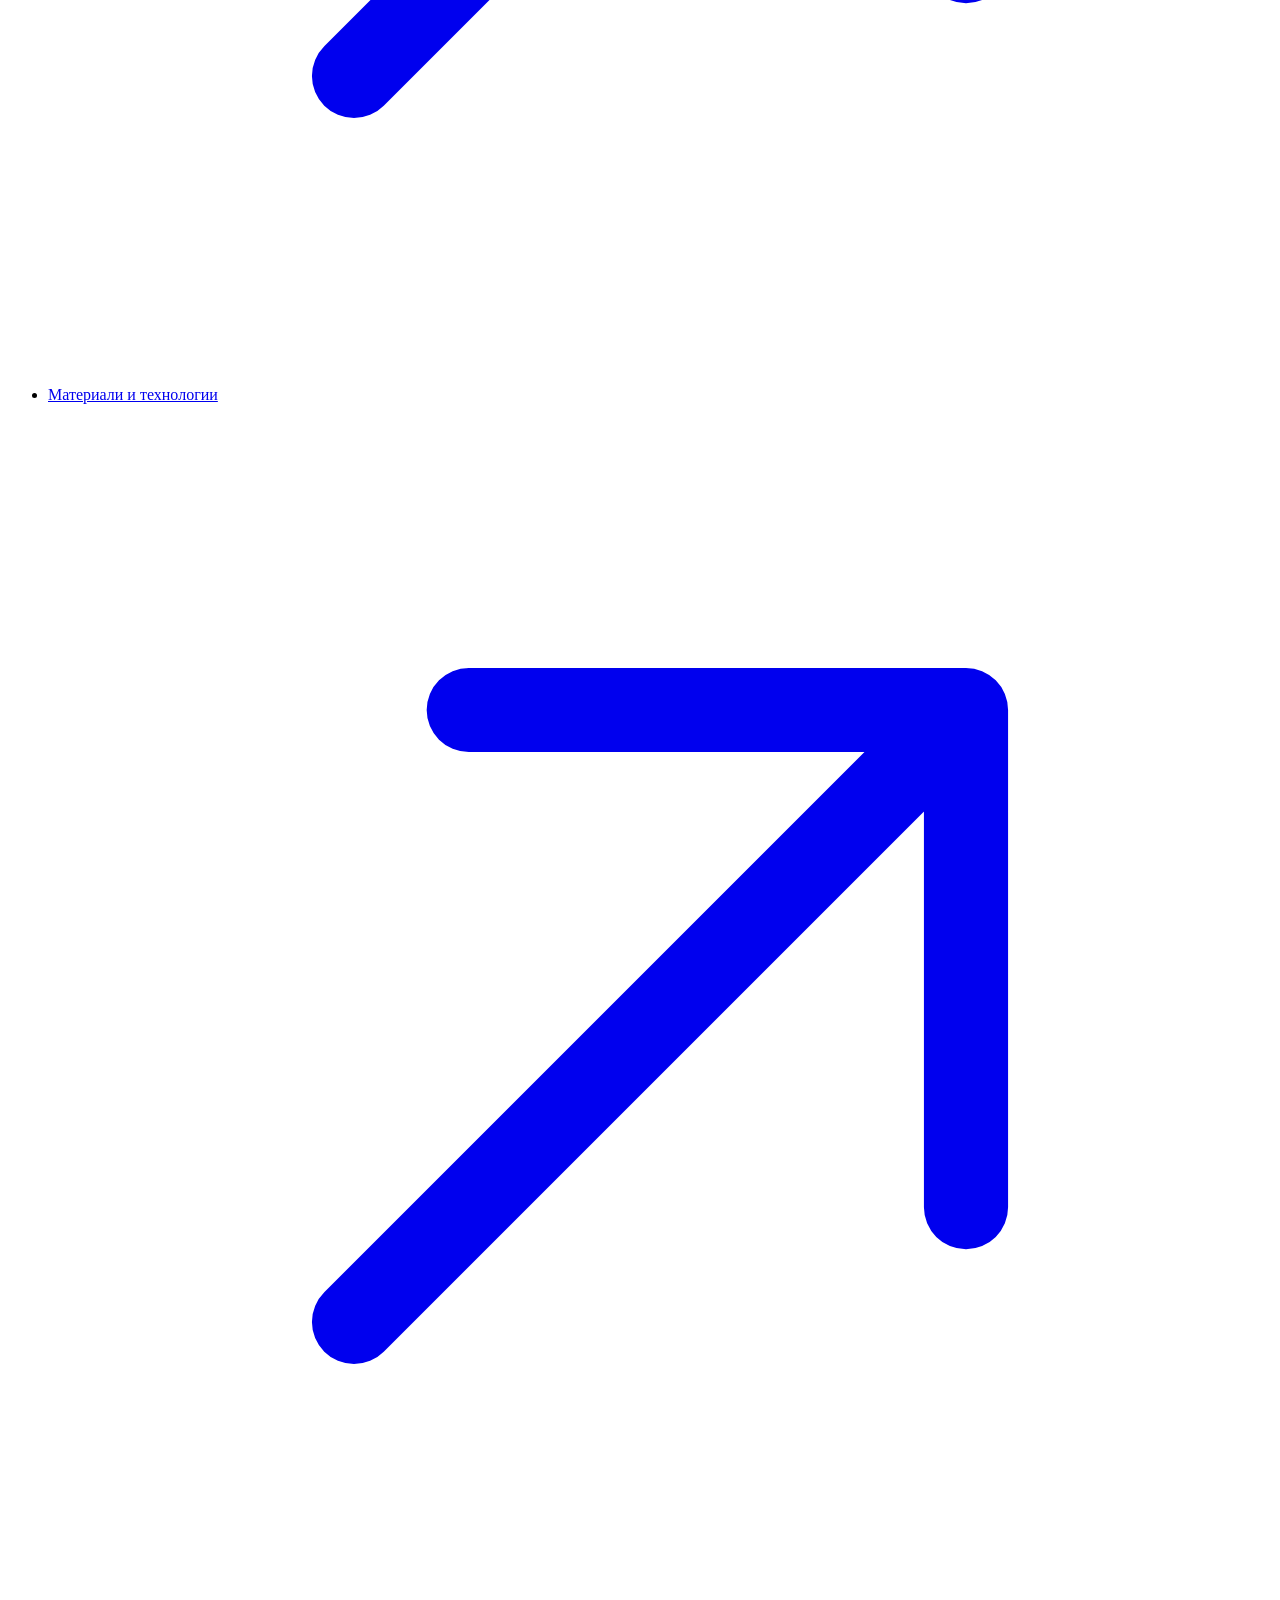
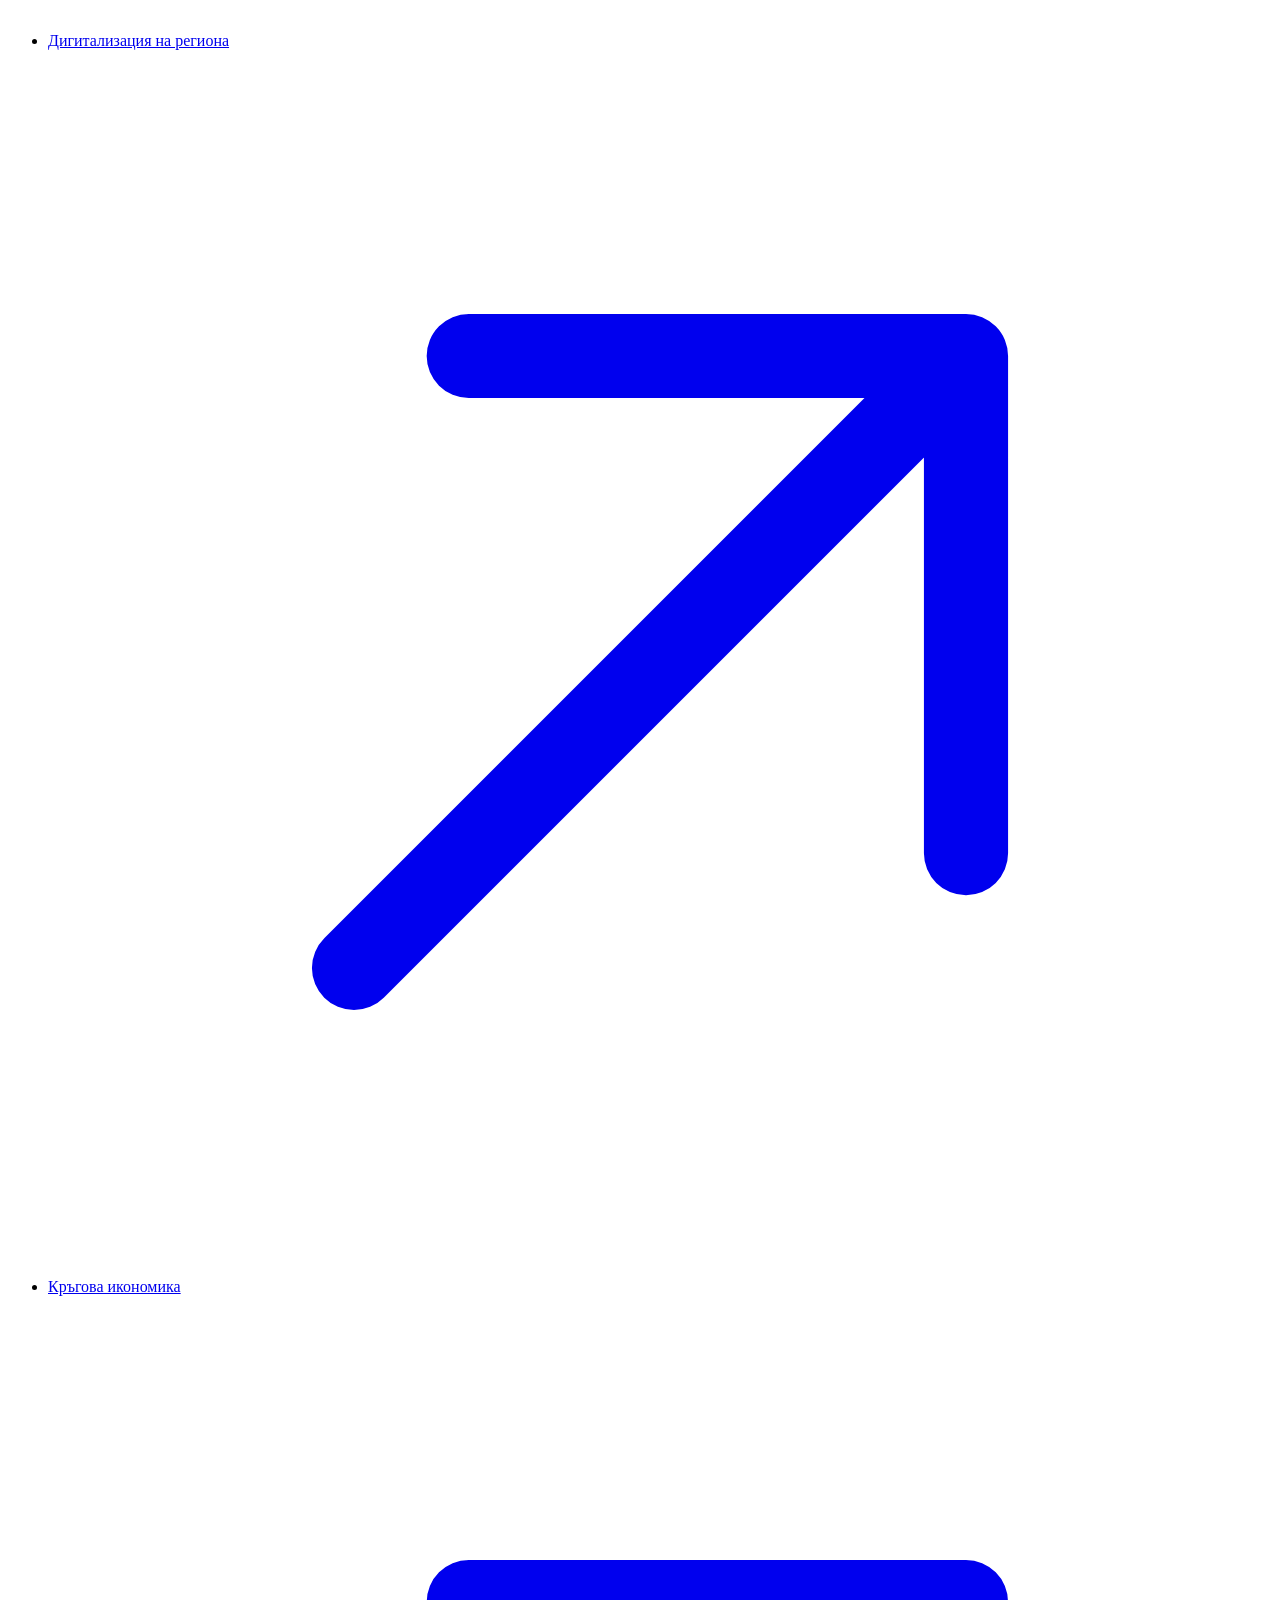
==== commit 43d6b236: "Update factories variant: one-scroll directory, homepage sections Co-Authored-By: Claude Fable 5.2 <" ====
--- a/v/7/index.html
+++ b/v/7/index.html
@@ -7,5 +7,4 @@
       if (gl && 'DecompressionStream' in window && innerWidth >= 600 && !matchMedia('(prefers-reduced-motion: reduce)').matches) document.documentElement.classList.add('v7-live');
     } catch (e) {}
   </script><link rel="stylesheet" href="/ric-website-preview/_astro/Base.DSEjK889.css"><style>.funders[data-astro-cid-xnv6hsag]{padding-block:8px 24px}.row[data-astro-cid-xnv6hsag]{flex-wrap:wrap;justify-content:center;align-items:center;gap:24px 40px;display:flex}.row[data-astro-cid-xnv6hsag] img[data-astro-cid-xnv6hsag]{opacity:.9;width:auto;height:52px}.sep[data-astro-cid-xnv6hsag]{background:var(--ink-10);width:1px;height:32px}@media (width<=599px){.sep[data-astro-cid-xnv6hsag]{display:none}.row[data-astro-cid-xnv6hsag] img[data-astro-cid-xnv6hsag]{height:44px}}
-</style><link rel="stylesheet" href="/ric-website-preview/_astro/Nav.Dtk3i8ue.css"><style>.site-footer[data-astro-cid-jo6i4kqk]{padding-bottom:16px}.panel[data-astro-cid-jo6i4kqk]{--radius:2.5rem;background:var(--ink-06)}.panel[data-astro-cid-jo6i4kqk] .bezel__core[data-astro-cid-jo6i4kqk]{background:var(--ink);color:var(--paper);padding:40px 24px 28px;box-shadow:inset 0 1px #ffffff1a}.cta[data-astro-cid-jo6i4kqk]{flex-wrap:wrap;justify-content:space-between;align-items:center;gap:32px;padding-bottom:clamp(40px,7vw,96px);display:flex}.cta[data-astro-cid-jo6i4kqk] h2[data-astro-cid-jo6i4kqk]{letter-spacing:-.035em;font-size:clamp(3rem,9vw,8rem);line-height:.98}.cta[data-astro-cid-jo6i4kqk] em[data-astro-cid-jo6i4kqk]{font-style:italic}.cols[data-astro-cid-jo6i4kqk]{border-block:1px solid #fbf8f11f;gap:40px;padding-block:48px;display:grid}.col[data-astro-cid-jo6i4kqk] h3[data-astro-cid-jo6i4kqk]{letter-spacing:.2em;text-transform:uppercase;color:#b9b0a2;margin-bottom:16px;font-size:11px;font-weight:500}.col[data-astro-cid-jo6i4kqk] ul[data-astro-cid-jo6i4kqk]{flex-direction:column;display:flex}.col[data-astro-cid-jo6i4kqk] a[data-astro-cid-jo6i4kqk]{min-height:44px;transition:color var(--dur) var(--ease);align-items:center;display:inline-flex}.col[data-astro-cid-jo6i4kqk] a[data-astro-cid-jo6i4kqk]:hover{color:var(--yellow)}address[data-astro-cid-jo6i4kqk]{flex-direction:column;font-style:normal;display:flex}address[data-astro-cid-jo6i4kqk]>span[data-astro-cid-jo6i4kqk]:not(.muted){padding:2px 0}address[data-astro-cid-jo6i4kqk] a[data-astro-cid-jo6i4kqk]{display:flex}address[data-astro-cid-jo6i4kqk] .muted[data-astro-cid-jo6i4kqk]{margin-top:8px}.org[data-astro-cid-jo6i4kqk]{margin-bottom:12px;font-size:1.5rem;line-height:1.2}.muted[data-astro-cid-jo6i4kqk]{color:#b9b0a2}.funders[data-astro-cid-jo6i4kqk]{padding-top:32px}.plate[data-astro-cid-jo6i4kqk]{background:var(--paper);border-radius:999px;flex-wrap:wrap;align-items:center;gap:12px 24px;padding:14px 28px;display:inline-flex}.plate[data-astro-cid-jo6i4kqk] img[data-astro-cid-jo6i4kqk]{width:auto;height:34px}.plate[data-astro-cid-jo6i4kqk] .sep[data-astro-cid-jo6i4kqk]{background:var(--ink-10);width:1px;height:24px}@media (width<=599px){.plate[data-astro-cid-jo6i4kqk]{border-radius:1.5rem;padding:16px 20px}.plate[data-astro-cid-jo6i4kqk] .sep[data-astro-cid-jo6i4kqk]{display:none}}.legal[data-astro-cid-jo6i4kqk]{color:#b9b0a2;flex-wrap:wrap;justify-content:space-between;gap:8px 24px;margin-top:16px;font-size:.8125rem;display:flex}.legal[data-astro-cid-jo6i4kqk] a[data-astro-cid-jo6i4kqk]{align-items:center;min-height:44px;display:inline-flex}.legal[data-astro-cid-jo6i4kqk] a[data-astro-cid-jo6i4kqk]:hover{color:var(--paper)}.site-footer :focus-visible{outline-color:var(--yellow)}@media (width>=768px){.panel[data-astro-cid-jo6i4kqk] .bezel__core[data-astro-cid-jo6i4kqk]{padding:64px 56px 36px}}@media (width>=1000px){.cols[data-astro-cid-jo6i4kqk]{grid-template-columns:1.5fr .9fr 1.3fr .9fr;gap:56px}}
-</style><link rel="stylesheet" href="/ric-website-preview/_astro/7.EZKwvzSy.css"></head><body><a class="skip-link" href="#main">Към съдържанието</a><header class="site-header" data-astro-cid-wpvy4v7s><div class="pill" data-astro-cid-wpvy4v7s><a href="/ric-website-preview/v/7/" class="logo" aria-label="РИЦ „Амбициозно Габрово“ — начало" data-astro-cid-wpvy4v7s><img src="/ric-website-preview/logo-ric.png" alt="РИЦ „Амбициозно Габрово“" width="123" height="75" data-astro-cid-wpvy4v7s></a><nav class="links" aria-label="Основна навигация" data-astro-cid-wpvy4v7s><a href="/ric-website-preview/v/7/" data-astro-cid-wpvy4v7s>Фокус</a><a href="/ric-website-preview/v/7/" data-astro-cid-wpvy4v7s>За нас</a><a href="/ric-website-preview/v/7/" data-astro-cid-wpvy4v7s>Проекти</a><a href="/ric-website-preview/v/7/" data-astro-cid-wpvy4v7s>Новини</a><a href="/ric-website-preview/v/7/" data-astro-cid-wpvy4v7s>Финансиране</a><a href="/ric-website-preview/v/7/" data-astro-cid-wpvy4v7s>Контакти</a></nav><a href="/ric-website-preview/v/7/" class="btn btn--primary btn--sm cta"><span>Станете член</span><span class="btn__icon"><svg viewBox="0 0 16 16" fill="none" stroke="currentColor" stroke-width="1.1" stroke-linecap="round" stroke-linejoin="round" aria-hidden="true" focusable="false"><path d="M4 12 12 4M5.5 4H12v6.5"></path></svg></span></a><button type="button" class="burger" aria-expanded="false" aria-controls="menu-overlay" aria-label="Меню" data-astro-cid-wpvy4v7s><span class="burger__line" data-astro-cid-wpvy4v7s></span><span class="burger__line" data-astro-cid-wpvy4v7s></span></button></div><div class="overlay" id="menu-overlay" data-astro-cid-wpvy4v7s><nav class="overlay__nav" aria-label="Мобилна навигация" data-astro-cid-wpvy4v7s><ul data-astro-cid-wpvy4v7s><li class="mask" data-astro-cid-wpvy4v7s><a href="/ric-website-preview/v/7/" style="--d:120ms" data-astro-cid-wpvy4v7s>Фокус</a></li><li class="mask" data-astro-cid-wpvy4v7s><a href="/ric-website-preview/v/7/" style="--d:190ms" data-astro-cid-wpvy4v7s>За нас</a></li><li class="mask" data-astro-cid-wpvy4v7s><a href="/ric-website-preview/v/7/" style="--d:260ms" data-astro-cid-wpvy4v7s>Проекти</a></li><li class="mask" data-astro-cid-wpvy4v7s><a href="/ric-website-preview/v/7/" style="--d:330ms" data-astro-cid-wpvy4v7s>Новини</a></li><li class="mask" data-astro-cid-wpvy4v7s><a href="/ric-website-preview/v/7/" style="--d:400ms" data-astro-cid-wpvy4v7s>Финансиране</a></li><li class="mask" data-astro-cid-wpvy4v7s><a href="/ric-website-preview/v/7/" style="--d:470ms" data-astro-cid-wpvy4v7s>Контакти</a></li></ul></nav><div class="overlay__foot" style="--d:620ms" data-astro-cid-wpvy4v7s><a href="/ric-website-preview/v/7/" class="btn btn--primary"><span>Станете член</span><span class="btn__icon"><svg viewBox="0 0 16 16" fill="none" stroke="currentColor" stroke-width="1.1" stroke-linecap="round" stroke-linejoin="round" aria-hidden="true" focusable="false"><path d="M4 12 12 4M5.5 4H12v6.5"></path></svg></span></a><p data-astro-cid-wpvy4v7s><a href="tel:+359888300400" data-astro-cid-wpvy4v7s>+359 (888) 300 400</a> · <a href="mailto:info@ric-gabrovo.com" data-astro-cid-wpvy4v7s>info@ric-gabrovo.com</a></p></div></div></header><script type="module">var e=document.querySelector(`.burger`),t=document.getElementById(`menu-overlay`),n=window.matchMedia(`(min-width: 1000px)`);if(e&&t){let r=()=>document.querySelectorAll(`main, footer, .skip-link`),i=()=>[e,...t.querySelectorAll(`a[href]`)],a=0,o=e=>{let t=document.body.style;e?(a=window.scrollY,t.position=`fixed`,t.top=`-${a}px`,t.left=`0`,t.right=`0`,t.width=`100%`):(t.position=t.top=t.left=t.right=t.width=``,window.scrollTo({top:a,behavior:`instant`}))},s=(n,i)=>{n!==(e.getAttribute(`aria-expanded`)===`true`)&&(e.setAttribute(`aria-expanded`,String(n)),e.setAttribute(`aria-label`,n?`Затвори менюто`:`Меню`),t.classList.toggle(`open`,n),document.documentElement.classList.toggle(`menu-open`,n),r().forEach(e=>{n?e.setAttribute(`inert`,``):e.removeAttribute(`inert`)}),o(n),i&&(n?t.querySelector(`a[href]`)?.focus():e.focus()))},c=()=>e.getAttribute(`aria-expanded`)===`true`;e.addEventListener(`click`,()=>s(!c(),!0)),t.addEventListener(`click`,e=>{e.target.closest(`a`)&&s(!1,!1)}),document.addEventListener(`keydown`,e=>{if(!c())return;if(e.key===`Escape`){s(!1,!0);return}if(e.key!==`Tab`)return;let t=i(),n=t[0],r=t[t.length-1];e.shiftKey&&document.activeElement===n?(e.preventDefault(),r.focus()):!e.shiftKey&&document.activeElement===r?(e.preventDefault(),n.focus()):t.includes(document.activeElement)||(e.preventDefault(),n.focus())}),n.addEventListener(`change`,()=>{n.matches&&s(!1,!1)})}</script><main id="main" class="v7"><section class="hero" id="v7" aria-labelledby="v7-h" data-view="overview" data-astro-cid-g5gfqhph><div class="hero__text" data-astro-cid-g5gfqhph><p class="eyebrow" data-astro-cid-g5gfqhph>Регионален иновационен център · Габрово</p><h1 id="v7-h" data-astro-cid-g5gfqhph>Движим иновациите и устойчивото развитие на Габрово</h1><p class="sub" data-astro-cid-g5gfqhph>Свързваме бизнеса, науката, общината и хората в региона, за да превръщаме добрите идеи в работещи проекти.</p><div class="cta" data-astro-cid-g5gfqhph><a href="/ric-website-preview/v/7/" class="btn btn--primary"><span>Станете член</span><span class="btn__icon"><svg viewBox="0 0 16 16" fill="none" stroke="currentColor" stroke-width="1.1" stroke-linecap="round" stroke-linejoin="round" aria-hidden="true" focusable="false"><path d="M4 12 12 4M5.5 4H12v6.5"></path></svg></span></a><a href="/ric-website-preview/v/7/" class="btn btn--secondary"><span>Контакти</span><span class="btn__icon"><svg viewBox="0 0 16 16" fill="none" stroke="currentColor" stroke-width="1.1" stroke-linecap="round" stroke-linejoin="round" aria-hidden="true" focusable="false"><path d="M4 12 12 4M5.5 4H12v6.5"></path></svg></span></a></div></div><div class="stage" id="v7-stage" data-astro-cid-g5gfqhph><div class="orbit" data-astro-cid-g5gfqhph><div class="disc" id="v7-disc" data-astro-cid-g5gfqhph><img class="poster" src="/ric-website-preview/geo/factories/poster-900.webp" srcset="/ric-website-preview/geo/factories/poster-900.webp 900w, /ric-website-preview/geo/factories/poster-1600.webp 1600w" sizes="(min-width: 900px) 52vw, 100vw" width="900" height="900" alt="Макет на Габрово: сградите, улиците и река Янтра върху релефа, с отбелязани четири предприятия и РИЦ" fetchpriority="high" decoding="async" data-astro-cid-g5gfqhph><canvas class="gl" id="v7-gl" aria-hidden="true" data-astro-cid-g5gfqhph></canvas><ol class="pins" aria-hidden="true" data-astro-cid-g5gfqhph><li class="pin pin--0" data-i="0" data-side="l" style="--px:51.65%;--py:68.57%;--c:#3853a4;--on:#ffffff" data-astro-cid-g5gfqhph><i class="pin__dot" data-astro-cid-g5gfqhph></i><span class="pin__tag" data-astro-cid-g5gfqhph><b class="no" data-astro-cid-g5gfqhph>1</b><span class="nm" data-astro-cid-g5gfqhph>Мехатроника</span></span><span class="pin__ric" data-astro-cid-g5gfqhph><i data-astro-cid-g5gfqhph></i><span class="long" data-astro-cid-g5gfqhph>РИЦ „Амбициозно Габрово“</span><span class="short" data-astro-cid-g5gfqhph>РИЦ</span></span></li><li class="pin pin--1" data-i="1" data-side="l" style="--px:53.98%;--py:83.21%;--c:#2b2620;--on:#fbf8f1" data-astro-cid-g5gfqhph><i class="pin__dot" data-astro-cid-g5gfqhph></i><span class="pin__tag" data-astro-cid-g5gfqhph><b class="no" data-astro-cid-g5gfqhph>2</b><span class="nm" data-astro-cid-g5gfqhph>Цератицит България</span></span></li><li class="pin pin--2" data-i="2" data-side="r" style="--px:43.73%;--py:26.63%;--c:#d6151d;--on:#ffffff" data-astro-cid-g5gfqhph><i class="pin__dot" data-astro-cid-g5gfqhph></i><span class="pin__tag" data-astro-cid-g5gfqhph><b class="no" data-astro-cid-g5gfqhph>3</b><span class="nm" data-astro-cid-g5gfqhph>Импулс</span></span></li><li class="pin pin--3" data-i="3" data-side="l" style="--px:50.26%;--py:12.92%;--c:#fece61;--on:#1e1a15" data-astro-cid-g5gfqhph><i class="pin__dot" data-astro-cid-g5gfqhph></i><span class="pin__tag" data-astro-cid-g5gfqhph><b class="no" data-astro-cid-g5gfqhph>4</b><span class="nm" data-astro-cid-g5gfqhph>СТС Пак Холдинг</span></span></li></ol></div><div class="trace" id="v7-trace" aria-hidden="true" data-astro-cid-g5gfqhph><i data-astro-cid-g5gfqhph></i></div><ul class="kw" data-i="0" aria-hidden="true" style="--c:#3853a4" data-astro-cid-g5gfqhph><li style="--sx:-0.5000;--cy:0.8660" data-astro-cid-g5gfqhph><i data-astro-cid-g5gfqhph></i><span data-astro-cid-g5gfqhph>ламинатни туби</span></li><li style="--sx:0.5000;--cy:0.8660" data-astro-cid-g5gfqhph><i data-astro-cid-g5gfqhph></i><span data-astro-cid-g5gfqhph>тубо-производствени линии</span></li><li style="--sx:0.5000;--cy:-0.8660" data-astro-cid-g5gfqhph><i data-astro-cid-g5gfqhph></i><span data-astro-cid-g5gfqhph>пълнене на туби</span></li><li style="--sx:-0.5000;--cy:-0.8660" data-astro-cid-g5gfqhph><i data-astro-cid-g5gfqhph></i><span data-astro-cid-g5gfqhph>опаковъчни машини</span></li></ul><ul class="kw" data-i="1" aria-hidden="true" style="--c:#2b2620" data-astro-cid-g5gfqhph><li style="--sx:-0.5000;--cy:0.8660" data-astro-cid-g5gfqhph><i data-astro-cid-g5gfqhph></i><span data-astro-cid-g5gfqhph>режещи инструменти</span></li><li style="--sx:0.5000;--cy:0.8660" data-astro-cid-g5gfqhph><i data-astro-cid-g5gfqhph></i><span data-astro-cid-g5gfqhph>твърдосплавни решения</span></li><li style="--sx:0.5000;--cy:-0.8660" data-astro-cid-g5gfqhph><i data-astro-cid-g5gfqhph></i><span data-astro-cid-g5gfqhph>стандартни решения</span></li><li style="--sx:-0.5000;--cy:-0.8660" data-astro-cid-g5gfqhph><i data-astro-cid-g5gfqhph></i><span data-astro-cid-g5gfqhph>решения по поръчка</span></li></ul><ul class="kw" data-i="2" aria-hidden="true" style="--c:#d6151d" data-astro-cid-g5gfqhph><li style="--sx:-0.5000;--cy:0.8660" data-astro-cid-g5gfqhph><i data-astro-cid-g5gfqhph></i><span data-astro-cid-g5gfqhph>редуктори</span></li><li style="--sx:0.5000;--cy:0.8660" data-astro-cid-g5gfqhph><i data-astro-cid-g5gfqhph></i><span data-astro-cid-g5gfqhph>детайли и възли</span></li><li style="--sx:0.5000;--cy:-0.8660" data-astro-cid-g5gfqhph><i data-astro-cid-g5gfqhph></i><span data-astro-cid-g5gfqhph>ЦПУ</span></li><li style="--sx:-0.5000;--cy:-0.8660" data-astro-cid-g5gfqhph><i data-astro-cid-g5gfqhph></i><span data-astro-cid-g5gfqhph>зъбофрезоване</span></li></ul><ul class="kw" data-i="3" aria-hidden="true" style="--c:#fece61" data-astro-cid-g5gfqhph><li style="--sx:-0.5000;--cy:0.8660" data-astro-cid-g5gfqhph><i data-astro-cid-g5gfqhph></i><span data-astro-cid-g5gfqhph>ламинатни туби</span></li><li style="--sx:0.5000;--cy:0.8660" data-astro-cid-g5gfqhph><i data-astro-cid-g5gfqhph></i><span data-astro-cid-g5gfqhph>ABL туби</span></li><li style="--sx:0.5000;--cy:-0.8660" data-astro-cid-g5gfqhph><i data-astro-cid-g5gfqhph></i><span data-astro-cid-g5gfqhph>PBL туби</span></li></ul></div><p class="attrib" data-astro-cid-g5gfqhph>Опростен макет по отворени данни. <a href="https://www.openstreetmap.org/copyright" rel="noopener" data-astro-cid-g5gfqhph>© OpenStreetMap contributors</a> (ODbL). Terrain data produced using Copernicus data and information funded by the European Union - EU-DEM layers; global SRTM and GMTED2010 terrain data courtesy of the U.S. Geological Survey.</p></div><div class="dock" id="v7-dock" data-astro-cid-g5gfqhph><div class="tabs" role="group" aria-label="Заводи: изберете предприятие" data-astro-cid-g5gfqhph><button type="button" class="tab" data-i="0" style="--c:#3853a4;--on:#ffffff" data-astro-cid-g5gfqhph><b class="no" data-astro-cid-g5gfqhph>1</b><span data-astro-cid-g5gfqhph>Мехатроника</span></button><button type="button" class="tab" data-i="1" style="--c:#2b2620;--on:#fbf8f1" data-astro-cid-g5gfqhph><b class="no" data-astro-cid-g5gfqhph>2</b><span data-astro-cid-g5gfqhph>Цератицит България</span></button><button type="button" class="tab" data-i="2" style="--c:#d6151d;--on:#ffffff" data-astro-cid-g5gfqhph><b class="no" data-astro-cid-g5gfqhph>3</b><span data-astro-cid-g5gfqhph>Импулс</span></button><button type="button" class="tab" data-i="3" style="--c:#fece61;--on:#1e1a15" data-astro-cid-g5gfqhph><b class="no" data-astro-cid-g5gfqhph>4</b><span data-astro-cid-g5gfqhph>СТС Пак Холдинг</span></button><button type="button" class="pp" id="v7-pp" aria-label="Пауза на автоматичния преглед" data-astro-cid-g5gfqhph><svg class="pp__pause" viewBox="0 0 16 16" width="14" height="14" aria-hidden="true" data-astro-cid-g5gfqhph><rect x="3" y="2" width="3.5" height="12" fill="currentColor" data-astro-cid-g5gfqhph></rect><rect x="9.5" y="2" width="3.5" height="12" fill="currentColor" data-astro-cid-g5gfqhph></rect></svg><svg class="pp__play" viewBox="0 0 16 16" width="14" height="14" aria-hidden="true" data-astro-cid-g5gfqhph><path d="M4 2l10 6-10 6z" fill="currentColor" data-astro-cid-g5gfqhph></path></svg><span class="pp__t" data-astro-cid-g5gfqhph>Пауза</span></button></div><div class="clock" aria-hidden="true" data-astro-cid-g5gfqhph><i id="v7-clock" data-astro-cid-g5gfqhph></i></div><ol class="cos" id="v7-cos" data-astro-cid-g5gfqhph><li class="co co--intro" data-i="-1" data-astro-cid-g5gfqhph><h2 class="co__name" data-astro-cid-g5gfqhph>Четири предприятия в Габрово</h2><p class="co__about" data-astro-cid-g5gfqhph>Изберете предприятие или гледайте как обективът ги обикаля едно по едно.</p></li><li class="co" data-i="0" style="--c:#3853a4;--on:#ffffff" data-astro-cid-g5gfqhph><h2 class="co__name" data-astro-cid-g5gfqhph><b class="no" data-astro-cid-g5gfqhph>1</b>Мехатроника</h2><p class="co__about" data-astro-cid-g5gfqhph>Произвежда автоматизирани линии за ламинатни туби и машини за пълнене на туби.</p><p class="co__kw" data-astro-cid-g5gfqhph><span class="vh" data-astro-cid-g5gfqhph>Дейности: </span>ламинатни туби · тубо-производствени линии · пълнене на туби · опаковъчни машини</p><p class="co__addr" data-astro-cid-g5gfqhph>ул. „Райко Даскалов“ 7, Габрово</p></li><li class="co" data-i="1" style="--c:#2b2620;--on:#fbf8f1" data-astro-cid-g5gfqhph><h2 class="co__name" data-astro-cid-g5gfqhph><b class="no" data-astro-cid-g5gfqhph>2</b>Цератицит България</h2><p class="co__about" data-astro-cid-g5gfqhph>Произвежда режещи инструменти и твърдосплавни решения.</p><p class="co__kw" data-astro-cid-g5gfqhph><span class="vh" data-astro-cid-g5gfqhph>Дейности: </span>режещи инструменти · твърдосплавни решения · стандартни решения · решения по поръчка</p><p class="co__addr" data-astro-cid-g5gfqhph>бул. „Столетов“ 157, Габрово</p></li><li class="co" data-i="2" style="--c:#d6151d;--on:#ffffff" data-astro-cid-g5gfqhph><h2 class="co__name" data-astro-cid-g5gfqhph><b class="no" data-astro-cid-g5gfqhph>3</b>Импулс</h2><p class="co__about" data-astro-cid-g5gfqhph>Произвежда детайли, възли, редуктори и инструменти за промишлеността.</p><p class="co__kw" data-astro-cid-g5gfqhph><span class="vh" data-astro-cid-g5gfqhph>Дейности: </span>редуктори · детайли и възли · ЦПУ · зъбофрезоване</p><p class="co__addr" data-astro-cid-g5gfqhph>ул. „Орловска“ 162, Габрово</p></li><li class="co" data-i="3" style="--c:#fece61;--on:#1e1a15" data-astro-cid-g5gfqhph><h2 class="co__name" data-astro-cid-g5gfqhph><b class="no" data-astro-cid-g5gfqhph>4</b>СТС Пак Холдинг</h2><p class="co__about" data-astro-cid-g5gfqhph>Произвежда ABL и PBL ламинатни туби.</p><p class="co__kw" data-astro-cid-g5gfqhph><span class="vh" data-astro-cid-g5gfqhph>Дейности: </span>ламинатни туби · ABL туби · PBL туби</p><p class="co__addr" data-astro-cid-g5gfqhph>ул. „Индустриална“ 63А, Габрово</p></li></ol></div></section><script type="module" src="/ric-website-preview/_astro/Hero.astro_astro_type_script_index_0_lang.Cnjjk9J2.js"></script><section class="dir" aria-label="Директория" data-astro-cid-skze2jia><div class="dir__grid" data-astro-cid-skze2jia><div class="grp" data-tone="yellow" data-astro-cid-skze2jia><h2 class="grp__h" data-astro-cid-skze2jia>Услуги</h2><ul data-astro-cid-skze2jia><li data-astro-cid-skze2jia><a href="/ric-website-preview/v/7/" data-astro-cid-skze2jia><span class="l" data-astro-cid-skze2jia><span class="t" data-astro-cid-skze2jia>Тестване преди инвестиране</span></span><span class="ar" aria-hidden="true" data-astro-cid-skze2jia><svg viewBox="0 0 16 16" fill="none" stroke="currentColor" stroke-width="1.1" stroke-linecap="round" stroke-linejoin="round" aria-hidden="true" focusable="false"><path d="M4 12 12 4M5.5 4H12v6.5"></path></svg></span></a></li><li data-astro-cid-skze2jia><a href="/ric-website-preview/v/7/" data-astro-cid-skze2jia><span class="l" data-astro-cid-skze2jia><span class="t" data-astro-cid-skze2jia>Обучения и развиване на умения</span></span><span class="ar" aria-hidden="true" data-astro-cid-skze2jia><svg viewBox="0 0 16 16" fill="none" stroke="currentColor" stroke-width="1.1" stroke-linecap="round" stroke-linejoin="round" aria-hidden="true" focusable="false"><path d="M4 12 12 4M5.5 4H12v6.5"></path></svg></span></a></li><li data-astro-cid-skze2jia><a href="/ric-website-preview/v/7/" data-astro-cid-skze2jia><span class="l" data-astro-cid-skze2jia><span class="t" data-astro-cid-skze2jia>Подкрепа в търсенето на инвестиции</span></span><span class="ar" aria-hidden="true" data-astro-cid-skze2jia><svg viewBox="0 0 16 16" fill="none" stroke="currentColor" stroke-width="1.1" stroke-linecap="round" stroke-linejoin="round" aria-hidden="true" focusable="false"><path d="M4 12 12 4M5.5 4H12v6.5"></path></svg></span></a></li><li data-astro-cid-skze2jia><a href="/ric-website-preview/v/7/" data-astro-cid-skze2jia><span class="l" data-astro-cid-skze2jia><span class="t" data-astro-cid-skze2jia>Сътрудничество в иновационна екосистема</span></span><span class="ar" aria-hidden="true" data-astro-cid-skze2jia><svg viewBox="0 0 16 16" fill="none" stroke="currentColor" stroke-width="1.1" stroke-linecap="round" stroke-linejoin="round" aria-hidden="true" focusable="false"><path d="M4 12 12 4M5.5 4H12v6.5"></path></svg></span></a></li></ul></div><div class="grp" data-tone="blue" data-astro-cid-skze2jia><h2 class="grp__h" data-astro-cid-skze2jia>Фокус</h2><ul data-astro-cid-skze2jia><li data-astro-cid-skze2jia><a href="/ric-website-preview/v/7/" data-astro-cid-skze2jia><span class="l" data-astro-cid-skze2jia><span class="t" data-astro-cid-skze2jia>Инкубатор за таланти</span></span><span class="ar" aria-hidden="true" data-astro-cid-skze2jia><svg viewBox="0 0 16 16" fill="none" stroke="currentColor" stroke-width="1.1" stroke-linecap="round" stroke-linejoin="round" aria-hidden="true" focusable="false"><path d="M4 12 12 4M5.5 4H12v6.5"></path></svg></span></a></li><li data-astro-cid-skze2jia><a href="/ric-website-preview/v/7/" data-astro-cid-skze2jia><span class="l" data-astro-cid-skze2jia><span class="t" data-astro-cid-skze2jia>Устройства за автоматизация</span></span><span class="ar" aria-hidden="true" data-astro-cid-skze2jia><svg viewBox="0 0 16 16" fill="none" stroke="currentColor" stroke-width="1.1" stroke-linecap="round" stroke-linejoin="round" aria-hidden="true" focusable="false"><path d="M4 12 12 4M5.5 4H12v6.5"></path></svg></span></a></li><li data-astro-cid-skze2jia><a href="/ric-website-preview/v/7/" data-astro-cid-skze2jia><span class="l" data-astro-cid-skze2jia><span class="t" data-astro-cid-skze2jia>Материали и технологии</span></span><span class="ar" aria-hidden="true" data-astro-cid-skze2jia><svg viewBox="0 0 16 16" fill="none" stroke="currentColor" stroke-width="1.1" stroke-linecap="round" stroke-linejoin="round" aria-hidden="true" focusable="false"><path d="M4 12 12 4M5.5 4H12v6.5"></path></svg></span></a></li><li data-astro-cid-skze2jia><a href="/ric-website-preview/v/7/" data-astro-cid-skze2jia><span class="l" data-astro-cid-skze2jia><span class="t" data-astro-cid-skze2jia>Дигитализация на региона</span></span><span class="ar" aria-hidden="true" data-astro-cid-skze2jia><svg viewBox="0 0 16 16" fill="none" stroke="currentColor" stroke-width="1.1" stroke-linecap="round" stroke-linejoin="round" aria-hidden="true" focusable="false"><path d="M4 12 12 4M5.5 4H12v6.5"></path></svg></span></a></li><li data-astro-cid-skze2jia><a href="/ric-website-preview/v/7/" data-astro-cid-skze2jia><span class="l" data-astro-cid-skze2jia><span class="t" data-astro-cid-skze2jia>Кръгова икономика</span></span><span class="ar" aria-hidden="true" data-astro-cid-skze2jia><svg viewBox="0 0 16 16" fill="none" stroke="currentColor" stroke-width="1.1" stroke-linecap="round" stroke-linejoin="round" aria-hidden="true" focusable="false"><path d="M4 12 12 4M5.5 4H12v6.5"></path></svg></span></a></li><li data-astro-cid-skze2jia><a href="/ric-website-preview/v/7/" data-astro-cid-skze2jia><span class="l" data-astro-cid-skze2jia><span class="t" data-astro-cid-skze2jia>Стратегия за равенство на половете</span></span><span class="ar" aria-hidden="true" data-astro-cid-skze2jia><svg viewBox="0 0 16 16" fill="none" stroke="currentColor" stroke-width="1.1" stroke-linecap="round" stroke-linejoin="round" aria-hidden="true" focusable="false"><path d="M4 12 12 4M5.5 4H12v6.5"></path></svg></span></a></li></ul></div><div class="grp" data-tone="red" data-astro-cid-skze2jia><h2 class="grp__h" data-astro-cid-skze2jia>Програми и мрежи</h2><ul data-astro-cid-skze2jia><li data-astro-cid-skze2jia><a href="/ric-website-preview/v/7/" data-astro-cid-skze2jia><span class="l" data-astro-cid-skze2jia><span class="t" data-astro-cid-skze2jia>AI EDIH</span><span class="n" data-astro-cid-skze2jia>Европейски цифров иновационен хъб</span></span><span class="ar" aria-hidden="true" data-astro-cid-skze2jia><svg viewBox="0 0 16 16" fill="none" stroke="currentColor" stroke-width="1.1" stroke-linecap="round" stroke-linejoin="round" aria-hidden="true" focusable="false"><path d="M4 12 12 4M5.5 4H12v6.5"></path></svg></span></a></li><li data-astro-cid-skze2jia><a href="/ric-website-preview/v/7/" data-astro-cid-skze2jia><span class="l" data-astro-cid-skze2jia><span class="t" data-astro-cid-skze2jia>Enterprise Europe Network</span></span><span class="ar" aria-hidden="true" data-astro-cid-skze2jia><svg viewBox="0 0 16 16" fill="none" stroke="currentColor" stroke-width="1.1" stroke-linecap="round" stroke-linejoin="round" aria-hidden="true" focusable="false"><path d="M4 12 12 4M5.5 4H12v6.5"></path></svg></span></a></li><li data-astro-cid-skze2jia><a href="/ric-website-preview/v/7/" data-astro-cid-skze2jia><span class="l" data-astro-cid-skze2jia><span class="t" data-astro-cid-skze2jia>Финансиране</span><span class="n" data-astro-cid-skze2jia>Възможности за финансиране за МСП</span></span><span class="ar" aria-hidden="true" data-astro-cid-skze2jia><svg viewBox="0 0 16 16" fill="none" stroke="currentColor" stroke-width="1.1" stroke-linecap="round" stroke-linejoin="round" aria-hidden="true" focusable="false"><path d="M4 12 12 4M5.5 4H12v6.5"></path></svg></span></a></li><li data-astro-cid-skze2jia><a href="/ric-website-preview/v/7/" data-astro-cid-skze2jia><span class="l" data-astro-cid-skze2jia><span class="t" data-astro-cid-skze2jia>Проекти</span></span><span class="ar" aria-hidden="true" data-astro-cid-skze2jia><svg viewBox="0 0 16 16" fill="none" stroke="currentColor" stroke-width="1.1" stroke-linecap="round" stroke-linejoin="round" aria-hidden="true" focusable="false"><path d="M4 12 12 4M5.5 4H12v6.5"></path></svg></span></a></li></ul></div><div class="grp" data-tone="ink" data-astro-cid-skze2jia><h2 class="grp__h" data-astro-cid-skze2jia>Организация</h2><ul data-astro-cid-skze2jia><li data-astro-cid-skze2jia><a href="/ric-website-preview/v/7/" data-astro-cid-skze2jia><span class="l" data-astro-cid-skze2jia><span class="t" data-astro-cid-skze2jia>Новини</span><span class="n" data-astro-cid-skze2jia>Светослав Матеев представи системата за ранно предупреждение за бедствия пред партньорите от MountResilience в Швейцария</span></span><span class="ar" aria-hidden="true" data-astro-cid-skze2jia><svg viewBox="0 0 16 16" fill="none" stroke="currentColor" stroke-width="1.1" stroke-linecap="round" stroke-linejoin="round" aria-hidden="true" focusable="false"><path d="M4 12 12 4M5.5 4H12v6.5"></path></svg></span></a></li><li data-astro-cid-skze2jia><a href="/ric-website-preview/v/7/" data-astro-cid-skze2jia><span class="l" data-astro-cid-skze2jia><span class="t" data-astro-cid-skze2jia>Станете член</span></span><span class="ar" aria-hidden="true" data-astro-cid-skze2jia><svg viewBox="0 0 16 16" fill="none" stroke="currentColor" stroke-width="1.1" stroke-linecap="round" stroke-linejoin="round" aria-hidden="true" focusable="false"><path d="M4 12 12 4M5.5 4H12v6.5"></path></svg></span></a></li><li data-astro-cid-skze2jia><a href="/ric-website-preview/v/7/" data-astro-cid-skze2jia><span class="l" data-astro-cid-skze2jia><span class="t" data-astro-cid-skze2jia>За нас</span><span class="n" data-astro-cid-skze2jia>Управителен съвет и членове</span></span><span class="ar" aria-hidden="true" data-astro-cid-skze2jia><svg viewBox="0 0 16 16" fill="none" stroke="currentColor" stroke-width="1.1" stroke-linecap="round" stroke-linejoin="round" aria-hidden="true" focusable="false"><path d="M4 12 12 4M5.5 4H12v6.5"></path></svg></span></a></li><li data-astro-cid-skze2jia><a href="/ric-website-preview/v/7/" data-astro-cid-skze2jia><span class="l" data-astro-cid-skze2jia><span class="t" data-astro-cid-skze2jia>Контакти</span><span class="n" data-astro-cid-skze2jia>ул. „Райко Даскалов“ №7, Габрово</span></span><span class="ar" aria-hidden="true" data-astro-cid-skze2jia><svg viewBox="0 0 16 16" fill="none" stroke="currentColor" stroke-width="1.1" stroke-linecap="round" stroke-linejoin="round" aria-hidden="true" focusable="false"><path d="M4 12 12 4M5.5 4H12v6.5"></path></svg></span></a></li></ul></div></div></section><section class="funders" aria-label="Финансиране" data-astro-cid-xnv6hsag><div class="container row" data-astro-cid-xnv6hsag><img src="/ric-website-preview/funder-pniidit.png" width="300" height="77" alt="Програма „Научни изследвания, иновации и дигитализация за интелигентна трансформация“" data-astro-cid-xnv6hsag><span class="sep" aria-hidden="true" data-astro-cid-xnv6hsag></span><img src="/ric-website-preview/funder-eu.png" width="300" height="63" alt="Съфинансирано от Европейския съюз" data-astro-cid-xnv6hsag></div></section></main><footer class="site-footer" id="kontakti" data-astro-cid-jo6i4kqk><div class="container" data-astro-cid-jo6i4kqk><div class="bezel panel" data-astro-cid-jo6i4kqk><div class="bezel__core" data-astro-cid-jo6i4kqk><div class="cta" data-reveal data-astro-cid-jo6i4kqk><h2 class="serif" data-astro-cid-jo6i4kqk>Станете <em data-astro-cid-jo6i4kqk>член</em></h2><a href="/ric-website-preview/v/7/" class="btn btn--accent"><span>Станете член</span><span class="btn__icon"><svg viewBox="0 0 16 16" fill="none" stroke="currentColor" stroke-width="1.1" stroke-linecap="round" stroke-linejoin="round" aria-hidden="true" focusable="false"><path d="M4 12 12 4M5.5 4H12v6.5"></path></svg></span></a></div><div class="cols" data-astro-cid-jo6i4kqk><div class="col" data-astro-cid-jo6i4kqk><p class="serif org" data-astro-cid-jo6i4kqk>Регионален иновационен център „Амбициозно Габрово“</p><p class="muted" data-astro-cid-jo6i4kqk>ЕИК 205840156</p></div><nav class="col" aria-label="Навигация във футъра" data-astro-cid-jo6i4kqk><h3 data-astro-cid-jo6i4kqk>Навигация</h3><ul data-astro-cid-jo6i4kqk><li data-astro-cid-jo6i4kqk><a href="/ric-website-preview/v/7/" data-astro-cid-jo6i4kqk>Фокус</a></li><li data-astro-cid-jo6i4kqk><a href="/ric-website-preview/v/7/" data-astro-cid-jo6i4kqk>За нас</a></li><li data-astro-cid-jo6i4kqk><a href="/ric-website-preview/v/7/" data-astro-cid-jo6i4kqk>Проекти</a></li><li data-astro-cid-jo6i4kqk><a href="/ric-website-preview/v/7/" data-astro-cid-jo6i4kqk>Новини</a></li><li data-astro-cid-jo6i4kqk><a href="/ric-website-preview/v/7/" data-astro-cid-jo6i4kqk>Финансиране</a></li><li data-astro-cid-jo6i4kqk><a href="/ric-website-preview/v/7/" data-astro-cid-jo6i4kqk>Контакти</a></li></ul></nav><div class="col" data-astro-cid-jo6i4kqk><h3 data-astro-cid-jo6i4kqk>Контакти</h3><address data-astro-cid-jo6i4kqk><span data-astro-cid-jo6i4kqk>ул. „Райко Даскалов“ №7</span><span data-astro-cid-jo6i4kqk>Габрово, 5300, България</span><a href="tel:+359888300400" data-astro-cid-jo6i4kqk>+359 (888) 300 400</a><a href="mailto:info@ric-gabrovo.com" data-astro-cid-jo6i4kqk>info@ric-gabrovo.com</a><span class="muted" data-astro-cid-jo6i4kqk>Понеделник – Петък, 09:00 – 18:00 часа</span></address></div><div class="col" data-astro-cid-jo6i4kqk><h3 data-astro-cid-jo6i4kqk>Социални мрежи</h3><ul data-astro-cid-jo6i4kqk><li data-astro-cid-jo6i4kqk><a href="https://www.youtube.com/channel/UC5iIGjLA81Ra7GHAMDKNi4A" rel="noopener" target="_blank" data-astro-cid-jo6i4kqk>YouTube</a></li><li data-astro-cid-jo6i4kqk><a href="https://www.facebook.com/profile.php?id=100064781645820#" rel="noopener" target="_blank" data-astro-cid-jo6i4kqk>Facebook</a></li><li data-astro-cid-jo6i4kqk><a href="https://www.linkedin.com/company/80949487/" rel="noopener" target="_blank" data-astro-cid-jo6i4kqk>LinkedIn</a></li></ul></div></div><div class="funders" data-astro-cid-jo6i4kqk><div class="plate" data-astro-cid-jo6i4kqk><img src="/ric-website-preview/funder-pniidit.png" width="300" height="77" alt="Програма „Научни изследвания, иновации и дигитализация за интелигентна трансформация“" data-astro-cid-jo6i4kqk><span class="sep" aria-hidden="true" data-astro-cid-jo6i4kqk></span><img src="/ric-website-preview/funder-eu.png" width="300" height="63" alt="Съфинансирано от Европейския съюз" data-astro-cid-jo6i4kqk></div></div><div class="legal" data-astro-cid-jo6i4kqk><span data-astro-cid-jo6i4kqk>© 2026 РИЦ „Амбициозно Габрово“</span><span class="links" data-astro-cid-jo6i4kqk><a href="/ric-website-preview/v/7/" data-astro-cid-jo6i4kqk>Политика за поверителност</a><span aria-hidden="true" data-astro-cid-jo6i4kqk> · </span><a href="/ric-website-preview/v/7/" data-astro-cid-jo6i4kqk>Политика за бисквитки</a></span></div></div></div></div></footer><script type="module">var e=document.querySelectorAll(`[data-reveal]`),t=e=>{e.classList.add(`is-in`),window.setTimeout(()=>e.removeAttribute(`data-reveal`),800+90*Number(e.style.getPropertyValue(`--i`)||0)+100)};if(!(`IntersectionObserver`in window))e.forEach(t);else{let n=new IntersectionObserver(e=>{for(let r of e)r.isIntersecting&&(t(r.target),n.unobserve(r.target))},{rootMargin:`0px 0px -8% 0px`,threshold:.05});e.forEach(e=>n.observe(e))}</script></body></html>+</style><link rel="stylesheet" href="/ric-website-preview/_astro/Nav.Dtk3i8ue.css"><link rel="stylesheet" href="/ric-website-preview/_astro/Projects.CG3C2mU4.css"><link rel="stylesheet" href="/ric-website-preview/_astro/7.C_gH9Gwt.css"></head><body><a class="skip-link" href="#main">Към съдържанието</a><header class="site-header" data-astro-cid-wpvy4v7s><div class="pill" data-astro-cid-wpvy4v7s><a href="/ric-website-preview/v/7/" class="logo" aria-label="РИЦ „Амбициозно Габрово“ — начало" data-astro-cid-wpvy4v7s><img src="/ric-website-preview/logo-ric.png" alt="РИЦ „Амбициозно Габрово“" width="123" height="75" data-astro-cid-wpvy4v7s></a><nav class="links" aria-label="Основна навигация" data-astro-cid-wpvy4v7s><a href="/ric-website-preview/v/7/" data-astro-cid-wpvy4v7s>Фокус</a><a href="/ric-website-preview/v/7/" data-astro-cid-wpvy4v7s>За нас</a><a href="/ric-website-preview/v/7/" data-astro-cid-wpvy4v7s>Проекти</a><a href="/ric-website-preview/v/7/" data-astro-cid-wpvy4v7s>Новини</a><a href="/ric-website-preview/v/7/" data-astro-cid-wpvy4v7s>Финансиране</a><a href="/ric-website-preview/v/7/" data-astro-cid-wpvy4v7s>Контакти</a></nav><a href="/ric-website-preview/v/7/" class="btn btn--primary btn--sm cta"><span>Станете член</span><span class="btn__icon"><svg viewBox="0 0 16 16" fill="none" stroke="currentColor" stroke-width="1.1" stroke-linecap="round" stroke-linejoin="round" aria-hidden="true" focusable="false"><path d="M4 12 12 4M5.5 4H12v6.5"></path></svg></span></a><button type="button" class="burger" aria-expanded="false" aria-controls="menu-overlay" aria-label="Меню" data-astro-cid-wpvy4v7s><span class="burger__line" data-astro-cid-wpvy4v7s></span><span class="burger__line" data-astro-cid-wpvy4v7s></span></button></div><div class="overlay" id="menu-overlay" data-astro-cid-wpvy4v7s><nav class="overlay__nav" aria-label="Мобилна навигация" data-astro-cid-wpvy4v7s><ul data-astro-cid-wpvy4v7s><li class="mask" data-astro-cid-wpvy4v7s><a href="/ric-website-preview/v/7/" style="--d:120ms" data-astro-cid-wpvy4v7s>Фокус</a></li><li class="mask" data-astro-cid-wpvy4v7s><a href="/ric-website-preview/v/7/" style="--d:190ms" data-astro-cid-wpvy4v7s>За нас</a></li><li class="mask" data-astro-cid-wpvy4v7s><a href="/ric-website-preview/v/7/" style="--d:260ms" data-astro-cid-wpvy4v7s>Проекти</a></li><li class="mask" data-astro-cid-wpvy4v7s><a href="/ric-website-preview/v/7/" style="--d:330ms" data-astro-cid-wpvy4v7s>Новини</a></li><li class="mask" data-astro-cid-wpvy4v7s><a href="/ric-website-preview/v/7/" style="--d:400ms" data-astro-cid-wpvy4v7s>Финансиране</a></li><li class="mask" data-astro-cid-wpvy4v7s><a href="/ric-website-preview/v/7/" style="--d:470ms" data-astro-cid-wpvy4v7s>Контакти</a></li></ul></nav><div class="overlay__foot" style="--d:620ms" data-astro-cid-wpvy4v7s><a href="/ric-website-preview/v/7/" class="btn btn--primary"><span>Станете член</span><span class="btn__icon"><svg viewBox="0 0 16 16" fill="none" stroke="currentColor" stroke-width="1.1" stroke-linecap="round" stroke-linejoin="round" aria-hidden="true" focusable="false"><path d="M4 12 12 4M5.5 4H12v6.5"></path></svg></span></a><p data-astro-cid-wpvy4v7s><a href="tel:+359888300400" data-astro-cid-wpvy4v7s>+359 (888) 300 400</a> · <a href="mailto:info@ric-gabrovo.com" data-astro-cid-wpvy4v7s>info@ric-gabrovo.com</a></p></div></div></header><script type="module">var e=document.querySelector(`.burger`),t=document.getElementById(`menu-overlay`),n=window.matchMedia(`(min-width: 1000px)`);if(e&&t){let r=()=>document.querySelectorAll(`main, footer, .skip-link`),i=()=>[e,...t.querySelectorAll(`a[href]`)],a=0,o=e=>{let t=document.body.style;e?(a=window.scrollY,t.position=`fixed`,t.top=`-${a}px`,t.left=`0`,t.right=`0`,t.width=`100%`):(t.position=t.top=t.left=t.right=t.width=``,window.scrollTo({top:a,behavior:`instant`}))},s=(n,i)=>{n!==(e.getAttribute(`aria-expanded`)===`true`)&&(e.setAttribute(`aria-expanded`,String(n)),e.setAttribute(`aria-label`,n?`Затвори менюто`:`Меню`),t.classList.toggle(`open`,n),document.documentElement.classList.toggle(`menu-open`,n),r().forEach(e=>{n?e.setAttribute(`inert`,``):e.removeAttribute(`inert`)}),o(n),i&&(n?t.querySelector(`a[href]`)?.focus():e.focus()))},c=()=>e.getAttribute(`aria-expanded`)===`true`;e.addEventListener(`click`,()=>s(!c(),!0)),t.addEventListener(`click`,e=>{e.target.closest(`a`)&&s(!1,!1)}),document.addEventListener(`keydown`,e=>{if(!c())return;if(e.key===`Escape`){s(!1,!0);return}if(e.key!==`Tab`)return;let t=i(),n=t[0],r=t[t.length-1];e.shiftKey&&document.activeElement===n?(e.preventDefault(),r.focus()):!e.shiftKey&&document.activeElement===r?(e.preventDefault(),n.focus()):t.includes(document.activeElement)||(e.preventDefault(),n.focus())}),n.addEventListener(`change`,()=>{n.matches&&s(!1,!1)})}</script><main id="main" class="v7"><section class="hero" id="v7" aria-labelledby="v7-h" data-view="overview" data-astro-cid-g5gfqhph><div class="hero__text" data-astro-cid-g5gfqhph><h1 id="v7-h" data-astro-cid-g5gfqhph>Движим иновациите и устойчивото развитие на Габрово</h1><p class="sub" data-astro-cid-g5gfqhph>Свързваме бизнеса, науката, общината и хората в региона, за да превръщаме добрите идеи в работещи проекти.</p><div class="cta" data-astro-cid-g5gfqhph><a href="/ric-website-preview/v/7/" class="btn btn--primary"><span>Контакти</span><span class="btn__icon"><svg viewBox="0 0 16 16" fill="none" stroke="currentColor" stroke-width="1.1" stroke-linecap="round" stroke-linejoin="round" aria-hidden="true" focusable="false"><path d="M4 12 12 4M5.5 4H12v6.5"></path></svg></span></a></div></div><div class="stage" id="v7-stage" data-astro-cid-g5gfqhph><div class="orbit" data-astro-cid-g5gfqhph><div class="disc" id="v7-disc" data-astro-cid-g5gfqhph><img class="poster" src="/ric-website-preview/geo/factories/poster-900.webp" srcset="/ric-website-preview/geo/factories/poster-900.webp 900w, /ric-website-preview/geo/factories/poster-1600.webp 1600w" sizes="(min-width: 900px) 52vw, 100vw" width="900" height="900" alt="Макет на Габрово: сградите, улиците и река Янтра върху релефа, с отбелязани четири предприятия и РИЦ" fetchpriority="high" decoding="async" data-astro-cid-g5gfqhph><canvas class="gl" id="v7-gl" aria-hidden="true" data-astro-cid-g5gfqhph></canvas><ol class="pins" aria-hidden="true" data-astro-cid-g5gfqhph><li class="pin pin--0" data-i="0" data-side="l" style="--px:51.65%;--py:68.57%;--c:#3853a4;--on:#ffffff" data-astro-cid-g5gfqhph><i class="pin__dot" data-astro-cid-g5gfqhph></i><span class="pin__tag" data-astro-cid-g5gfqhph><b class="no" data-astro-cid-g5gfqhph>1</b><span class="nm" data-astro-cid-g5gfqhph>Мехатроника</span></span><span class="pin__ric" data-astro-cid-g5gfqhph><i data-astro-cid-g5gfqhph></i><span class="long" data-astro-cid-g5gfqhph>РИЦ „Амбициозно Габрово“</span><span class="short" data-astro-cid-g5gfqhph>РИЦ</span></span></li><li class="pin pin--1" data-i="1" data-side="l" style="--px:53.98%;--py:83.21%;--c:#2b2620;--on:#fbf8f1" data-astro-cid-g5gfqhph><i class="pin__dot" data-astro-cid-g5gfqhph></i><span class="pin__tag" data-astro-cid-g5gfqhph><b class="no" data-astro-cid-g5gfqhph>2</b><span class="nm" data-astro-cid-g5gfqhph>Цератицит България</span></span></li><li class="pin pin--2" data-i="2" data-side="r" style="--px:43.73%;--py:26.63%;--c:#d6151d;--on:#ffffff" data-astro-cid-g5gfqhph><i class="pin__dot" data-astro-cid-g5gfqhph></i><span class="pin__tag" data-astro-cid-g5gfqhph><b class="no" data-astro-cid-g5gfqhph>3</b><span class="nm" data-astro-cid-g5gfqhph>Импулс</span></span></li><li class="pin pin--3" data-i="3" data-side="l" style="--px:50.26%;--py:12.92%;--c:#fece61;--on:#1e1a15" data-astro-cid-g5gfqhph><i class="pin__dot" data-astro-cid-g5gfqhph></i><span class="pin__tag" data-astro-cid-g5gfqhph><b class="no" data-astro-cid-g5gfqhph>4</b><span class="nm" data-astro-cid-g5gfqhph>СТС Пак Холдинг</span></span></li></ol></div><div class="trace" id="v7-trace" aria-hidden="true" data-astro-cid-g5gfqhph><i data-astro-cid-g5gfqhph></i></div><ul class="kw" data-i="0" aria-hidden="true" style="--c:#3853a4" data-astro-cid-g5gfqhph><li style="--sx:-0.5000;--cy:0.8660" data-astro-cid-g5gfqhph><i data-astro-cid-g5gfqhph></i><span data-astro-cid-g5gfqhph>ламинатни туби</span></li><li style="--sx:0.5000;--cy:0.8660" data-astro-cid-g5gfqhph><i data-astro-cid-g5gfqhph></i><span data-astro-cid-g5gfqhph>тубо-производствени линии</span></li><li style="--sx:0.5000;--cy:-0.8660" data-astro-cid-g5gfqhph><i data-astro-cid-g5gfqhph></i><span data-astro-cid-g5gfqhph>пълнене на туби</span></li><li style="--sx:-0.5000;--cy:-0.8660" data-astro-cid-g5gfqhph><i data-astro-cid-g5gfqhph></i><span data-astro-cid-g5gfqhph>опаковъчни машини</span></li></ul><ul class="kw" data-i="1" aria-hidden="true" style="--c:#2b2620" data-astro-cid-g5gfqhph><li style="--sx:-0.5000;--cy:0.8660" data-astro-cid-g5gfqhph><i data-astro-cid-g5gfqhph></i><span data-astro-cid-g5gfqhph>режещи инструменти</span></li><li style="--sx:0.5000;--cy:0.8660" data-astro-cid-g5gfqhph><i data-astro-cid-g5gfqhph></i><span data-astro-cid-g5gfqhph>твърдосплавни решения</span></li><li style="--sx:0.5000;--cy:-0.8660" data-astro-cid-g5gfqhph><i data-astro-cid-g5gfqhph></i><span data-astro-cid-g5gfqhph>стандартни решения</span></li><li style="--sx:-0.5000;--cy:-0.8660" data-astro-cid-g5gfqhph><i data-astro-cid-g5gfqhph></i><span data-astro-cid-g5gfqhph>решения по поръчка</span></li></ul><ul class="kw" data-i="2" aria-hidden="true" style="--c:#d6151d" data-astro-cid-g5gfqhph><li style="--sx:-0.5000;--cy:0.8660" data-astro-cid-g5gfqhph><i data-astro-cid-g5gfqhph></i><span data-astro-cid-g5gfqhph>редуктори</span></li><li style="--sx:0.5000;--cy:0.8660" data-astro-cid-g5gfqhph><i data-astro-cid-g5gfqhph></i><span data-astro-cid-g5gfqhph>детайли и възли</span></li><li style="--sx:0.5000;--cy:-0.8660" data-astro-cid-g5gfqhph><i data-astro-cid-g5gfqhph></i><span data-astro-cid-g5gfqhph>ЦПУ</span></li><li style="--sx:-0.5000;--cy:-0.8660" data-astro-cid-g5gfqhph><i data-astro-cid-g5gfqhph></i><span data-astro-cid-g5gfqhph>зъбофрезоване</span></li></ul><ul class="kw" data-i="3" aria-hidden="true" style="--c:#fece61" data-astro-cid-g5gfqhph><li style="--sx:-0.5000;--cy:0.8660" data-astro-cid-g5gfqhph><i data-astro-cid-g5gfqhph></i><span data-astro-cid-g5gfqhph>ламинатни туби</span></li><li style="--sx:0.5000;--cy:0.8660" data-astro-cid-g5gfqhph><i data-astro-cid-g5gfqhph></i><span data-astro-cid-g5gfqhph>ABL туби</span></li><li style="--sx:0.5000;--cy:-0.8660" data-astro-cid-g5gfqhph><i data-astro-cid-g5gfqhph></i><span data-astro-cid-g5gfqhph>PBL туби</span></li></ul></div><p class="attrib" data-astro-cid-g5gfqhph>Опростен макет по отворени данни. <a href="https://www.openstreetmap.org/copyright" rel="noopener" data-astro-cid-g5gfqhph>© OpenStreetMap contributors</a> (ODbL). Terrain data produced using Copernicus data and information funded by the European Union - EU-DEM layers; global SRTM and GMTED2010 terrain data courtesy of the U.S. Geological Survey.</p></div><div class="dock" id="v7-dock" data-astro-cid-g5gfqhph><div class="tabs" role="group" aria-label="Заводи: изберете предприятие" data-astro-cid-g5gfqhph><button type="button" class="tab" data-i="0" style="--c:#3853a4;--on:#ffffff" data-astro-cid-g5gfqhph><b class="no" data-astro-cid-g5gfqhph>1</b><span data-astro-cid-g5gfqhph>Мехатроника</span></button><button type="button" class="tab" data-i="1" style="--c:#2b2620;--on:#fbf8f1" data-astro-cid-g5gfqhph><b class="no" data-astro-cid-g5gfqhph>2</b><span data-astro-cid-g5gfqhph>Цератицит България</span></button><button type="button" class="tab" data-i="2" style="--c:#d6151d;--on:#ffffff" data-astro-cid-g5gfqhph><b class="no" data-astro-cid-g5gfqhph>3</b><span data-astro-cid-g5gfqhph>Импулс</span></button><button type="button" class="tab" data-i="3" style="--c:#fece61;--on:#1e1a15" data-astro-cid-g5gfqhph><b class="no" data-astro-cid-g5gfqhph>4</b><span data-astro-cid-g5gfqhph>СТС Пак Холдинг</span></button><button type="button" class="pp" id="v7-pp" aria-label="Пауза на автоматичния преглед" data-astro-cid-g5gfqhph><svg class="pp__pause" viewBox="0 0 16 16" width="14" height="14" aria-hidden="true" data-astro-cid-g5gfqhph><rect x="3" y="2" width="3.5" height="12" fill="currentColor" data-astro-cid-g5gfqhph></rect><rect x="9.5" y="2" width="3.5" height="12" fill="currentColor" data-astro-cid-g5gfqhph></rect></svg><svg class="pp__play" viewBox="0 0 16 16" width="14" height="14" aria-hidden="true" data-astro-cid-g5gfqhph><path d="M4 2l10 6-10 6z" fill="currentColor" data-astro-cid-g5gfqhph></path></svg><span class="pp__t" data-astro-cid-g5gfqhph>Пауза</span></button></div><div class="clock" aria-hidden="true" data-astro-cid-g5gfqhph><i id="v7-clock" data-astro-cid-g5gfqhph></i></div><ol class="cos" id="v7-cos" data-astro-cid-g5gfqhph><li class="co co--intro" data-i="-1" data-astro-cid-g5gfqhph><h2 class="co__name" data-astro-cid-g5gfqhph>Четири предприятия в Габрово</h2><p class="co__about" data-astro-cid-g5gfqhph>Изберете предприятие или гледайте как обективът ги обикаля едно по едно.</p></li><li class="co" data-i="0" style="--c:#3853a4;--on:#ffffff" data-astro-cid-g5gfqhph><h2 class="co__name" data-astro-cid-g5gfqhph><b class="no" data-astro-cid-g5gfqhph>1</b>Мехатроника</h2><p class="co__about" data-astro-cid-g5gfqhph>Произвежда автоматизирани линии за ламинатни туби и машини за пълнене на туби.</p><p class="co__kw" data-astro-cid-g5gfqhph><span class="vh" data-astro-cid-g5gfqhph>Дейности: </span>ламинатни туби · тубо-производствени линии · пълнене на туби · опаковъчни машини</p><p class="co__addr" data-astro-cid-g5gfqhph>ул. „Райко Даскалов“ 7, Габрово</p></li><li class="co" data-i="1" style="--c:#2b2620;--on:#fbf8f1" data-astro-cid-g5gfqhph><h2 class="co__name" data-astro-cid-g5gfqhph><b class="no" data-astro-cid-g5gfqhph>2</b>Цератицит България</h2><p class="co__about" data-astro-cid-g5gfqhph>Произвежда режещи инструменти и твърдосплавни решения.</p><p class="co__kw" data-astro-cid-g5gfqhph><span class="vh" data-astro-cid-g5gfqhph>Дейности: </span>режещи инструменти · твърдосплавни решения · стандартни решения · решения по поръчка</p><p class="co__addr" data-astro-cid-g5gfqhph>бул. „Столетов“ 157, Габрово</p></li><li class="co" data-i="2" style="--c:#d6151d;--on:#ffffff" data-astro-cid-g5gfqhph><h2 class="co__name" data-astro-cid-g5gfqhph><b class="no" data-astro-cid-g5gfqhph>3</b>Импулс</h2><p class="co__about" data-astro-cid-g5gfqhph>Произвежда детайли, възли, редуктори и инструменти за промишлеността.</p><p class="co__kw" data-astro-cid-g5gfqhph><span class="vh" data-astro-cid-g5gfqhph>Дейности: </span>редуктори · детайли и възли · ЦПУ · зъбофрезоване</p><p class="co__addr" data-astro-cid-g5gfqhph>ул. „Орловска“ 162, Габрово</p></li><li class="co" data-i="3" style="--c:#fece61;--on:#1e1a15" data-astro-cid-g5gfqhph><h2 class="co__name" data-astro-cid-g5gfqhph><b class="no" data-astro-cid-g5gfqhph>4</b>СТС Пак Холдинг</h2><p class="co__about" data-astro-cid-g5gfqhph>Произвежда ABL и PBL ламинатни туби.</p><p class="co__kw" data-astro-cid-g5gfqhph><span class="vh" data-astro-cid-g5gfqhph>Дейности: </span>ламинатни туби · ABL туби · PBL туби</p><p class="co__addr" data-astro-cid-g5gfqhph>ул. „Индустриална“ 63А, Габрово</p></li></ol></div></section><script type="module" src="/ric-website-preview/_astro/Hero.astro_astro_type_script_index_0_lang.Bz8ri8h_.js"></script><section class="dir" id="v7-dir" aria-label="Директория" data-astro-cid-skze2jia><div class="dir__grid" data-astro-cid-skze2jia><div class="grp" data-tone="yellow" data-astro-cid-skze2jia><h2 class="grp__h" data-astro-cid-skze2jia>Услуги</h2><ul data-astro-cid-skze2jia><li data-astro-cid-skze2jia><a href="/ric-website-preview/v/7/" data-astro-cid-skze2jia><span class="l" data-astro-cid-skze2jia><span class="t" data-astro-cid-skze2jia>Тестване преди инвестиране</span></span><span class="ar" aria-hidden="true" data-astro-cid-skze2jia><svg viewBox="0 0 16 16" fill="none" stroke="currentColor" stroke-width="1.1" stroke-linecap="round" stroke-linejoin="round" aria-hidden="true" focusable="false"><path d="M4 12 12 4M5.5 4H12v6.5"></path></svg></span></a></li><li data-astro-cid-skze2jia><a href="/ric-website-preview/v/7/" data-astro-cid-skze2jia><span class="l" data-astro-cid-skze2jia><span class="t" data-astro-cid-skze2jia>Обучения и развиване на умения</span></span><span class="ar" aria-hidden="true" data-astro-cid-skze2jia><svg viewBox="0 0 16 16" fill="none" stroke="currentColor" stroke-width="1.1" stroke-linecap="round" stroke-linejoin="round" aria-hidden="true" focusable="false"><path d="M4 12 12 4M5.5 4H12v6.5"></path></svg></span></a></li><li data-astro-cid-skze2jia><a href="/ric-website-preview/v/7/" data-astro-cid-skze2jia><span class="l" data-astro-cid-skze2jia><span class="t" data-astro-cid-skze2jia>Подкрепа в търсенето на инвестиции</span></span><span class="ar" aria-hidden="true" data-astro-cid-skze2jia><svg viewBox="0 0 16 16" fill="none" stroke="currentColor" stroke-width="1.1" stroke-linecap="round" stroke-linejoin="round" aria-hidden="true" focusable="false"><path d="M4 12 12 4M5.5 4H12v6.5"></path></svg></span></a></li><li data-astro-cid-skze2jia><a href="/ric-website-preview/v/7/" data-astro-cid-skze2jia><span class="l" data-astro-cid-skze2jia><span class="t" data-astro-cid-skze2jia>Сътрудничество в иновационна екосистема</span></span><span class="ar" aria-hidden="true" data-astro-cid-skze2jia><svg viewBox="0 0 16 16" fill="none" stroke="currentColor" stroke-width="1.1" stroke-linecap="round" stroke-linejoin="round" aria-hidden="true" focusable="false"><path d="M4 12 12 4M5.5 4H12v6.5"></path></svg></span></a></li></ul></div><div class="grp" data-tone="blue" data-astro-cid-skze2jia><h2 class="grp__h" data-astro-cid-skze2jia>Фокус</h2><ul data-astro-cid-skze2jia><li data-astro-cid-skze2jia><a href="/ric-website-preview/v/7/" data-astro-cid-skze2jia><span class="l" data-astro-cid-skze2jia><span class="t" data-astro-cid-skze2jia>Инкубатор за таланти</span></span><span class="ar" aria-hidden="true" data-astro-cid-skze2jia><svg viewBox="0 0 16 16" fill="none" stroke="currentColor" stroke-width="1.1" stroke-linecap="round" stroke-linejoin="round" aria-hidden="true" focusable="false"><path d="M4 12 12 4M5.5 4H12v6.5"></path></svg></span></a></li><li data-astro-cid-skze2jia><a href="/ric-website-preview/v/7/" data-astro-cid-skze2jia><span class="l" data-astro-cid-skze2jia><span class="t" data-astro-cid-skze2jia>Устройства за автоматизация</span></span><span class="ar" aria-hidden="true" data-astro-cid-skze2jia><svg viewBox="0 0 16 16" fill="none" stroke="currentColor" stroke-width="1.1" stroke-linecap="round" stroke-linejoin="round" aria-hidden="true" focusable="false"><path d="M4 12 12 4M5.5 4H12v6.5"></path></svg></span></a></li><li data-astro-cid-skze2jia><a href="/ric-website-preview/v/7/" data-astro-cid-skze2jia><span class="l" data-astro-cid-skze2jia><span class="t" data-astro-cid-skze2jia>Материали и технологии</span></span><span class="ar" aria-hidden="true" data-astro-cid-skze2jia><svg viewBox="0 0 16 16" fill="none" stroke="currentColor" stroke-width="1.1" stroke-linecap="round" stroke-linejoin="round" aria-hidden="true" focusable="false"><path d="M4 12 12 4M5.5 4H12v6.5"></path></svg></span></a></li><li data-astro-cid-skze2jia><a href="/ric-website-preview/v/7/" data-astro-cid-skze2jia><span class="l" data-astro-cid-skze2jia><span class="t" data-astro-cid-skze2jia>Дигитализация на региона</span></span><span class="ar" aria-hidden="true" data-astro-cid-skze2jia><svg viewBox="0 0 16 16" fill="none" stroke="currentColor" stroke-width="1.1" stroke-linecap="round" stroke-linejoin="round" aria-hidden="true" focusable="false"><path d="M4 12 12 4M5.5 4H12v6.5"></path></svg></span></a></li><li data-astro-cid-skze2jia><a href="/ric-website-preview/v/7/" data-astro-cid-skze2jia><span class="l" data-astro-cid-skze2jia><span class="t" data-astro-cid-skze2jia>Кръгова икономика</span></span><span class="ar" aria-hidden="true" data-astro-cid-skze2jia><svg viewBox="0 0 16 16" fill="none" stroke="currentColor" stroke-width="1.1" stroke-linecap="round" stroke-linejoin="round" aria-hidden="true" focusable="false"><path d="M4 12 12 4M5.5 4H12v6.5"></path></svg></span></a></li><li data-astro-cid-skze2jia><a href="/ric-website-preview/v/7/" data-astro-cid-skze2jia><span class="l" data-astro-cid-skze2jia><span class="t" data-astro-cid-skze2jia>Стратегия за равенство на половете</span></span><span class="ar" aria-hidden="true" data-astro-cid-skze2jia><svg viewBox="0 0 16 16" fill="none" stroke="currentColor" stroke-width="1.1" stroke-linecap="round" stroke-linejoin="round" aria-hidden="true" focusable="false"><path d="M4 12 12 4M5.5 4H12v6.5"></path></svg></span></a></li></ul></div><div class="grp" data-tone="red" data-astro-cid-skze2jia><h2 class="grp__h" data-astro-cid-skze2jia>Програми и мрежи</h2><ul data-astro-cid-skze2jia><li data-astro-cid-skze2jia><a href="/ric-website-preview/v/7/" data-astro-cid-skze2jia><span class="l" data-astro-cid-skze2jia><span class="t" data-astro-cid-skze2jia>AI EDIH</span><span class="n" data-astro-cid-skze2jia>Европейски цифров иновационен хъб</span></span><span class="ar" aria-hidden="true" data-astro-cid-skze2jia><svg viewBox="0 0 16 16" fill="none" stroke="currentColor" stroke-width="1.1" stroke-linecap="round" stroke-linejoin="round" aria-hidden="true" focusable="false"><path d="M4 12 12 4M5.5 4H12v6.5"></path></svg></span></a></li><li data-astro-cid-skze2jia><a href="/ric-website-preview/v/7/" data-astro-cid-skze2jia><span class="l" data-astro-cid-skze2jia><span class="t" data-astro-cid-skze2jia>Enterprise Europe Network</span></span><span class="ar" aria-hidden="true" data-astro-cid-skze2jia><svg viewBox="0 0 16 16" fill="none" stroke="currentColor" stroke-width="1.1" stroke-linecap="round" stroke-linejoin="round" aria-hidden="true" focusable="false"><path d="M4 12 12 4M5.5 4H12v6.5"></path></svg></span></a></li><li data-astro-cid-skze2jia><a href="/ric-website-preview/v/7/" data-astro-cid-skze2jia><span class="l" data-astro-cid-skze2jia><span class="t" data-astro-cid-skze2jia>Финансиране</span><span class="n" data-astro-cid-skze2jia>Възможности за финансиране за МСП</span></span><span class="ar" aria-hidden="true" data-astro-cid-skze2jia><svg viewBox="0 0 16 16" fill="none" stroke="currentColor" stroke-width="1.1" stroke-linecap="round" stroke-linejoin="round" aria-hidden="true" focusable="false"><path d="M4 12 12 4M5.5 4H12v6.5"></path></svg></span></a></li><li data-astro-cid-skze2jia><a href="/ric-website-preview/v/7/" data-astro-cid-skze2jia><span class="l" data-astro-cid-skze2jia><span class="t" data-astro-cid-skze2jia>Проекти</span></span><span class="ar" aria-hidden="true" data-astro-cid-skze2jia><svg viewBox="0 0 16 16" fill="none" stroke="currentColor" stroke-width="1.1" stroke-linecap="round" stroke-linejoin="round" aria-hidden="true" focusable="false"><path d="M4 12 12 4M5.5 4H12v6.5"></path></svg></span></a></li></ul></div><div class="grp" data-tone="ink" data-astro-cid-skze2jia><h2 class="grp__h" data-astro-cid-skze2jia>Организация</h2><ul data-astro-cid-skze2jia><li data-astro-cid-skze2jia><a href="/ric-website-preview/v/7/" data-astro-cid-skze2jia><span class="l" data-astro-cid-skze2jia><span class="t" data-astro-cid-skze2jia>Новини</span><span class="n" data-astro-cid-skze2jia>Светослав Матеев представи системата за ранно предупреждение за бедствия пред партньорите от MountResilience в Швейцария</span></span><span class="ar" aria-hidden="true" data-astro-cid-skze2jia><svg viewBox="0 0 16 16" fill="none" stroke="currentColor" stroke-width="1.1" stroke-linecap="round" stroke-linejoin="round" aria-hidden="true" focusable="false"><path d="M4 12 12 4M5.5 4H12v6.5"></path></svg></span></a></li><li data-astro-cid-skze2jia><a href="/ric-website-preview/v/7/" data-astro-cid-skze2jia><span class="l" data-astro-cid-skze2jia><span class="t" data-astro-cid-skze2jia>Станете член</span></span><span class="ar" aria-hidden="true" data-astro-cid-skze2jia><svg viewBox="0 0 16 16" fill="none" stroke="currentColor" stroke-width="1.1" stroke-linecap="round" stroke-linejoin="round" aria-hidden="true" focusable="false"><path d="M4 12 12 4M5.5 4H12v6.5"></path></svg></span></a></li><li data-astro-cid-skze2jia><a href="/ric-website-preview/v/7/" data-astro-cid-skze2jia><span class="l" data-astro-cid-skze2jia><span class="t" data-astro-cid-skze2jia>За нас</span><span class="n" data-astro-cid-skze2jia>Управителен съвет и членове</span></span><span class="ar" aria-hidden="true" data-astro-cid-skze2jia><svg viewBox="0 0 16 16" fill="none" stroke="currentColor" stroke-width="1.1" stroke-linecap="round" stroke-linejoin="round" aria-hidden="true" focusable="false"><path d="M4 12 12 4M5.5 4H12v6.5"></path></svg></span></a></li><li data-astro-cid-skze2jia><a href="/ric-website-preview/v/7/" data-astro-cid-skze2jia><span class="l" data-astro-cid-skze2jia><span class="t" data-astro-cid-skze2jia>Контакти</span><span class="n" data-astro-cid-skze2jia>ул. „Райко Даскалов“ №7, Габрово</span></span><span class="ar" aria-hidden="true" data-astro-cid-skze2jia><svg viewBox="0 0 16 16" fill="none" stroke="currentColor" stroke-width="1.1" stroke-linecap="round" stroke-linejoin="round" aria-hidden="true" focusable="false"><path d="M4 12 12 4M5.5 4H12v6.5"></path></svg></span></a></li></ul></div></div></section><section class="sec sec--yellow" aria-labelledby="v7-news-h" data-astro-cid-uoh4pvew><div class="sec__in" data-astro-cid-uoh4pvew><header class="sec__head" data-astro-cid-uoh4pvew><h2 class="sec__h" id="v7-news-h" data-astro-cid-uoh4pvew>Новини</h2><a class="more" href="/ric-website-preview/v/7/" data-astro-cid-uoh4pvew>Всички новини <svg viewBox="0 0 16 16" fill="none" stroke="currentColor" stroke-width="1.1" stroke-linecap="round" stroke-linejoin="round" aria-hidden="true" focusable="false"><path d="M4 12 12 4M5.5 4H12v6.5"></path></svg></a></header><div class="news" data-astro-cid-uoh4pvew><a class="lead" href="https://ric-gabrovo.com/bg/svetoslav-mateev-presents-gabrovos-disaster-early-warning-system-to-mountresilience-partners-in-switzerland/" rel="noopener" data-astro-cid-uoh4pvew><time data-astro-cid-uoh4pvew>10.11.2026</time><span class="lead__t" data-astro-cid-uoh4pvew>Светослав Матеев представи системата за ранно предупреждение за бедствия пред партньорите от MountResilience в Швейцария</span><span class="lead__ar" aria-hidden="true" data-astro-cid-uoh4pvew><svg viewBox="0 0 16 16" fill="none" stroke="currentColor" stroke-width="1.1" stroke-linecap="round" stroke-linejoin="round" aria-hidden="true" focusable="false"><path d="M4 12 12 4M5.5 4H12v6.5"></path></svg></span></a><ul class="list" data-astro-cid-uoh4pvew><li data-astro-cid-uoh4pvew><a href="https://ric-gabrovo.com/bg/round-table-on-the-topic-territorial-development-and-cohesion-policy/" rel="noopener" data-astro-cid-uoh4pvew><time data-astro-cid-uoh4pvew>09.11.2026</time><span class="t" data-astro-cid-uoh4pvew>Кръгла маса на тема: „Териториално развитие и политиката по сближаване“</span><span class="ar" aria-hidden="true" data-astro-cid-uoh4pvew><svg viewBox="0 0 16 16" fill="none" stroke="currentColor" stroke-width="1.1" stroke-linecap="round" stroke-linejoin="round" aria-hidden="true" focusable="false"><path d="M4 12 12 4M5.5 4H12v6.5"></path></svg></span></a></li><li data-astro-cid-uoh4pvew><a href="https://ric-gabrovo.com/bg/edih-developed-and-implemented-an-ai-chat-bot-for-the-municipality-of-gorna-oryahovitsa/" rel="noopener" data-astro-cid-uoh4pvew><time data-astro-cid-uoh4pvew>09.11.2026</time><span class="t" data-astro-cid-uoh4pvew>ЕЦИХ разработи и внедри AI чат бот за Община Горна Оряховица</span><span class="ar" aria-hidden="true" data-astro-cid-uoh4pvew><svg viewBox="0 0 16 16" fill="none" stroke="currentColor" stroke-width="1.1" stroke-linecap="round" stroke-linejoin="round" aria-hidden="true" focusable="false"><path d="M4 12 12 4M5.5 4H12v6.5"></path></svg></span></a></li><li data-astro-cid-uoh4pvew><a href="https://ric-gabrovo.com/bg/idea-for-the-future-two-days-six-teams-countless-ideas-and-lots-of-inspiration/" rel="noopener" data-astro-cid-uoh4pvew><time data-astro-cid-uoh4pvew>05.11.2026</time><span class="t" data-astro-cid-uoh4pvew>„Идея за бъдеще“ – два дни, шест отбора, безброй идеи и много вдъхновение!</span><span class="ar" aria-hidden="true" data-astro-cid-uoh4pvew><svg viewBox="0 0 16 16" fill="none" stroke="currentColor" stroke-width="1.1" stroke-linecap="round" stroke-linejoin="round" aria-hidden="true" focusable="false"><path d="M4 12 12 4M5.5 4H12v6.5"></path></svg></span></a></li></ul></div></div></section><section class="sec sec--blue" aria-labelledby="v7-part-h" data-astro-cid-zd623vs3><div class="sec__in" data-astro-cid-zd623vs3><header class="sec__head" data-astro-cid-zd623vs3><h2 class="sec__h" id="v7-part-h" data-astro-cid-zd623vs3>Членове и партньори</h2></header><p class="sub" data-astro-cid-zd623vs3>Партньорите, които ни се довериха</p><ul class="grid" data-astro-cid-zd623vs3><li data-astro-cid-zd623vs3><img src="/ric-website-preview/v7/partners/oblastna-administratsiya.webp" alt="Областна администрация Габрово" loading="lazy" decoding="async" data-astro-cid-zd623vs3></li><li data-astro-cid-zd623vs3><img src="/ric-website-preview/v7/partners/obshtina-gabrovo.webp" alt="Община Габрово" loading="lazy" decoding="async" data-astro-cid-zd623vs3></li><li data-astro-cid-zd623vs3><img src="/ric-website-preview/v7/partners/tu-gabrovo.png" alt="Технически университет Габрово" loading="lazy" decoding="async" data-astro-cid-zd623vs3></li><li data-astro-cid-zd623vs3><img src="/ric-website-preview/v7/partners/tpp-gabrovo.png" alt="Търговско-промишлена палата Габрово" loading="lazy" decoding="async" data-astro-cid-zd623vs3></li><li data-astro-cid-zd623vs3><img src="/ric-website-preview/v7/partners/mechatronica.webp" alt="Mechatronica" loading="lazy" decoding="async" data-astro-cid-zd623vs3></li><li data-astro-cid-zd623vs3><img src="/ric-website-preview/v7/partners/impuls.webp" alt="Импулс" loading="lazy" decoding="async" data-astro-cid-zd623vs3></li><li data-astro-cid-zd623vs3><img src="/ric-website-preview/v7/partners/tehnoles.webp" alt="Tehnoles" loading="lazy" decoding="async" data-astro-cid-zd623vs3></li><li data-astro-cid-zd623vs3><img src="/ric-website-preview/v7/partners/elna.png" alt="Elna" loading="lazy" decoding="async" data-astro-cid-zd623vs3></li><li data-astro-cid-zd623vs3><img src="/ric-website-preview/v7/partners/sts-electronics.png" alt="STS Electronics" loading="lazy" decoding="async" data-astro-cid-zd623vs3></li><li data-astro-cid-zd623vs3><img src="/ric-website-preview/v7/partners/unitraf.png" alt="Unitraf" loading="lazy" decoding="async" data-astro-cid-zd623vs3></li><li data-astro-cid-zd623vs3><img src="/ric-website-preview/v7/partners/emcb.png" alt="EmCB" loading="lazy" decoding="async" data-astro-cid-zd623vs3></li><li data-astro-cid-zd623vs3><img src="/ric-website-preview/v7/partners/pastili.png" alt="Pastili" loading="lazy" decoding="async" data-astro-cid-zd623vs3></li><li data-astro-cid-zd623vs3><img src="/ric-website-preview/v7/partners/senstate.webp" alt="Senstate" loading="lazy" decoding="async" data-astro-cid-zd623vs3></li><li data-astro-cid-zd623vs3><img src="/ric-website-preview/v7/partners/acronis.jpg" alt="Acronis" loading="lazy" decoding="async" data-astro-cid-zd623vs3></li><li data-astro-cid-zd623vs3><img src="/ric-website-preview/v7/partners/adtech.png" alt="Adtech" loading="lazy" decoding="async" data-astro-cid-zd623vs3></li><li data-astro-cid-zd623vs3><img src="/ric-website-preview/v7/partners/scientia.png" alt="Scientia" loading="lazy" decoding="async" data-astro-cid-zd623vs3></li><li data-astro-cid-zd623vs3><img src="/ric-website-preview/v7/partners/european-clean-environment-initiative.png" alt="European Clean Environment Initiative" loading="lazy" decoding="async" data-astro-cid-zd623vs3></li></ul><h3 class="sub sub--m" data-astro-cid-zd623vs3>Членства</h3><ul class="grid grid--m" data-astro-cid-zd623vs3><li data-astro-cid-zd623vs3><img src="/ric-website-preview/v7/memberships/een.png" alt="Enterprise Europe Network" loading="lazy" decoding="async" data-astro-cid-zd623vs3></li><li data-astro-cid-zd623vs3><img src="/ric-website-preview/v7/memberships/edih-network.webp" alt="European Digital Innovation Hubs Network" loading="lazy" decoding="async" data-astro-cid-zd623vs3></li><li data-astro-cid-zd623vs3><img src="/ric-website-preview/v7/memberships/eccp.png" alt="European Cluster Collaboration Platform" loading="lazy" decoding="async" data-astro-cid-zd623vs3></li><li data-astro-cid-zd623vs3><img src="/ric-website-preview/v7/memberships/besco.png" alt="BESCO, Bulgarian Startup Association" loading="lazy" decoding="async" data-astro-cid-zd623vs3></li><li data-astro-cid-zd623vs3><img src="/ric-website-preview/v7/memberships/i4ms.webp" alt="I4MS" loading="lazy" decoding="async" data-astro-cid-zd623vs3></li><li data-astro-cid-zd623vs3><img src="/ric-website-preview/v7/memberships/errin.png" alt="ERRIN, European Regions Research and Innovation Network" loading="lazy" decoding="async" data-astro-cid-zd623vs3></li></ul></div></section><section class="sec sec--ink" aria-labelledby="v7-edih-h" data-astro-cid-x4mtv2ji><div class="sec__in edih" data-astro-cid-x4mtv2ji><p class="kicker" data-astro-cid-x4mtv2ji>AI EDIH</p><h2 class="sec__h big" id="v7-edih-h" data-astro-cid-x4mtv2ji>Развиване на AI иновациите</h2><div class="body" data-astro-cid-x4mtv2ji><p data-astro-cid-x4mtv2ji>Представяме ви инициативата EDIH – платформа за достъп до ефективни и трансформиращи AI решения. Подкрепяме цифровата трансформация и развитието на иновативни AI приложения в Северен централен регион на България.</p><a href="/ric-website-preview/v/7/" class="btn btn--primary"><span>Научете повече</span><span class="btn__icon"><svg viewBox="0 0 16 16" fill="none" stroke="currentColor" stroke-width="1.1" stroke-linecap="round" stroke-linejoin="round" aria-hidden="true" focusable="false"><path d="M4 12 12 4M5.5 4H12v6.5"></path></svg></span></a></div></div></section><section class="sec sec--red" aria-labelledby="v7-about-h" data-astro-cid-dhxgven2><div class="sec__in about" data-astro-cid-dhxgven2><div class="copy" data-astro-cid-dhxgven2><p class="kicker" data-astro-cid-dhxgven2>Кои сме ние</p><h2 class="sec__h" id="v7-about-h" data-astro-cid-dhxgven2>Независима организация в полза на бизнеса.</h2><p data-astro-cid-dhxgven2>Регионален иновационен център „Амбициозно Габрово“ е създаден септември 2019 г. като сдружение с нестопанска цел. Вписано в Търговския регистър на България, с ЕИК: 205840156.</p><p data-astro-cid-dhxgven2>Дейността на Центъра е насочена към изграждането и развитието на устойчива съвременна екосистема за научни изследвания и иновации; партньорство между индустрията и науката с цел повишаване на иновационния капацитет и конкурентоспособността на регионалната индустрия; създаване на иновативна и технологична култура чрез подкрепа на таланти и тяхната мотивация да работят в областта на иновативните технологии.</p></div><figure class="quote" data-astro-cid-dhxgven2><blockquote data-astro-cid-dhxgven2><p class="q" data-astro-cid-dhxgven2>„РИЦ е безценен партньор в нашето пътуване към иновациите.“</p><p data-astro-cid-dhxgven2>Благодарение на техните насоки и ресурси, ние успешно интегрирахме най-модерни цифрови решения, които повишиха нашата конкурентоспособност. Тяхната ангажираност към насърчаване на сътрудничеството между секторите е наистина вдъхновяваща, а тяхната подкрепа допринесе за осезаема промяна в нашето развитие.</p></blockquote><figcaption data-astro-cid-dhxgven2><b data-astro-cid-dhxgven2>Хари Богданов</b><span data-astro-cid-dhxgven2>Управител в Технолес</span></figcaption></figure></div></section><section class="sec sec--ink" aria-labelledby="v7-proj-h" data-astro-cid-hmp5xkl6><div class="sec__in" data-astro-cid-hmp5xkl6><header class="sec__head" data-astro-cid-hmp5xkl6><h2 class="sec__h" id="v7-proj-h" data-astro-cid-hmp5xkl6>Проекти</h2><a class="more" href="/ric-website-preview/v/7/" data-astro-cid-hmp5xkl6>Всички проекти <svg viewBox="0 0 16 16" fill="none" stroke="currentColor" stroke-width="1.1" stroke-linecap="round" stroke-linejoin="round" aria-hidden="true" focusable="false"><path d="M4 12 12 4M5.5 4H12v6.5"></path></svg></a></header><ul class="rows" data-astro-cid-hmp5xkl6><li data-astro-cid-hmp5xkl6><a href="/ric-website-preview/v/7/" data-astro-cid-hmp5xkl6><span class="y" data-astro-cid-hmp5xkl6>2024</span><span class="n" data-astro-cid-hmp5xkl6>Allon_I3</span><span class="ar" aria-hidden="true" data-astro-cid-hmp5xkl6><svg viewBox="0 0 16 16" fill="none" stroke="currentColor" stroke-width="1.1" stroke-linecap="round" stroke-linejoin="round" aria-hidden="true" focusable="false"><path d="M4 12 12 4M5.5 4H12v6.5"></path></svg></span></a></li><li data-astro-cid-hmp5xkl6><a href="/ric-website-preview/v/7/" data-astro-cid-hmp5xkl6><span class="y" data-astro-cid-hmp5xkl6>2024</span><span class="n" data-astro-cid-hmp5xkl6>ARIES4</span><span class="ar" aria-hidden="true" data-astro-cid-hmp5xkl6><svg viewBox="0 0 16 16" fill="none" stroke="currentColor" stroke-width="1.1" stroke-linecap="round" stroke-linejoin="round" aria-hidden="true" focusable="false"><path d="M4 12 12 4M5.5 4H12v6.5"></path></svg></span></a></li><li data-astro-cid-hmp5xkl6><a href="/ric-website-preview/v/7/" data-astro-cid-hmp5xkl6><span class="y" data-astro-cid-hmp5xkl6>2026</span><span class="n" data-astro-cid-hmp5xkl6>Гражданска активност и партньорство за ефективно сближаване</span><span class="ar" aria-hidden="true" data-astro-cid-hmp5xkl6><svg viewBox="0 0 16 16" fill="none" stroke="currentColor" stroke-width="1.1" stroke-linecap="round" stroke-linejoin="round" aria-hidden="true" focusable="false"><path d="M4 12 12 4M5.5 4H12v6.5"></path></svg></span></a></li><li data-astro-cid-hmp5xkl6><a href="/ric-website-preview/v/7/" data-astro-cid-hmp5xkl6><span class="y" data-astro-cid-hmp5xkl6>2026</span><span class="n" data-astro-cid-hmp5xkl6>Устойчиво развитие на Регионалния иновационен център „Амбициозно Габрово“</span><span class="ar" aria-hidden="true" data-astro-cid-hmp5xkl6><svg viewBox="0 0 16 16" fill="none" stroke="currentColor" stroke-width="1.1" stroke-linecap="round" stroke-linejoin="round" aria-hidden="true" focusable="false"><path d="M4 12 12 4M5.5 4H12v6.5"></path></svg></span></a></li><li data-astro-cid-hmp5xkl6><a href="/ric-website-preview/v/7/" data-astro-cid-hmp5xkl6><span class="y" data-astro-cid-hmp5xkl6>2025</span><span class="n" data-astro-cid-hmp5xkl6>EEN - Enterprise Europe Network</span><span class="ar" aria-hidden="true" data-astro-cid-hmp5xkl6><svg viewBox="0 0 16 16" fill="none" stroke="currentColor" stroke-width="1.1" stroke-linecap="round" stroke-linejoin="round" aria-hidden="true" focusable="false"><path d="M4 12 12 4M5.5 4H12v6.5"></path></svg></span></a></li><li data-astro-cid-hmp5xkl6><a href="/ric-website-preview/v/7/" data-astro-cid-hmp5xkl6><span class="y" data-astro-cid-hmp5xkl6>2024</span><span class="n" data-astro-cid-hmp5xkl6>ADi4SMEs</span><span class="ar" aria-hidden="true" data-astro-cid-hmp5xkl6><svg viewBox="0 0 16 16" fill="none" stroke="currentColor" stroke-width="1.1" stroke-linecap="round" stroke-linejoin="round" aria-hidden="true" focusable="false"><path d="M4 12 12 4M5.5 4H12v6.5"></path></svg></span></a></li><li data-astro-cid-hmp5xkl6><a href="/ric-website-preview/v/7/" data-astro-cid-hmp5xkl6><span class="y" data-astro-cid-hmp5xkl6>2024</span><span class="n" data-astro-cid-hmp5xkl6>MountResilience</span><span class="ar" aria-hidden="true" data-astro-cid-hmp5xkl6><svg viewBox="0 0 16 16" fill="none" stroke="currentColor" stroke-width="1.1" stroke-linecap="round" stroke-linejoin="round" aria-hidden="true" focusable="false"><path d="M4 12 12 4M5.5 4H12v6.5"></path></svg></span></a></li></ul></div></section><section class="funders" aria-label="Финансиране" data-astro-cid-xnv6hsag><div class="container row" data-astro-cid-xnv6hsag><img src="/ric-website-preview/funder-pniidit.png" width="300" height="77" alt="Програма „Научни изследвания, иновации и дигитализация за интелигентна трансформация“" data-astro-cid-xnv6hsag><span class="sep" aria-hidden="true" data-astro-cid-xnv6hsag></span><img src="/ric-website-preview/funder-eu.png" width="300" height="63" alt="Съфинансирано от Европейския съюз" data-astro-cid-xnv6hsag></div></section></main><footer class="v7f" id="kontakti" data-astro-cid-fhpuatjq><div class="v7f__panel" data-astro-cid-fhpuatjq><div class="cols" data-astro-cid-fhpuatjq><div class="col" data-astro-cid-fhpuatjq><p class="org" data-astro-cid-fhpuatjq>Регионален иновационен център „Амбициозно Габрово“</p><p class="muted" data-astro-cid-fhpuatjq>ЕИК 205840156</p></div><nav class="col" aria-label="Навигация във футъра" data-astro-cid-fhpuatjq><h2 data-astro-cid-fhpuatjq>Навигация</h2><ul data-astro-cid-fhpuatjq><li data-astro-cid-fhpuatjq><a href="/ric-website-preview/v/7/" data-astro-cid-fhpuatjq>Фокус</a></li><li data-astro-cid-fhpuatjq><a href="/ric-website-preview/v/7/" data-astro-cid-fhpuatjq>За нас</a></li><li data-astro-cid-fhpuatjq><a href="/ric-website-preview/v/7/" data-astro-cid-fhpuatjq>Проекти</a></li><li data-astro-cid-fhpuatjq><a href="/ric-website-preview/v/7/" data-astro-cid-fhpuatjq>Новини</a></li><li data-astro-cid-fhpuatjq><a href="/ric-website-preview/v/7/" data-astro-cid-fhpuatjq>Финансиране</a></li><li data-astro-cid-fhpuatjq><a href="/ric-website-preview/v/7/" data-astro-cid-fhpuatjq>Контакти</a></li></ul></nav><div class="col" data-astro-cid-fhpuatjq><h2 data-astro-cid-fhpuatjq>Контакти</h2><address data-astro-cid-fhpuatjq><span data-astro-cid-fhpuatjq>ул. „Райко Даскалов“ №7</span><span data-astro-cid-fhpuatjq>Габрово, 5300, България</span><a href="tel:+359888300400" data-astro-cid-fhpuatjq>+359 (888) 300 400</a><a href="mailto:info@ric-gabrovo.com" data-astro-cid-fhpuatjq>info@ric-gabrovo.com</a><span class="muted" data-astro-cid-fhpuatjq>Понеделник – Петък, 09:00 – 18:00 часа</span></address></div><div class="col" data-astro-cid-fhpuatjq><h2 data-astro-cid-fhpuatjq>Социални мрежи</h2><ul data-astro-cid-fhpuatjq><li data-astro-cid-fhpuatjq><a href="https://www.youtube.com/channel/UC5iIGjLA81Ra7GHAMDKNi4A" rel="noopener" target="_blank" data-astro-cid-fhpuatjq>YouTube</a></li><li data-astro-cid-fhpuatjq><a href="https://www.facebook.com/profile.php?id=100064781645820#" rel="noopener" target="_blank" data-astro-cid-fhpuatjq>Facebook</a></li><li data-astro-cid-fhpuatjq><a href="https://www.linkedin.com/company/80949487/" rel="noopener" target="_blank" data-astro-cid-fhpuatjq>LinkedIn</a></li></ul></div></div><div class="legal" data-astro-cid-fhpuatjq><span data-astro-cid-fhpuatjq>© 2026 РИЦ „Амбициозно Габрово“</span><span class="links" data-astro-cid-fhpuatjq><a href="/ric-website-preview/v/7/" data-astro-cid-fhpuatjq>Политика за поверителност</a><span aria-hidden="true" data-astro-cid-fhpuatjq> · </span><a href="/ric-website-preview/v/7/" data-astro-cid-fhpuatjq>Политика за бисквитки</a></span></div></div></footer><script type="module">var e=document.querySelectorAll(`[data-reveal]`),t=e=>{e.classList.add(`is-in`),window.setTimeout(()=>e.removeAttribute(`data-reveal`),800+90*Number(e.style.getPropertyValue(`--i`)||0)+100)};if(!(`IntersectionObserver`in window))e.forEach(t);else{let n=new IntersectionObserver(e=>{for(let r of e)r.isIntersecting&&(t(r.target),n.unobserve(r.target))},{rootMargin:`0px 0px -8% 0px`,threshold:.05});e.forEach(e=>n.observe(e))}</script></body></html><script type="module">var e=document.documentElement,t=document.getElementById(`v7-dir`);if(t){let n=!1,r=()=>t.getBoundingClientRect().top+scrollY,i=t=>{t!==n&&(n=t,e.classList.toggle(`v7-free`,t),e.offsetHeight)},a=()=>{let e=scrollY,t=r();e>t+2?i(!0):e<t-2&&i(!1)};addEventListener(`scroll`,a,{passive:!0});let o=matchMedia(`(prefers-reduced-motion: reduce)`),s=0,c=e=>{s=performance.now()+(o.matches?120:750),scrollTo({top:e,behavior:o.matches?`auto`:`smooth`})};addEventListener(`wheel`,e=>{if(e.ctrlKey||Math.abs(e.deltaY)<Math.abs(e.deltaX))return;let t=r(),a=scrollY,o=t<=innerHeight+2;performance.now()<s?o&&(e.preventDefault(),s=Math.max(s,performance.now()+170)):e.deltaY>0&&a>=t-2?i(!0):o&&(e.deltaY>0?n||(e.preventDefault(),c(t)):e.deltaY<0&&a>2&&a<=t+2&&(i(!1),e.preventDefault(),c(0)))},{passive:!1}),addEventListener(`keydown`,e=>{let t=e.target;if(e.altKey||e.ctrlKey||e.metaKey||t&&/^(INPUT|TEXTAREA|SELECT|BUTTON|A|SUMMARY)$/.test(t.tagName)&&(e.key===` `||/^(INPUT|TEXTAREA|SELECT)$/.test(t.tagName)))return;let a=r(),o=scrollY,l=a<=innerHeight+2;if(e.key===`End`){i(!0);return}let u=[`ArrowDown`,`PageDown`].includes(e.key)||e.key===` `&&!e.shiftKey,d=[`ArrowUp`,`PageUp`].includes(e.key)||e.key===` `&&e.shiftKey||e.key===`Home`;performance.now()<s&&l?(u||d)&&e.preventDefault():u&&o>=a-2?i(!0):l&&(u||d)&&(u&&!n?(e.preventDefault(),c(a)):d&&o>2&&o<=a+2&&(i(!1),e.preventDefault(),c(0)))});let l=0,u=0;addEventListener(`touchstart`,e=>{l=u=e.touches[0].clientY},{passive:!0}),addEventListener(`touchmove`,e=>{u=e.touches[0].clientY,l-u>8&&scrollY>=r()-2&&i(!0)},{passive:!0}),addEventListener(`touchend`,()=>{let e=r(),t=scrollY,n=u-l;e>innerHeight+2||Math.abs(n)<24||(n<0&&t>0&&t<e-2?c(e):n>0&&t>2&&t<=e+2&&(i(!1),c(0)))},{passive:!0});let d=()=>e.classList.toggle(`v7-tall`,r()>innerHeight+2);d(),addEventListener(`resize`,d),addEventListener(`load`,d),a()}</script>
